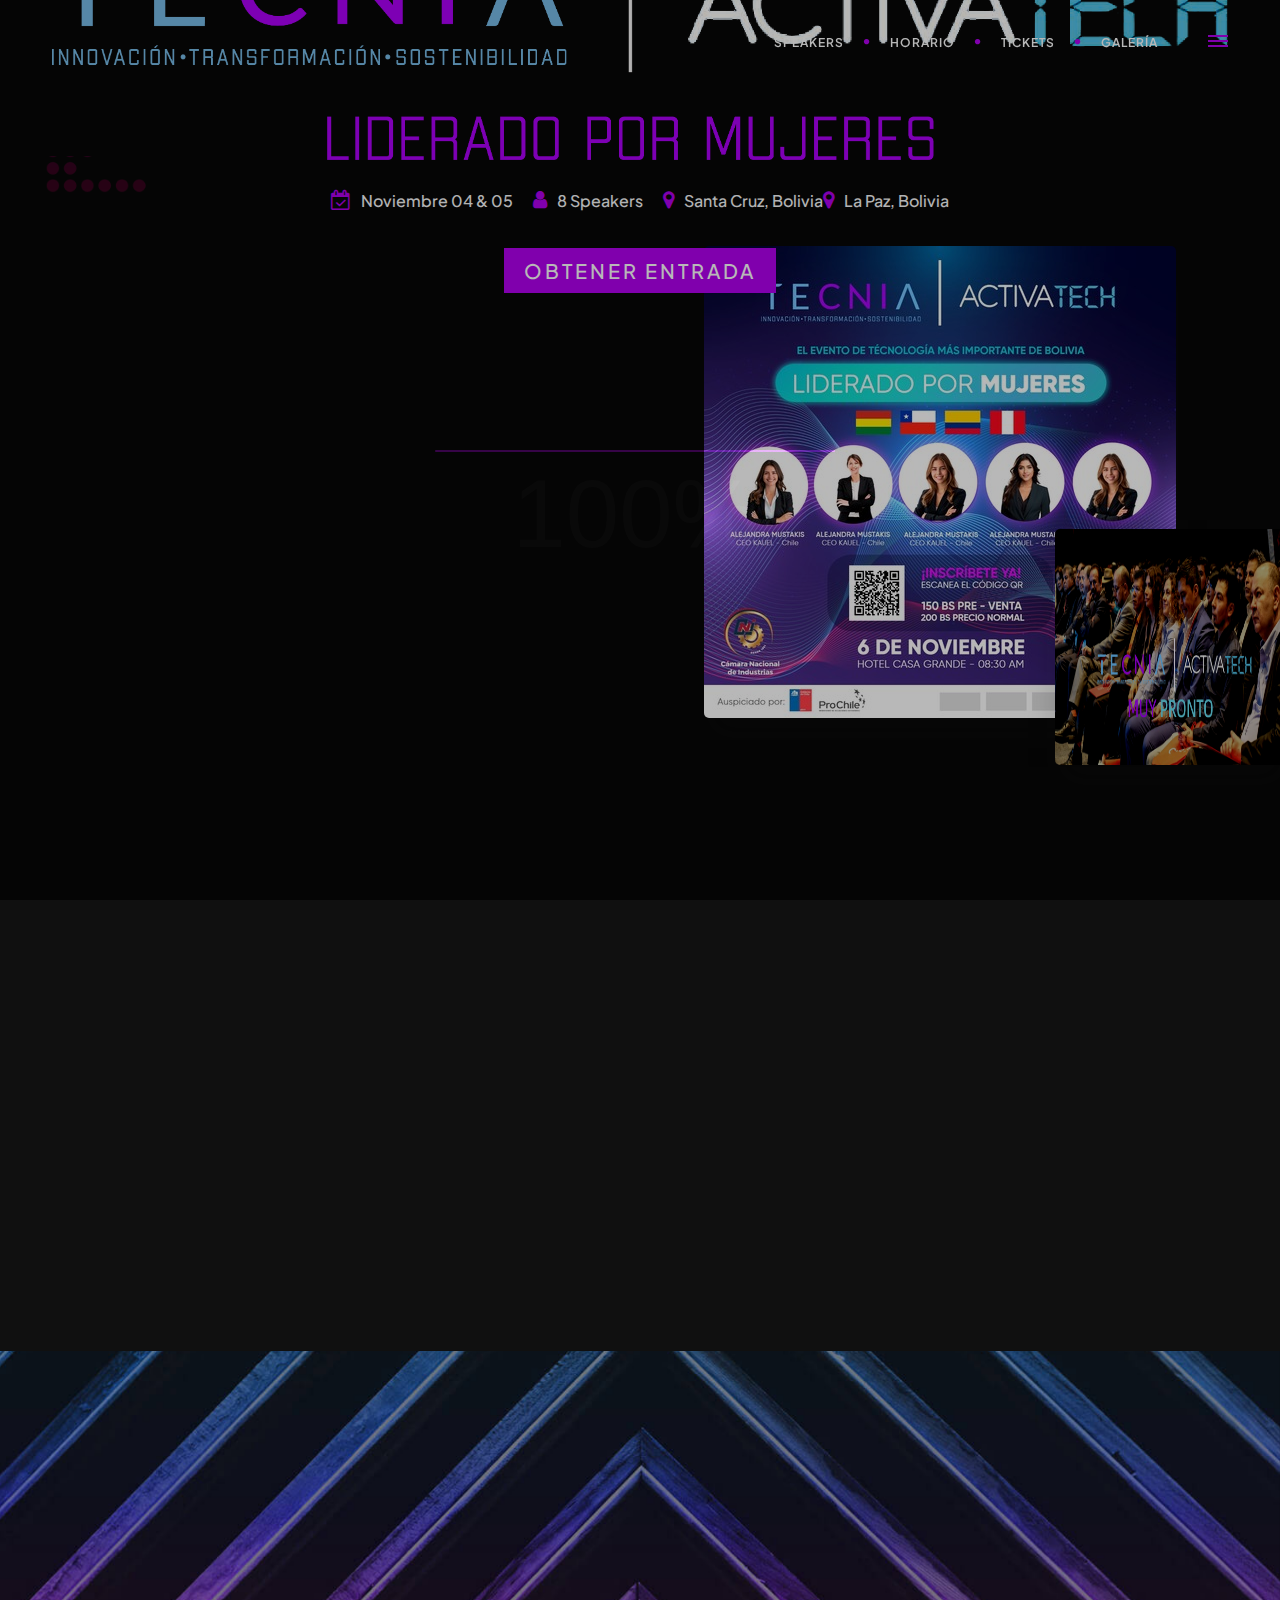
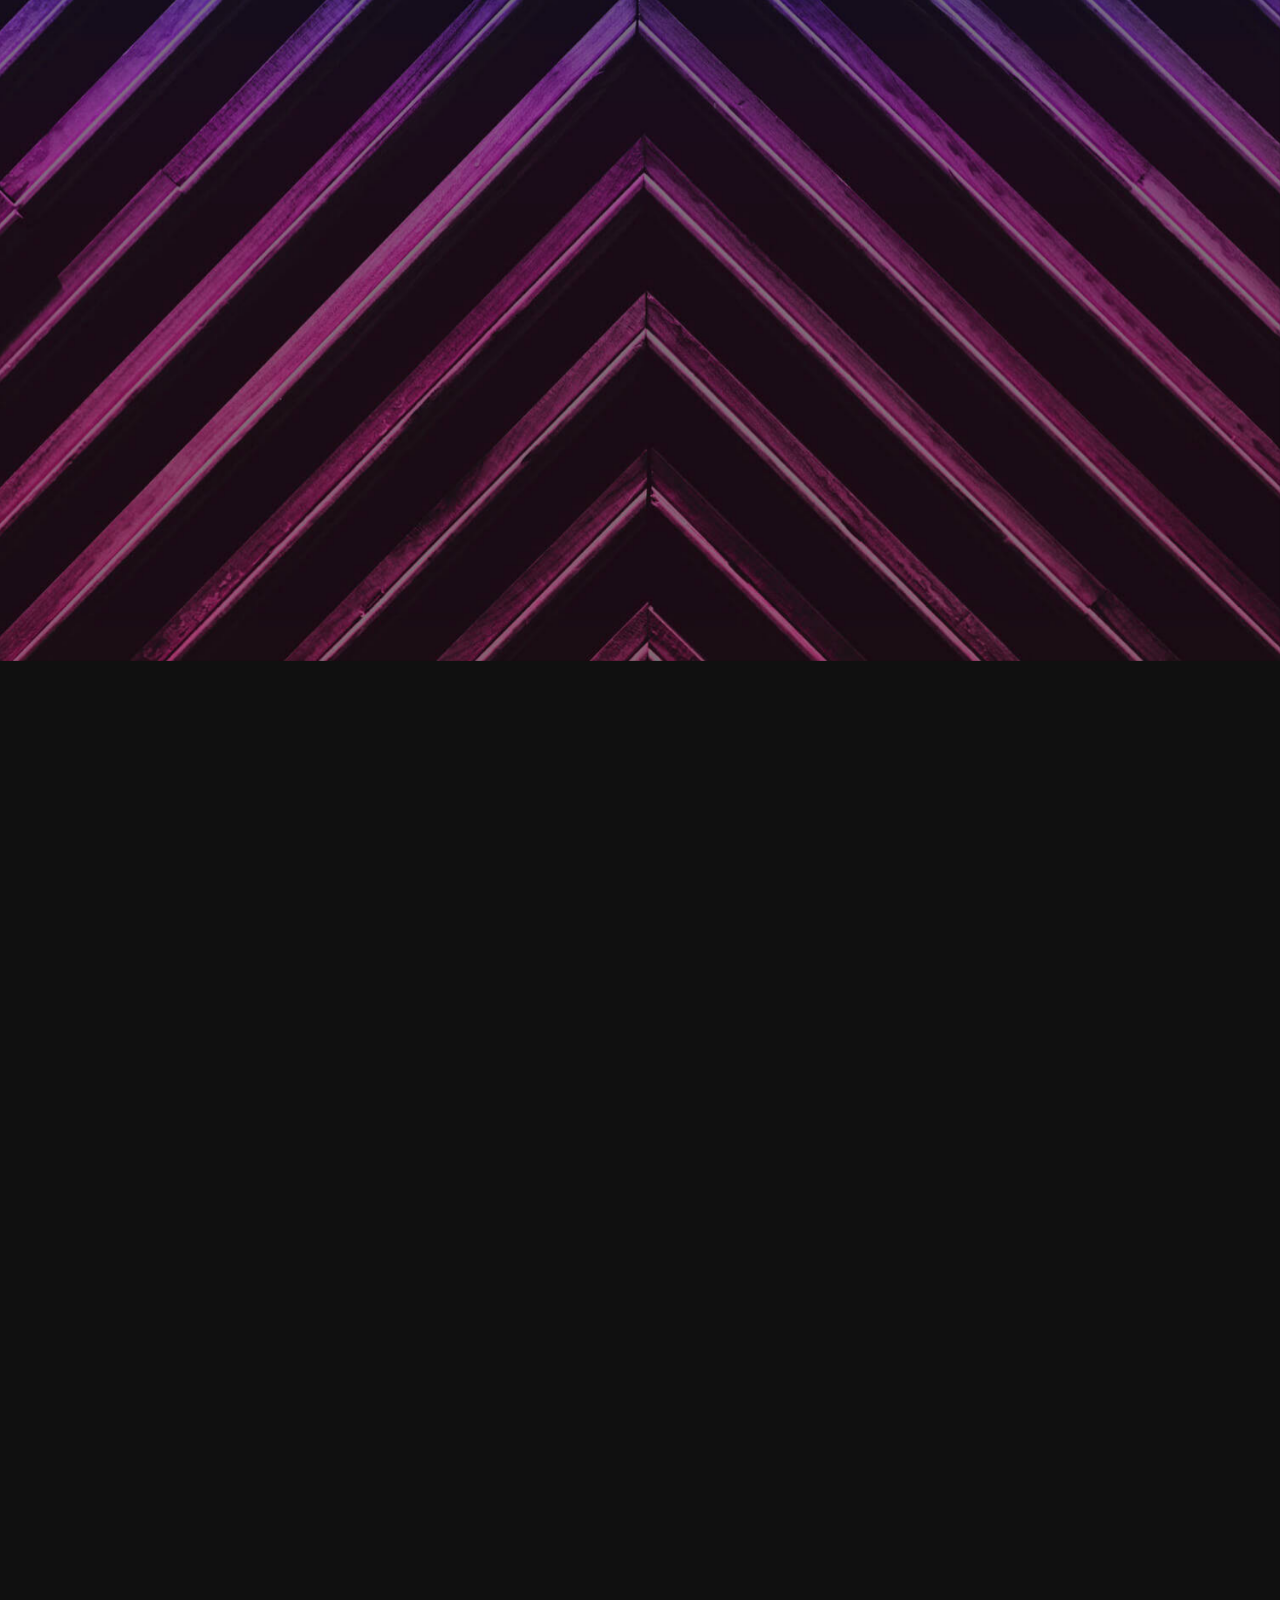
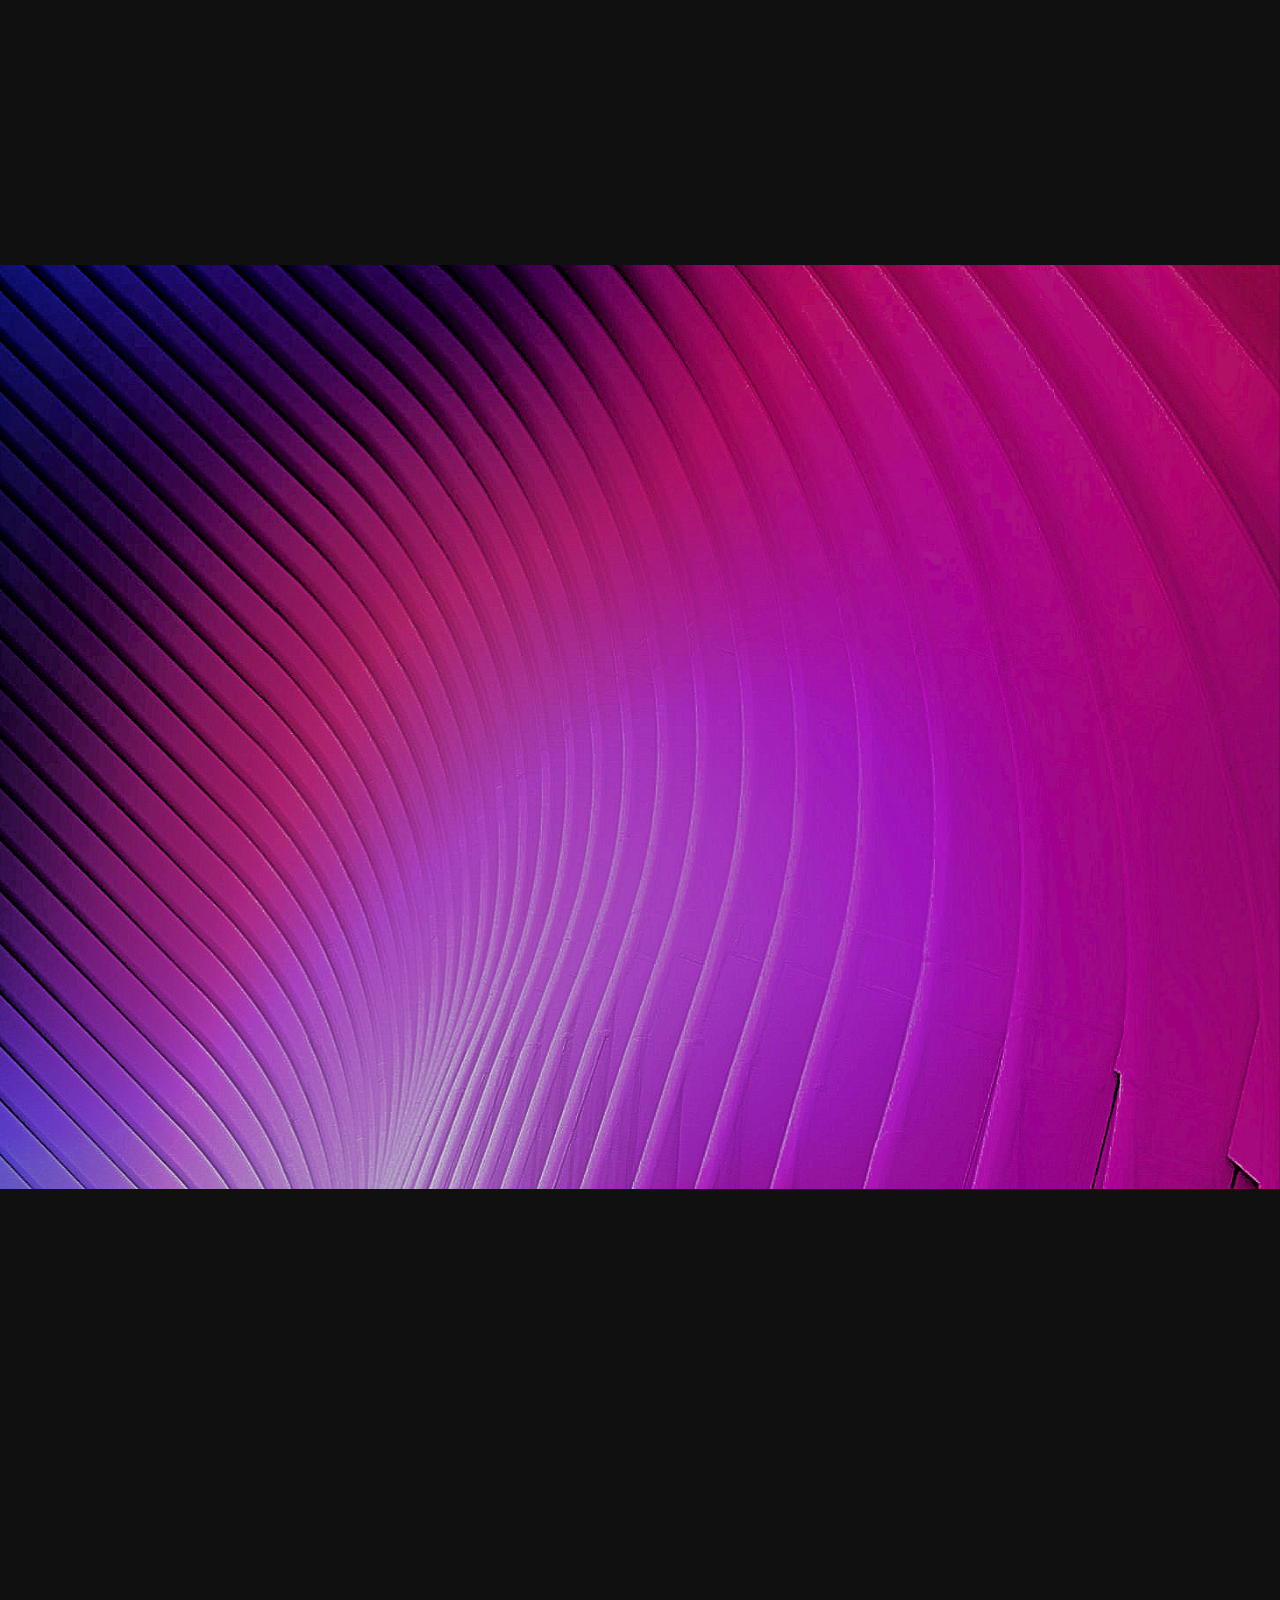
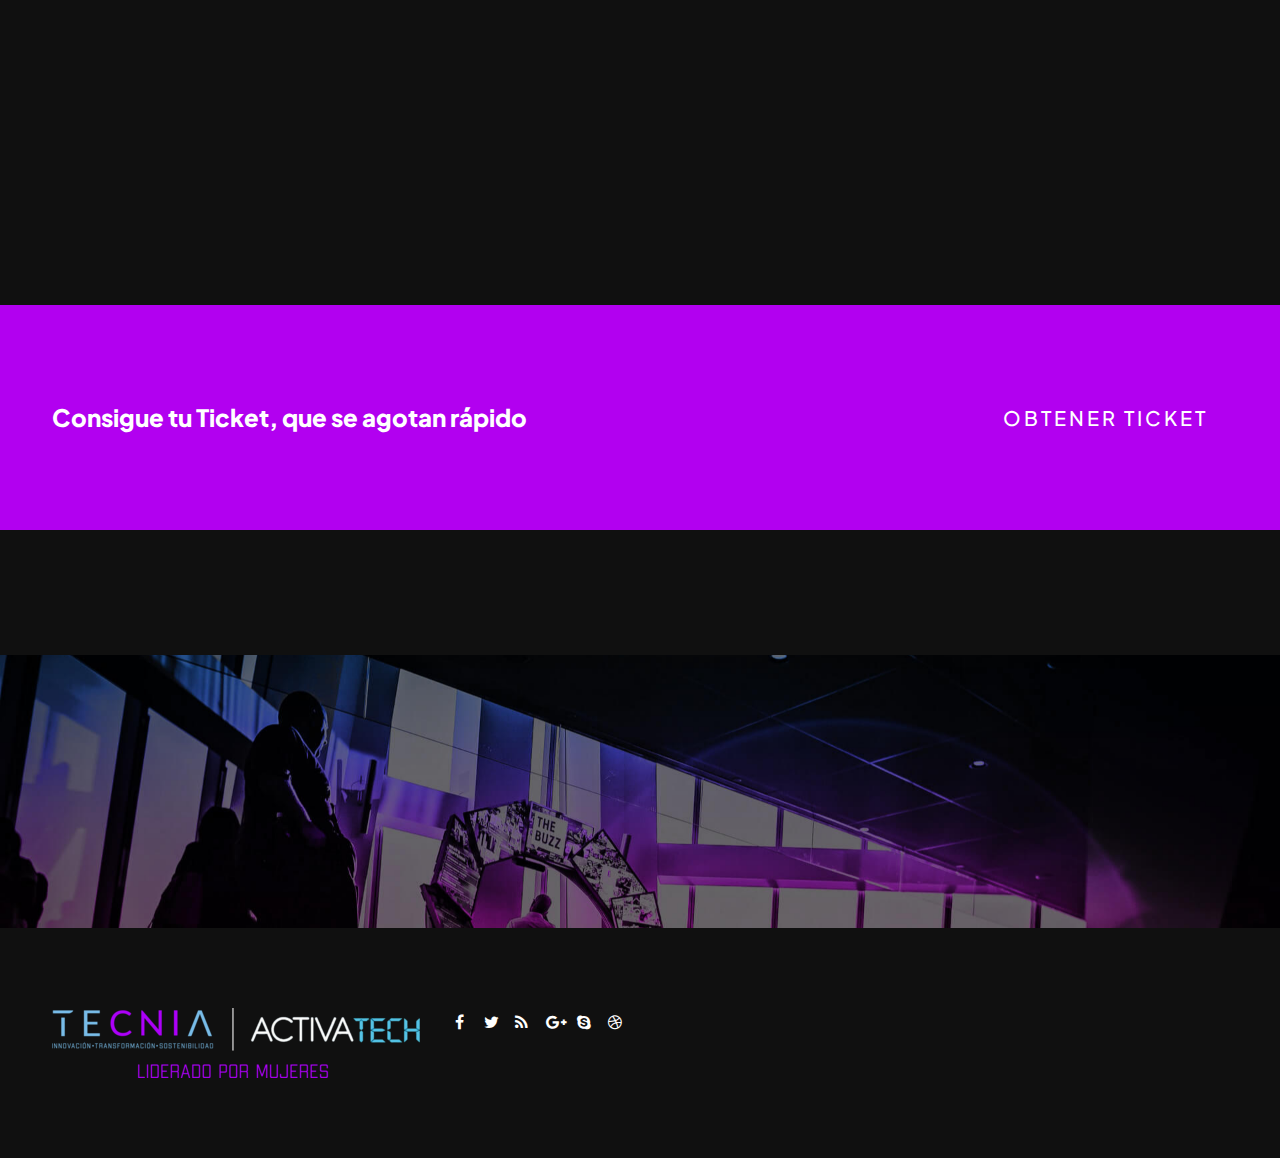
==== Exhibiz HTML/index.html @ e5d2b998 "cambios LOGOVIDEOS" ====
<!DOCTYPE html>
<html lang="zxx">

<head>
    <meta charset="utf-8">
    <link rel="icon" href="images/lonuevo.png" type="image/gif" sizes="16x16">
    <title>ACTIVATECH - FORO INTERNACIONAL DE INNOVACIÓN Y TECNOLOGÍA</title>
    <meta name="viewport" content="width=device-width, initial-scale=1.0">
    <meta name="description" content="">
    <meta name="keywords" content="">
    <meta name="author" content="">

    <!-- CSS Files
    ================================================== -->
    <link href="css/bootstrap.min.css" rel="stylesheet" type="text/css" id="bootstrap">
    <link href="css/bootstrap-grid.min.css" rel="stylesheet" type="text/css" id="bootstrap-grid">
    <link href="css/bootstrap-reboot.min.css" rel="stylesheet" type="text/css" id="bootstrap-reboot">
    <link href="css/plugins.css" rel="stylesheet" type="text/css">
    <link href="css/style.css" rel="stylesheet" type="text/css">
    <link href="css/rev-settings.css" rel="stylesheet" type="text/css">
    <link href="css/color.css" rel="stylesheet" type="text/css">
    <!-- Bootstrap CSS -->
<link href="https://stackpath.bootstrapcdn.com/bootstrap/5.1.3/css/bootstrap.min.css" rel="stylesheet">

<!-- Bootstrap JS and dependencies -->
<script src="https://cdn.jsdelivr.net/npm/@popperjs/core@2.11.6/dist/umd/popper.min.js"></script>
<script src="https://stackpath.bootstrapcdn.com/bootstrap/5.1.3/js/bootstrap.min.js"></script>


    <!-- color scheme -->
	<link rel="stylesheet" href="css/colors/magenta.css" type="text/css" id="colors">

	<!-- custom font -->
	<link rel="stylesheet" href="css/font-style.css" type="text/css">
    <script>
        // Función para reproducir o pausar la música de fondo
        function toggleBackgroundMusic() {
            var audio = document.getElementById('backgroundMusic');
            if (audio.paused) {
                audio.play();
            } else {
                audio.pause();
            }
        }
    </script>
</head>

<body id="homepage">

    <div id="wrapper">

        <!-- header begin -->
        <header class="transparent">
            <div class="info">
                <div class="container">
                    <div class="row">
                        <div class="col-md-12">
                            <div class="column">Working Hours Monday - Friday <span class="id-color"><strong>08:00-16:00</strong></span></div>
                            <div class="column">Toll Free <span class="id-color"><strong>1800.899.900</strong></span></div>
                            <!-- social icons -->
                            <div class="column social">
                                <a href="#"><i class="fa fa-facebook"></i></a>
                                <a href="#"><i class="fa fa-twitter"></i></a>
                                <a href="#"><i class="fa fa-rss"></i></a>
                                <a href="#"><i class="fa fa-google-plus"></i></a>
                                <a href="#"><i class="fa fa-envelope-o"></i></a>
                            </div>
                            <!-- social icons close -->
                        </div>
                    </div>
                </div>
            </div>

            <div class="container">
                <div class="row">
                    <div class="col-md-12">
                        <!-- logo begin -->
                        <div id="logo">
                            <a href="index.html">
                                <!--<img class="logo" src="images/Tecnia mujeres 2 (1).png" alt="">-->
                            </a>
                        </div>
                        <!-- logo close -->

                            <!-- small button begin -->
                            <span id="menu-btn"></span>
                            <!-- small button close -->

                            <div class="header-extra">
                                <div class="v-center">
                                    <span id="b-menu">
                                        <span></span>
                                        <span></span>
                                        <span></span>
                                    </span>
                                </div>
                            </div>

                            <!-- mainmenu begin -->
							<ul id="mainmenu" class="ms-2">
								<!--<li><a href="#section-hero">Home<span></span></a>-->
                                    
                                </li>
						<!--<li><a href="#section-hero">ACTIVATECH<span></span></a></li>-->
						<!--<li><a href="#section-about">ACERCA DE<span></span></a></li>-->
						<li><a href="#section-speakers">SPEAKERS<span></span></a></li>
						<li><a href="#section-schedule">HORARIO<span></span></a></li>
						<li><a href="#section-ticket">TICKETS<span></span></a></li>
						<!--<li><a href="#section-sponsors">SPONSOR<span></span></a></li>-->
						<!--<li><a href="#section-register">REGISTRATE<span></span></a></li>-->
                        <li><a href="galerìa.html">GALERÍA<span></span></a></li>
                        <!--<li><a href="videos.html">VÍDEOS<span></span></a></li>-->
							</ul>
							
							<!-- mainmenu close -->

                            

                    </div>
                    

                </div>
            </div>
        </header>
        <audio id="backgroundMusic" loop autoplay>
            <source src="audio/pruebamusica2.mp3" type="audio/mpeg">
            <!-- Asegúrate de proporcionar una fuente de respaldo para navegadores que no admiten MP3 -->
            Your browser does not support the audio element.
        </audio>
        <!--<div class="music-control">
            <button onclick="toggleBackgroundMusic()">Toggle Music</button>
        </div>-->
        <!-- header close -->

<!--<!DOCTYPE html>
<html lang="zxx">

<head>
    <meta charset="utf-8">
    <link rel="icon" href="images/activatech.jpg" type="image/gif" sizes="16x16">
    <title>ACTIVATECH - FORO INTERNACIONAL DE INNOVACI`N Y TECNOLOGÌA</title>
    <meta name="viewport" content="width=device-width, initial-scale=1.0">
    <meta name="description" content="">
    <meta name="keywords" content="">
    <meta name="author" content="">

    <!-- CSS Files
    ================================================== 
    <link href="css/bootstrap.min.css" rel="stylesheet" type="text/css" id="bootstrap">
    <link href="css/bootstrap-grid.min.css" rel="stylesheet" type="text/css" id="bootstrap-grid">
    <link href="css/bootstrap-reboot.min.css" rel="stylesheet" type="text/css" id="bootstrap-reboot">
    <link href="css/plugins.css" rel="stylesheet" type="text/css">
    <link href="css/style.css" rel="stylesheet" type="text/css">
    <link href="css/rev-settings.css" rel="stylesheet" type="text/css">
    <link href="css/color.css" rel="stylesheet" type="text/css">

    <!-- color scheme 
	<link rel="stylesheet" href="css/colors/magenta.css" type="text/css" id="colors">

	<!-- custom font --
	<link rel="stylesheet" href="css/font-style.css" type="text/css">
</head>

<body id="homepage">

    <div id="wrapper">

        <!-- header begin 
        <header class="transparent">
            <div class="info">
                <div class="container-fluid">
                    <div class="row-fluid">
                        <div class="col-md-12">
                            <div class="column">Working Hours Monday - Friday <span class="id-color"><strong>08:00-16:00</strong></span></div>
                            <div class="column">Toll Free <span class="id-color"><strong>1800.899.900</strong></span></div>
                            <!-- social icons --
                            <div class="column social">
                                <a href="#"><i class="fa fa-facebook"></i></a>
                                <a href="#"><i class="fa fa-twitter"></i></a>
                                <a href="#"><i class="fa fa-rss"></i></a>
                                <a href="#"><i class="fa fa-google-plus"></i></a>
                                <a href="#"><i class="fa fa-envelope-o"></i></a>
                            </div>
                            <!-- social icons close --
                        </div>
                    </div>
                </div>
            </div>

            <div class="container-fluid">
                <div class="row-fluid">
                    <div class="col-md-12">
                        <!-- logo begin --
                        <div id="logo">
                            <a href="index.html">
                                <img class="logo" src="images/sinfondoactivatech (1).png" alt="">
                            </a>
                        </div>
                        <!-- logo close --

                        <!-- small button begin --
								<div id="mo-button-open">
									<div></div>
									<div></div>
									<div></div>
								</div>

								<!-- small button close --

                    </div>
                    

                </div>
            </div>
        </header>
        <!-- header close -->		
		
		<!-- menu overlay begin --
		<div id="menu-overlay" class="slideDown">
			<div class="container-fluid">
				<div class="row-fluid">
					<div class="col-md-12">
							
						<div id="mo-button-close">
				<div class="line-1"></div>
				<div class="line-2"></div>
			</div>
			
			<div class="pt80 pb80">
			
			<div class="mo-nav text-center">
				<a href="index.html">
					<img class="logo" src="images/INFOACTIVA-removebg-preview.png" alt="">
				</a>
				
				<div class="spacer-single"></div>
							
				<!-- mainmenu begin --
                    <ul id="mo-menu">
                        <li><a href="#section-hero">ACTIVATECH<span></span></a></li>
						<li><a href="#section-about">ACERCA DE<span></span></a></li>
						<li><a href="#section-speakers">SPEAKERS<span></span></a></li>
						<li><a href="#section-schedule">HORARIO - CRONOGRAMA<span></span></a></li>
						<li><a href="#section-ticket">TICKETS<span></span></a></li>
						<li><a href="#section-sponsors">SPONSOR<span></span></a></li>
						<li><a href="#section-register">REGISTRATE<span></span></a></li>
                    </ul>
				<!-- mainmenu close --
					
                </div>
				
			</div>
			
			</div>
							
					</div>
				</div>
			</div>
			
		</div>
		<!-- menu overlay close -->


        <!-- content begin -->
        <div id="content" class="no-bottom no-top">
		
			<section id="section-hero" class="full-height no-padding text-light" data-speed="5" data-type="background">
                <div class="de-video-container">
                    <div class="de-video-content">
                        <div class="container">
						<div class="row">
							<div class="col-md-12 text-center">
								<div id="defaultCountdown" class="countdown-s2"></div>
								<div class="spacer-single"></div>
								<!-- Reemplazamos el texto por una imagen -->
                                <img src="images/Tecnia mujeres 2.png" alt="Descripción de la imagen" class="img-fluid" style="max-width: 100%; height: auto;">
								
								<div class="spacer-single"></div>
								<div class="d-lg-flex justify-content-center">
                                        <div class="h6 padding10 pt0 pb0"><i class="i_h3 fa fa-calendar-check-o id-color"></i>Noviembre 04 & 05</div>
                                        <div class="h6 padding10 pt0 pb0"><i class="i_h3 fa fa-user id-color"></i>8 Speakers</div>
                                        <div class="h6 padding10 pt0 pb0"><i class="i_h3 fa fa-map-marker id-color"></i>Santa Cruz, Bolivia<i class="i_h3 fa fa-map-marker id-color"></i>La Paz, Bolivia</div>
                                    </div>
								<div class="spacer-single"></div>
								
								<a href="#section-ticket" class="btn-custom text-white scroll-to">Obtener entrada</a>
							</div>
						</div>
					</div>
                    </div>

                    <div class="de-video-overlay t50"></div>

                    <!-- load your video here -->
                    <video preload="true" autoplay="autoplay" loop="true" muted="true" poster="images/video-poster.jpg">
                        <source src="images/videoprincipal2.mp4" type="video/mp4" />
                    </video>
                    <!--<video preload="true" autoplay="autoplay" loop="true"  poster="images/video-poster.jpg">
                        <source src="images/WhatsApp Video 2024-06-11 at 3.41.42 PM (1).mp4" type="video/mp4" />
                    </video>-->
                    

                </div>

            </section>
            <!--<audio autoplay loop>
                <source src="audio/pruebamusica.mp3" type="audio/mp3">
                Tu navegador no soporta audio HTML5.
            </audio>
        -->
			
			<!-- section begin -->
			<section id="section-about" data-bgimage="url(images/bg/1.png) fixed no-repeat">
				<!--<div class="wm wm-border dark wow fadeInDown">BIENVENIDO</div>-->
                    <div class="container">
                        <div class="row align-items-center">
                            
                            <div class="col-lg-6 wow fadeInLeft" data-wow-delay="0s">
                                <h2>Tecnia - Activatech <span class="id-color">2024</span><br>Conferencia de Innovación, Transformación y Sostenibilidad Tecnológica</h2>
                                <p>
                                    ¡Bienvenido al evento de tecnología más importante de Bolivia, un espacio donde las innovaciones más relevantes del sector se presentan y discuten! Este evento se distingue porque es liderado por mujeres, quienes están marcando una diferencia significativa en el mundo de la tecnología.
                                </p>
								
								<div class="spacer10"></div>
								
								<!--<a href="lapaz.html" class="btn-custom font-weight-bold text-white sm-mb-30">ACTIVATECH 2023</a>
                                <!--<a href="cochabamba.html" class="btn-custom font-weight-bold text-white sm-mb-30">COCHABAMBA</a>--
                                <a href="tecnia.html" class="btn-custom font-weight-bold text-white sm-mb-30">TECNIA</a>-->
                            </div>
                            <!--<div class="col-lg-6 mb-sm-30 text-center wow fadeInRight">
                                <div class="de-videos">
                                    <iframe class="di-small wow fadeIn" data-wow-delay=".25s" src="https://www.youtube.com/embed/WtTvWNESIBc" frameborder="0" allow="accelerometer; autoplay; clipboard-write; encrypted-media; gyroscope; picture-in-picture" allowfullscreen style="width: 300px; height: 200px; margin-bottom: 20px;"></iframe>
                                    <iframe class="di-small-2 wow fadeIn" data-wow-delay=".25s" src="https://www.youtube.com/embed/WtTvWNESIBc" frameborder="0" allow="accelerometer; autoplay; clipboard-write; encrypted-media; gyroscope; picture-in-picture" allowfullscreen style="width: 300px; height: 200px; margin-bottom: 20px;"></iframe>
                                    <iframe class="img-fluid wow fadeInRight" data-wow-delay=".25s" src="https://www.youtube.com/embed/WtTvWNESIBc" frameborder="0" allow="accelerometer; autoplay; clipboard-write; encrypted-media; gyroscope; picture-in-picture" allowfullscreen style="width: 600px; height: 400px;"></iframe>
                                </div>
                            </div>-->
                            
							<!--<div class="col-lg-6 mb-sm-30 text-center wow fadeInRight">
                                <div class="de-videos">
                                    
                                    <iframe class="di-small-2" data-wow-delay=".25s" src="https://www.youtube.com/embed/WtTvWNESIBc" frameborder="0" allow="accelerometer; autoplay; clipboard-write; encrypted-media; gyroscope; picture-in-picture" ></iframe>
                                    <iframe class="img-fluid wow fadeInRight" data-wow-delay=".25s" src="https://www.youtube.com/embed/WtTvWNESIBc" frameborder="0" allow="accelerometer; autoplay; clipboard-write; encrypted-media; gyroscope; picture-in-picture"></iframe>
                                </div>
                                </div>
                            </div>-->
                            
                            
                            
                            
							<div class="col-lg-6 mb-sm-30 text-center wow fadeInRight">
                                <div class="de-images">
									<img class="di-small wow fadeIn" src="images/LOGOMUYPTONO.png" alt="">
									<img class="di-small-2" src="images/LOGOMUYPTONO.png" alt="">
									<img class="img-fluid wow fadeInRight" data-wow-delay=".25s" src="images/bannermuypronto.jpg" alt="">
								</div>
                            </div>

                        </div>
                    </div>
                </section>
				
				
				<!-- section begin -->
            <section id="section-features">
				<!--<div class="wm wm-border dark wow fadeInDown ">OFRECEMOS</div>-->
                <div class="container">
                    <div class="row">
                        <div class="col-md-6 offset-md-3 text-center wow fadeInUp">
                            <h1>¿Por qué deberías unirte a este gran evento?</h1>
                            <div class="separator"><span><i class="fa fa-square"></i></span></div>
                            <div class="spacer-single"></div>
                        </div>


                        <div class="col-lg-4 wow fadeIn" data-wow-delay="0s">
                            <div class="box-number square">
                               <i class="bg-color hover-color-2 fa fa-microphone text-light"></i>
                                <div class="text">
                                    <h3><span>Conferencistas de clase mundial</span></h3>
                                    <p>Conectamos líderes empresariales en Ámerica Latina</p>
                                </div>
                            </div>
                        </div>

                        <div class="col-lg-4 wow fadeIn" data-wow-delay=".25s">
                            <div class="box-number square">
                                <i class="bg-color hover-color-2 fa fa-lightbulb-o text-light"></i>
                                <div class="text">
                                    <h3><span>La mejor experiencia</span></h3>
                                    <p>Buscamos tendencia y soluciones que puedan implementarse en Bolivia</p>
                                </div>
                            </div>
                        </div>

                        <div class="col-lg-4 wow fadeIn" data-wow-delay=".5s">
                            <div class="box-number square">
                                <i class="bg-color hover-color-2 fa fa-sitemap text-light"></i>
                                <div class="text">
                                    <h3><span>Networking</span></h3>
                                    <p>Generamos oportunidades de negocio locales e internacionales</p>
                                </div>
                            </div>
                        </div>
                        

                        <div class="spacer-single sm-hide"></div>
                        
                       <!--- <div class="row">
                            <div class="col-lg-4 wow fadeIn" data-wow-delay="0s">
                                <div class="">
                                    <iframe width="100%" height="315" src="https://www.youtube.com/embed/WtTvWNESIBc" frameborder="0" allow="accelerometer; autoplay; clipboard-write; encrypted-media; gyroscope; picture-in-picture" allowfullscreen></iframe>
                                </div>
                            </div>
                            <div class="col-lg-4 wow fadeIn" data-wow-delay=".25s">
                                <div class="">
                                    <iframe width="100%" height="315" src="https://www.youtube.com/embed/pFtxR-O78sY" frameborder="0" allow="accelerometer; autoplay; clipboard-write; encrypted-media; gyroscope; picture-in-picture" allowfullscreen></iframe>
                                </div>
                            </div>
                            <div class="col-lg-4 wow fadeIn" data-wow-delay=".5s">
                                <div class="">
                                    <iframe width="100%" height="315" src="https://www.youtube.com/embed/WtTvWNESIBc" frameborder="0" allow="accelerometer; autoplay; clipboard-write; encrypted-media; gyroscope; picture-in-picture" allowfullscreen></iframe>
                                </div>
                            </div>
                        </div>-->
                        

                        <!--<div class="col-lg-4 wow fadeIn" data-wow-delay=".75s">
                            <div class="box-number square">
                                <i class="bg-color hover-color-2 fa fa-building text-light"></i>
                                <div class="text">
                                    <h3><span>Lugar moderno</span></h3>
                                    <p>At vero eos et accusamus et iusto odio dignissimos ducimus qui blanditiis praesentium voluptatum deleniti atque.</p>
                                </div>
                            </div>
                        </div>-->

                        <!--<div class="col-lg-4 wow fadeIn" data-wow-delay="1s">
                            <div class="box-number square">
                                <i class="bg-color hover-color-2  fa fa-users text-light"></i>
                                <div class="text">
                                    <h3><span>Gente nueva</span></h3>
                                    <p>At vero eos et accusamus et iusto odio dignissimos ducimus qui blanditiis praesentium voluptatum deleniti atque.</p>
                                </div>
                            </div>
                        </div>-->

                        <!--<div class="col-lg-4 wow fadeIn" data-wow-delay="1.25s">
                            <div class="box-number square">
                                <i class="bg-color hover-color-2 fa fa-mortar-board text-light"></i>
                                <div class="text">
                                    <h3><span>Certificados</span></h3>
                                    <p>At vero eos et accusamus et iusto odio dignissimos ducimus qui blanditiis praesentium voluptatum deleniti atque.</p>
                                </div>
                            </div>
                        </div>--->
						

                    </div>
                </div>
            </section>
            
            <!-- Añadir esta sección justo después del cierre de la sección actual -->
             
<!--<section id="section-videos" class="pt60 pb60">
    <div class="container">
        <div class="row">
            <div class="col-md-12 text-center wow fadeInUp">
                <h2>Vídeos Destacados</h2>
                <div class="separator"><span><i class="fa fa-square"></i></span></div>
                <div class="spacer-single"></div>
            </div>
        </div>
        <div class="row">
            <div class="col-lg-4 wow fadeIn" data-wow-delay="0s">
                <div class="de-video-container">
                    <iframe width="100%" height="315" src="https://www.youtube.com/embed/WtTvWNESIBc" frameborder="0" allow="accelerometer; autoplay; clipboard-write; encrypted-media; gyroscope; picture-in-picture" allowfullscreen></iframe>
                </div>
            </div>
            <div class="col-lg-4 wow fadeIn" data-wow-delay=".25s">
                <div class="de-video-container">
                    <iframe width="100%" height="315" src="https://www.youtube.com/embed/WtTvWNESIBc" frameborder="0" allow="accelerometer; autoplay; clipboard-write; encrypted-media; gyroscope; picture-in-picture" allowfullscreen></iframe>
                </div>
            </div>
            <div class="col-lg-4 wow fadeIn" data-wow-delay=".5s">
                <div class="de-video-container">
                    <iframe width="100%" height="315" src="https://www.youtube.com/embed/WtTvWNESIBc" frameborder="0" allow="accelerometer; autoplay; clipboard-write; encrypted-media; gyroscope; picture-in-picture" allowfullscreen></iframe>
                </div>
            </div>
        </div>
    </div>
</section>-->

            <!-- section close -->
			
			<!-- section begin -->
            <section id="section-speakers" class="jarallax text-light">
                <img src="images/bg/1.jpg" class="jarallax-img" alt="">
				<!--<div class="wm wm-border dark wow fadeInDown">SPEAKERS</div>-->
                <div class="container">
                    <div class="row">
						<div class="col-md-6 offset-md-3 text-center wow fadeInUp">
                            <h1>Los Speakers</h1>
                            <div class="separator"><span><i class="fa fa-square"></i></span></div>
                            <div class="spacer-single"></div>
                        </div>
						
						<div class="clearfix"></div>
                      
                       <div class="col-xl-3 col-lg-4 col-sm-6 mb30 wow fadeInUp">
							<!-- team member -->
							<div class="de-team-list">
								<div class="team-pic">
									<img src="images/team/WhatsApp Image 2024-06-19 at 4.07.57 PM (1)_cleanup.jpeg" class="img-responsive" alt="">
								</div>
								<div class="team-desc">
									<h3>ALEJANDRA MUSTAKIS</h3>
									<p class="lead">Presidenta de ASECH</p>
									<div class="small-border"></div>
									<p>Empresaria chilena, cofundadora de 10 startups y líder de 50,000 emprendedores en ASECH.</p>

									<div class="social">
										<a href="#"><i class="fa fa-facebook fa-lg"></i></a>
										<a href="#"><i class="fa fa-twitter fa-lg"></i></a>
										<a href="#"><i class="fa fa-google-plus fa-lg"></i></a>
										<a href="#"><i class="fa fa-skype fa-lg"></i></a>
									</div>
								</div>
							</div>
							<!-- team close -->
                             
						</div>
						
						<div class="col-xl-3 col-lg-4 col-sm-6 mb30 wow fadeInUp">
							<!-- team member -->
							<div class="de-team-list">
								<div class="team-pic">
									<img src="images/SPEAKERSS.png" class="img-responsive" alt="">
								</div>
								<div class="team-desc">
									<h3>PHD. PAMELA CHAVEZ CROOKER</h3>
									<p class="lead">Ingeniera en Acuicultura</p>
									<div class="small-border"></div>
									<p>Una de las científicas más prominentes en Chile. Biotecnología de la Universidad de Kyoto, Japón.</p>

									<div class="social">
										<a href="#"><i class="fa fa-facebook fa-lg"></i></a>
										<a href="#"><i class="fa fa-twitter fa-lg"></i></a>
										<a href="#"><i class="fa fa-google-plus fa-lg"></i></a>
										<a href="#"><i class="fa fa-skype fa-lg"></i></a>
									</div>
								</div>
							</div>
							<!-- team close -->
						</div>
						
						<div class="col-xl-3 col-lg-4 col-sm-6 mb30 wow fadeInUp">
							<!-- team member -->
							<div class="de-team-list">
								<div class="team-pic">
									<img src="images/SPEAKERSS.png" class="img-responsive" alt="">
								</div>
								<div class="team-desc">
									<h3>PHD. PAMELA CHAVEZ CROOKER</h3>
									<p class="lead">Ingeniera en Acuicultura</p>
									<div class="small-border"></div>
									<p>Una de las científicas más prominentes en Chile. Biotecnología de la Universidad de Kyoto, Japón.</p>

									<div class="social">
										<a href="#"><i class="fa fa-facebook fa-lg"></i></a>
										<a href="#"><i class="fa fa-twitter fa-lg"></i></a>
										<a href="#"><i class="fa fa-google-plus fa-lg"></i></a>
										<a href="#"><i class="fa fa-skype fa-lg"></i></a>
									</div>
								</div>
							</div>
							<!-- team close -->
						</div>
						
						<div class="col-xl-3 col-lg-4 col-sm-6 mb30 wow fadeInUp">
							<!-- team member -->
							<div class="de-team-list">
								<div class="team-pic">
									<img src="images/SPEAKERSS.png" class="img-responsive" alt="">
								</div>
								<div class="team-desc">
									<h3>PHD. PAMELA CHAVEZ CROOKER</h3>
									<p class="lead">Ingeniera en Acuicultura</p>
									<div class="small-border"></div>
									<p>Una de las científicas más prominentes en Chile. Biotecnología de la Universidad de Kyoto, Japón.</p>

									<div class="social">
										<a href="#"><i class="fa fa-facebook fa-lg"></i></a>
										<a href="#"><i class="fa fa-twitter fa-lg"></i></a>
										<a href="#"><i class="fa fa-google-plus fa-lg"></i></a>
										<a href="#"><i class="fa fa-skype fa-lg"></i></a>
									</div>
								</div>
							</div>
							<!-- team close -->

                            
						</div>
                        <div class="container">
                            <div class="row">
                                
                                
                                <div class="clearfix"></div>
                              
                               <div class="col-xl-3 col-lg-4 col-sm-6 mb30 wow fadeInUp">
                                    <!-- team member -->
                                    <div class="de-team-list">
                                        <div class="team-pic">
                                            <img src="images/SPEAKERSS.png" class="img-responsive" alt="">
                                        </div>
                                        <div class="team-desc">
                                            <h3>PHD. PAMELA CHAVEZ CROOKER</h3>
                                            <p class="lead">Ingeniera en Acuicultura</p>
                                            <div class="small-border"></div>
                                            <p>Una de las científicas más prominentes en Chile. Biotecnología de la Universidad de Kyoto, Japón.</p>
        
                                            <div class="social">
                                                <a href="#"><i class="fa fa-facebook fa-lg"></i></a>
                                                <a href="#"><i class="fa fa-twitter fa-lg"></i></a>
                                                <a href="#"><i class="fa fa-google-plus fa-lg"></i></a>
                                                <a href="#"><i class="fa fa-skype fa-lg"></i></a>
                                            </div>
                                        </div>
                                    </div>
                                    <!-- team close -->
                                     
                                </div>
                                
                                <div class="col-xl-3 col-lg-4 col-sm-6 mb30 wow fadeInUp">
                                    <!-- team member -->
                                    <div class="de-team-list">
                                        <div class="team-pic">
                                            <img src="images/SPEAKERSS.png" class="img-responsive" alt="">
                                        </div>
                                        <div class="team-desc">
                                            <h3>PHD. PAMELA CHAVEZ CROOKER</h3>
                                            <p class="lead">Ingeniera en Acuicultura</p>
                                            <div class="small-border"></div>
                                            <p>Una de las científicas más prominentes en Chile. Biotecnología de la Universidad de Kyoto, Japón.</p>
        
                                            <div class="social">
                                                <a href="#"><i class="fa fa-facebook fa-lg"></i></a>
                                                <a href="#"><i class="fa fa-twitter fa-lg"></i></a>
                                                <a href="#"><i class="fa fa-google-plus fa-lg"></i></a>
                                                <a href="#"><i class="fa fa-skype fa-lg"></i></a>
                                            </div>
                                        </div>
                                    </div>
                                    <!-- team close -->
                                </div>
                                
                                <div class="col-xl-3 col-lg-4 col-sm-6 mb30 wow fadeInUp">
                                    <!-- team member -->
                                    <div class="de-team-list">
                                        <div class="team-pic">
                                            <img src="images/team/1.jpg" class="img-responsive" alt="">
                                        </div>
                                        <div class="team-desc">
                                            <h3>PHD. PAMELA CHAVEZ CROOKER</h3>
                                            <p class="lead">Ingeniera en Acuicultura</p>
                                            <div class="small-border"></div>
                                            <p>Una de las científicas más prominentes en Chile. Biotecnología de la Universidad de Kyoto, Japón.</p>
        
                                            <div class="social">
                                                <a href="#"><i class="fa fa-facebook fa-lg"></i></a>
                                                <a href="#"><i class="fa fa-twitter fa-lg"></i></a>
                                                <a href="#"><i class="fa fa-google-plus fa-lg"></i></a>
                                                <a href="#"><i class="fa fa-skype fa-lg"></i></a>
                                            </div>
                                        </div>
                                    </div>
                                    <!-- team close -->
                                </div>
                                
                                <div class="col-xl-3 col-lg-4 col-sm-6 mb30 wow fadeInUp">
                                    <!-- team member -->
                                    <div class="de-team-list">
                                        <div class="team-pic">
                                            <img src="images/SPEAKERSS.png" class="img-responsive" alt="">
                                        </div>
                                        <div class="team-desc">
                                            <h3>PHD. PAMELA CHAVEZ CROOKER</h3>
                                            <p class="lead">Ingeniera en Acuicultura</p>
                                            <div class="small-border"></div>
                                            <p>Una de las científicas más prominentes en Chile. Biotecnología de la Universidad de Kyoto, Japón.</p>
        
                                            <div class="social">
                                                <a href="#"><i class="fa fa-facebook fa-lg"></i></a>
                                                <a href="#"><i class="fa fa-twitter fa-lg"></i></a>
                                                <a href="#"><i class="fa fa-google-plus fa-lg"></i></a>
                                                <a href="#"><i class="fa fa-skype fa-lg"></i></a>
                                            </div>
                                        </div>
                                    </div>
                                    <!-- team close -->
        
                                    
                                </div>
        
						<div class="clearfix"></div>

                    </div>
                </div>
            </section>
            <!-- section close -->
             
			
			
			<!-- section begin -->
            <section id="section-schedule" aria-label="section-services-tab" data-bgimage="url(images/bg/1) fixed center no-repeat">
                <!--<div class="wm wm-border dark wow fadeInDown ">HORARIO</div>-->
                <div class="container">
                    <div class="row">
                        <div class="col-md-6 offset-md-3 text-center wow fadeInUp">
                            <h1>Calendario del evento - Cronograma</h1>
                            <div class="separator"><span><i class="fa fa-square"></i></span></div>
                            <div class="spacer-single"></div>
                        </div>

                        <div class="col-md-12 wow fadeInUp">
                            <div class="de_tab tab_style_4 text-center">
                                <ul class="de_nav de_nav_dark">
                                    <li class="active" data-link="#section-services-tab">
                                        <h3>Día <span>01</span></h3>
                                        <h4>Noviembre 04, 2024</h4>
                                        <h4>Santa Cruz</h4>
                                    </li>
                                    <li data-link="#section-services-tab">
                                        <h3>Día <span>02</span></h3>
                                        <h4>Noviembre 05, 2024</h4>
                                        <h4>La Paz</h4>
                                    </li>
                                    <!--<li data-link="#section-services-tab">
                                        <h3>Dia <span>03</span></h3>
                                        <h4>Noviembre 22, 2024</h4>
                                        <h4>Santa Cruz</h4>
                                    </li>-->
                                    
                                </ul>

                                <div class="de_tab_content text-left">

                                    <div id="tab1" class="tab_single_content dark">
                                        <div class="row">
                                            <div class="col-md-12">
                                                <div class="schedule-listing">
                                                    <div class="schedule-item">
                                                        <div class="sc-time">08:00 - 10:00 AM</div>
                                                        <div class="sc-pic">
                                                            <img src="images/team/musta.png" class="img-circle" alt="">
                                                        </div>
                                                        <div class="sc-name">
                                                            <h4>Alejandra Mustakis</h4>
                                                            <span>CEO KAUEL - Chile</span><br>
                                                            <span>Co-fundadora de Medular</span><br>
                                                            <span>Directora en Fundación Mustakis</span>
                                                        </div>
                                                        <div class="sc-info">
                                                            <h3>Los códigos de innovar y emprender en la nueva economía</h3>
                                                            <p>Los códigos de innovar y emprender en la nueva economía se centran en la agilidad, la adaptabilidad y el aprovechamiento de la tecnología, fomentando un entorno dinámico donde la creatividad y la colaboración impulsan el crecimiento y la competitividad.</p>
                                                        </div>
                                                        <div class="clearfix"></div>
                                                    </div>
                                                </div>

                                                <div class="schedule-listing">
                                                    <div class="schedule-item">
                                                        <div class="sc-time">12:00 - 14:00 PM</div>
                                                        <div class="sc-pic">
                                                            <img src="images/team/1.jpg" class="img-circle" alt="">
                                                        </div>
                                                        <div class="sc-name">
                                                            <h4>Michael Dennis</h4>
                                                            <span>Founder & CEO</span>
                                                        </div>
                                                        <div class="sc-info">
                                                            <h3>Getting Started With Creative Design</h3>
                                                            <p>In this session we will discuss about digital topics in detail. You need laptops and other tech support equipment. This session will last for 2 hours. So prepare yourself.</p>
                                                        </div>
                                                        <div class="clearfix"></div>
                                                    </div>
                                                </div>

                                                <div class="schedule-listing">
                                                    <div class="schedule-item">
                                                        <div class="sc-time">16:00 - 18:00 PM</div>
                                                        <div class="sc-pic">
                                                            <img src="images/SPEAKERSS.png" class="img-circle" alt="">
                                                        </div>
                                                        <div class="sc-name">
                                                            <h4>Sarah Michelle</h4>
                                                            <span>Founder & CEO</span>
                                                        </div>
                                                        <div class="sc-info">
                                                            <h3>Prepare Your Design Concept</h3>
                                                            <p>In this session we will discuss about digital topics in detail. You need laptops and other tech support equipment. This session will last for 2 hours. So prepare yourself.</p>
                                                        </div>
                                                        <div class="clearfix"></div>
                                                    </div>
                                                </div>

                                                <div class="schedule-listing">
                                                    <div class="schedule-item">
                                                        <div class="sc-time">20:00 - 22:00 PM</div>
                                                        <div class="sc-pic">
                                                            <img src="images/SPEAKERSS.png" class="img-circle" alt="">
                                                        </div>
                                                        <div class="sc-name">
                                                            <h4>Katty Wilson</h4>
                                                            <span>Founder & CEO</span>
                                                        </div>
                                                        <div class="sc-info">
                                                            <h3>Creative Design Implementation Basic</h3>
                                                            <p>In this session we will discuss about digital topics in detail. You need laptops and other tech support equipment. This session will last for 2 hours. So prepare yourself.</p>
                                                        </div>
                                                        <div class="clearfix"></div>
                                                    </div>
                                                </div>
                                            </div>
                                        </div>
                                    </div>

                                    <div id="tab2" class="tab_single_content dark">
                                        <div class="row">
                                            <div class="col-md-12">
                                                <div class="schedule-listing">
                                                    <div class="schedule-item">
                                                        <div class="sc-time">08:00 - 12:00 AM</div>
                                                        <div class="sc-pic">
                                                            <img src="images/team/musta.png" class="img-circle" alt="">
                                                        </div>
                                                        <div class="sc-name">
                                                            <h4>Alejandra Mustakis</h4>
                                                            <span>CEO KAUEL - Chile</span><br>
                                                            <span>Co-fundadora de Medular</span><br>
                                                            <span>Directora en Fundación Mustakis</span>
                                                        </div>
                                                        <div class="sc-info">
                                                            <h3>Los códigos de innovar y emprender en la nueva economía</h3>
                                                            <p>Los códigos de innovar y emprender en la nueva economía se centran en la agilidad, la adaptabilidad y el aprovechamiento de la tecnología, fomentando un entorno dinámico donde la creatividad y la colaboración impulsan el crecimiento y la competitividad.</p>
                                                        </div>
                                                        <div class="clearfix"></div>
                                                    </div>
                                                </div>

                                                <div class="schedule-listing">
                                                    <div class="schedule-item">
                                                        <div class="sc-time">12:00 - 14:00 PM</div>
                                                        <div class="sc-pic">
                                                            <img src="images/SPEAKERSS.png" class="img-circle" alt="">
                                                        </div>
                                                        <div class="sc-name">
                                                            <h4>Isaac Nicholas</h4>
                                                            <span>Founder & CEO</span>
                                                        </div>
                                                        <div class="sc-info">
                                                            <h3>How to Design Happiness</h3>
                                                            <p>In this session we will discuss about digital topics in detail. You need laptops and other tech support equipment. This session will last for 2 hours. So prepare yourself.</p>
                                                        </div>
                                                        <div class="clearfix"></div>
                                                    </div>
                                                </div>

                                                <div class="schedule-listing">
                                                    <div class="schedule-item">
                                                        <div class="sc-time">16:00 - 18:00 PM</div>
                                                        <div class="sc-pic">
                                                            <img src="images/SPEAKERSS.png" class="img-circle" alt="">
                                                        </div>
                                                        <div class="sc-name">
                                                            <h4>John Arnold</h4>
                                                            <span>Founder & CEO</span>
                                                        </div>
                                                        <div class="sc-info">
                                                            <h3>Good Storytelling For Great Design</h3>
                                                            <p>In this session we will discuss about digital topics in detail. You need laptops and other tech support equipment. This session will last for 2 hours. So prepare yourself.</p>
                                                        </div>
                                                        <div class="clearfix"></div>
                                                    </div>
                                                </div>

                                                <div class="schedule-listing">
                                                    <div class="schedule-item">
                                                        <div class="sc-time">20:00 - 22:00 PM</div>
                                                        <div class="sc-pic">
                                                            <img src="images/SPEAKERSS.png" class="img-circle" alt="">
                                                        </div>
                                                        <div class="sc-name">
                                                            <h4>John Smith</h4>
                                                            <span>Founder & CEO</span>
                                                        </div>
                                                        <div class="sc-info">
                                                            <h3>Unintuitive Lessons on Being a Designer</h3>
                                                            <p>In this session we will discuss about digital topics in detail. You need laptops and other tech support equipment. This session will last for 2 hours. So prepare yourself.</p>
                                                        </div>
                                                        <div class="clearfix"></div>
                                                    </div>
                                                </div>
                                            </div>
                                        </div>
                                    </div>

                                    <div id="tab3" class="tab_single_content dark">
                                        <div class="row">
                                            <div class="col-md-12">
                                                <div class="schedule-listing">
                                                    <div class="schedule-item">
                                                        <div class="sc-time">08:00 - 12:00 AM</div>
                                                        <div class="sc-pic">
                                                            <img src="images/SPEAKERSS.png" class="img-circle" alt="">
                                                        </div>
                                                        <div class="sc-name">
                                                            <h4>Michael Dennis</h4>
                                                            <span>Founder & CEO</span>
                                                        </div>
                                                        <div class="sc-info">
                                                            <h3>The Secret of Great App Design</h3>
                                                            <p>In this session we will discuss about digital topics in detail. You need laptops and other tech support equipment. This session will last for 2 hours. So prepare yourself.</p>
                                                        </div>
                                                        <div class="clearfix"></div>
                                                    </div>
                                                </div>

                                                <div class="schedule-listing">
                                                    <div class="schedule-item">
                                                        <div class="sc-time">12:00 - 14:00 PM</div>
                                                        <div class="sc-pic">
                                                            <img src="images/SPEAKERSS.png" class="img-circle" alt="">
                                                        </div>
                                                        <div class="sc-name">
                                                            <h4>Sarah Michelle</h4>
                                                            <span>Founder & CEO</span>
                                                        </div>
                                                        <div class="sc-info">
                                                            <h3>Use Design Thinking in Your Everyday Routine</h3>
                                                            <p>In this session we will discuss about digital topics in detail. You need laptops and other tech support equipment. This session will last for 2 hours. So prepare yourself.</p>
                                                        </div>
                                                        <div class="clearfix"></div>
                                                    </div>
                                                </div>

                                                <div class="schedule-listing">
                                                    <div class="schedule-item">
                                                        <div class="sc-time">16:00 - 18:00 PM</div>
                                                        <div class="sc-pic">
                                                            <img src="images/SPEAKERSS.png" class="img-circle" alt="">
                                                        </div>
                                                        <div class="sc-name">
                                                            <h4>Katty Wilson</h4>
                                                            <span>Founder & CEO</span>
                                                        </div>
                                                        <div class="sc-info">
                                                            <h3>Design Into The Real World</h3>
                                                            <p>In this session we will discuss about digital topics in detail. You need laptops and other tech support equipment. This session will last for 2 hours. So prepare yourself.</p>
                                                        </div>
                                                        <div class="clearfix"></div>
                                                    </div>
                                                </div>

                                                <div class="schedule-listing">
                                                    <div class="schedule-item">
                                                        <div class="sc-time">20:00 - 22:00 AM</div>
                                                        <div class="sc-pic">
                                                            <img src="images/SPEAKERSS.png" class="img-circle" alt="">
                                                        </div>
                                                        <div class="sc-name">
                                                            <h4>Rose Shipp</h4>
                                                            <span>Founder & CEO</span>
                                                        </div>
                                                        <div class="sc-info">
                                                            <h3>Advanced Design Implementation</h3>
                                                            <p>In this session we will discuss about digital topics in detail. You need laptops and other tech support equipment. This session will last for 2 hours. So prepare yourself.</p>
                                                        </div>
                                                        <div class="clearfix"></div>
                                                    </div>
                                                </div>
                                            </div>
                                        </div>
                                    </div>

                                    <div id="tab4" class="tab_single_content dark">
                                        <div class="row">
                                            <div class="col-md-12">
                                                <div class="schedule-listing">
                                                    <div class="schedule-item">
                                                        <div class="sc-time">08:00 - 12:00 AM</div>
                                                        <div class="sc-pic">
                                                            <img src="images/SPEAKERSS.png" class="img-circle" alt="">
                                                        </div>
                                                        <div class="sc-name">
                                                            <h4>Isaac Nicholas</h4>
                                                            <span>Founder & CEO</span>
                                                        </div>
                                                        <div class="sc-info">
                                                            <h3>Advanced Design Implementation 2</h3>
                                                            <p>In this session we will discuss about digital topics in detail. You need laptops and other tech support equipment. This session will last for 2 hours. So prepare yourself.</p>
                                                        </div>
                                                        <div class="clearfix"></div>
                                                    </div>
                                                </div>

                                                <div class="schedule-listing">
                                                    <div class="schedule-item">
                                                        <div class="sc-time">12:00 - 14:00 PM</div>
                                                        <div class="sc-pic">
                                                            <img src="images/SPEAKERSS.png" class="img-circle" alt="">
                                                        </div>
                                                        <div class="sc-name">
                                                            <h4>John Arnold</h4>
                                                            <span>Founder & CEO</span>
                                                        </div>
                                                        <div class="sc-info">
                                                            <h3>Branding, Identity &amp; Logo Design Explained</h3>
                                                            <p>In this session we will discuss about digital topics in detail. You need laptops and other tech support equipment. This session will last for 2 hours. So prepare yourself.</p>
                                                        </div>
                                                        <div class="clearfix"></div>
                                                    </div>
                                                </div>

                                                <div class="schedule-listing">
                                                    <div class="schedule-item">
                                                        <div class="sc-time">16:00 - 18:00 PM</div>
                                                        <div class="sc-pic">
                                                            <img src="images/SPEAKERSS.png" class="img-circle" alt="">
                                                        </div>
                                                        <div class="sc-name">
                                                            <h4>John Smith</h4>
                                                            <span>Founder & CEO</span>
                                                        </div>
                                                        <div class="sc-info">
                                                            <h3>The Art of Personal Branding</h3>
                                                            <p>In this session we will discuss about digital topics in detail. You need laptops and other tech support equipment. This session will last for 2 hours. So prepare yourself.</p>
                                                        </div>
                                                        <div class="clearfix"></div>
                                                    </div>
                                                </div>

                                                <div class="schedule-listing">
                                                    <div class="schedule-item">
                                                        <div class="sc-time">20:00 - 22:00 PM</div>
                                                        <div class="sc-pic">
                                                            <img src="images/SPEAKERSS.png" class="img-circle" alt="">
                                                        </div>
                                                        <div class="sc-name">
                                                            <h4>Michael Dennis</h4>
                                                            <span>Founder & CEO</span>
                                                        </div>
                                                        <div class="sc-info">
                                                            <h3>8 Secret Benefits of Branding</h3>
                                                            <p>In this session we will discuss about digital topics in detail. You need laptops and other tech support equipment. This session will last for 2 hours. So prepare yourself.</p>
                                                        </div>
                                                        <div class="clearfix"></div>
                                                    </div>
                                                </div>
                                            </div>
                                        </div>
                                    </div>

                                    <div id="tab5" class="tab_single_content dark">
                                        <div class="row">
                                            <div class="col-md-12">
                                                <div class="schedule-listing">
                                                    <div class="schedule-item">
                                                        <div class="sc-time">08:00 - 12:00 AM</div>
                                                        <div class="sc-pic">
                                                            <img src="images/SPEAKERSS.png" class="img-circle" alt="">
                                                        </div>
                                                        <div class="sc-name">
                                                            <h4>John Smith</h4>
                                                            <span>Founder & CEO</span>
                                                        </div>
                                                        <div class="sc-info">
                                                            <h3>How To Brand A Startup On A Small Budget</h3>
                                                            <p>In this session we will discuss about digital topics in detail. You need laptops and other tech support equipment. This session will last for 2 hours. So prepare yourself.</p>
                                                        </div>
                                                        <div class="clearfix"></div>
                                                    </div>
                                                </div>

                                                <div class="schedule-listing">
                                                    <div class="schedule-item">
                                                        <div class="sc-time">08:00 - 12:00 AM</div>
                                                        <div class="sc-pic">
                                                            <img src="images/SPEAKERSS.png" class="img-circle" alt="">
                                                        </div>
                                                        <div class="sc-name">
                                                            <h4>John Smith</h4>
                                                            <span>Founder & CEO</span>
                                                        </div>
                                                        <div class="sc-info">
                                                            <h3>Establishing a Brand Identity</h3>
                                                            <p>In this session we will discuss about digital topics in detail. You need laptops and other tech support equipment. This session will last for 2 hours. So prepare yourself.</p>
                                                        </div>
                                                        <div class="clearfix"></div>
                                                    </div>
                                                </div>

                                                <div class="schedule-listing">
                                                    <div class="schedule-item">
                                                        <div class="sc-time">08:00 - 12:00 AM</div>
                                                        <div class="sc-pic">
                                                            <img src="images/team/muypronto_cleanup.png" class="img-circle" alt="">
                                                        </div>
                                                        <div class="sc-name">
                                                            <h4>Sarah Michelle</h4>
                                                            <span>Founder & CEO</span>
                                                        </div>
                                                        <div class="sc-info">
                                                            <h3>Interview With World Class Designer</h3>
                                                            <p>In this session we will discuss about digital topics in detail. You need laptops and other tech support equipment. This session will last for 2 hours. So prepare yourself.</p>
                                                        </div>
                                                        <div class="clearfix"></div>
                                                    </div>
                                                </div>

                                                <div class="schedule-listing">
                                                    <div class="schedule-item">
                                                        <div class="sc-time">08:00 - 12:00 AM</div>
                                                        <div class="sc-pic">
                                                            <img src="images/team/muypronto_cleanup.png" class="img-circle" alt="">
                                                        </div>
                                                        <div class="sc-name">
                                                            <h4>Katty Wilson</h4>
                                                            <span>Founder & CEO</span>
                                                        </div>
                                                        <div class="sc-info">
                                                            <h3>Close Event Ceremony &amp; Doorprize</h3>
                                                            <p>In this session we will discuss about digital topics in detail. You need laptops and other tech support equipment. This session will last for 2 hours. So prepare yourself.</p>
                                                        </div>
                                                        <div class="clearfix"></div>
                                                    </div>
                                                </div>
                                            </div>
                                        </div>
                                    </div>
                                </div>
                            </div>
                        </div>
                    </div>
                </div>
            </section>
            <!-- section close -->
			
			<!-- section begin -->
           
 
                <style>
                    /* Estilos específicos para el modal de Libélula */
                    .modalLIBE {
                        display: none;
                        position: fixed;
                        z-index: 1000;
                        left: 0;
                        top: 0;
                        width: 100%;
                        height: 100%;
                        overflow: auto;
                        background-color: rgba(0, 0, 0, 0.8); /* Fondo oscuro */
                    }
            
                    .modal-contentLIBE {
                        background-color: #1a1a1a; /* Fondo oscuro */
                        color: #ffffff; /* Texto blanco */
                        margin: 15% auto;
                        padding: 20px;
                        border: 1px solid #444;
                        width: 80%;
                        max-width: 500px;
                        border-radius: 10px;
                        box-shadow: 0 5px 15px rgba(0, 0, 0, 0.3);
                        position: relative;
                    }
            
                    .logo-containerLIBE {
                        width: 100px;
                        height: 100px;
                        border-radius: 100%;
                        display: flex;
                        align-items: center;
                        justify-content: center;
                        margin: -25px auto 20px auto;
                        position: absolute;
                        margin-bottom: 10px;
                        top: -50px;
                        left: 50%;
                        transform: translateX(-50%);
                    }
            
                    .logo-containerLIBE img {
                        max-width: 100%;
                        height: auto;
                        border-radius: 50%;
                    }
            
                    .closeLIBE {
                        color: #ffffff;
                        float: right;
                        font-size: 28px;
                        font-weight: bold;
                        cursor: pointer;
                    }
            
                    .closeLIBE:hover,
                    .closeLIBE:focus {
                        color: #bbbbbb;
                        text-decoration: none;
                        cursor: pointer;
                    }
            
                    #modalFormLIBE input[type="text"], #modalFormLIBE input[type="email"] {
                        width: 100%;
                        padding: 10px;
                        margin: 10px 0;
                        border: 1px solid #555;
                        border-radius: 4px;
                        background-color: #333333;
                        color: #ffffff;
                    }
            
                    #modalFormLIBE input[type="submit"] {
                        background-color: #00ccff; /* Fondo del botón */
                        color: #ffffff; /* Texto del botón */
                        cursor: pointer;
                        border: none;
                        padding: 10px;
                        border-radius: 4px;
                    }
            
                    #modalFormLIBE input[type="submit"]:hover {
                        background-color: #0099cc; /* Fondo del botón en hover */
                    }
            
                    .qr-containerLIBE img {
                        max-width: 100%;
                        height: auto;
                    }
                </style>
            </head>
            <body>
            
            <section id="section-ticket" class="jarallax text-light">
                <img src="images/fondo2.png " class="jarallax-img" alt="">
                <div class="container">
                    <div class="row">
                        <div class="col-md-6 offset-md-3 text-center wow fadeInUp">
                            <h1>Escoge una entrada</h1>
                            <div class="separator"><span><i class="fa fa-square"></i></span></div>
                            <div class="spacer-single"></div>
                        </div>
            
                        <div class="row justify-content-center text-center">
                            <!-- Primer Ticket -->
                            <div class="col-lg-4 col-md-6">
                                <div class="pricing-s1 mb30 wow fadeInUp">
                                    <div class="top">
                                        <h2>Preventa</h2>
                                        <p class="price"><span class="currency id-color">Bs</span> <b>150</b></p>
                                    </div>
                                    <div class="bottom">
                                        <ul>
                                            <li><i class="icon_check_alt2"></i>Entradas para la conferencia</li>
                                            <li><i class="icon_check_alt2"></i>Almuerzo gratis Nad Coffee</li>
                                            <li><i class="icon_check_alt2"></i>Certificados</li>
                                            <li><i class="icon_close_alt2"></i>Acceso privado</li>
                                            <li><i class="icon_close_alt2"></i>Contactos de expertos</li>
                                        </ul>
                                        <a href="#" class="btn btn-custom text-white" onclick="openModal('Preventa', 1)">Comprar Ticket</a>
                                    </div>
                                    <div class="ps1-deco"></div>
                                </div>
                            </div>
                        
                            <!-- Segundo Ticket -->
                            <div class="col-lg-4 col-md-6">
                                <div class="pricing-s1 mb30 wow fadeInUp">
                                    <div class="ribbon color-2 text-white">Recomendado</div>
                                    <div class="top">
                                        <h2>Venta Oficial</h2>
                                        <p class="price"><span class="currency id-color">Bs</span> <b>200</b></p>
                                    </div>
                                    <div class="bottom">
                                        <ul>
                                            <li><i class="icon_check_alt2"></i>Entradas para la conferencia</li>
                                            <li><i class="icon_check_alt2"></i>Almuerzo gratis Nad Coffee</li>
                                            <li><i class="icon_check_alt2"></i>Certificados</li>
                                            <li><i class="icon_close_alt2"></i>Acceso privado</li>
                                            <li><i class="icon_close_alt2"></i>Contactos de expertos</li>
                                        </ul>
                                        <a href="#" class="btn btn-custom text-white" onclick="openModal('Venta Oficial', 1)">Comprar Ticket</a>
                                    </div>
                                    <div class="ps1-deco"></div>
                                </div>
                            </div>
                        </div>
                        
            
                        <!-- Tercer Ticket -->
                        <!--<div class="col-lg-4 col-md-6">
                            <div class="pricing-s1 mb30 wow fadeInUp">
                                <div class="top">
                                    <h2>Pase de grupo</h2>
                                    <p class="price"><span class="currency id-color">Bs</span> <b>150</b></p>
                                </div>
                                <div class="bottom">
                                    <ul>
                                        <li><i class="icon_check_alt2"></i>Entradas para la conferencia</li>
                                        <li><i class="icon_check_alt2"></i>Almuerzo gratis Nad Coffee</li>
                                        <li><i class="icon_check_alt2"></i>Certificados</li>
                                        <li><i class="icon_close_alt2"></i>Acceso privado</li>
                                        <li><i class="icon_close_alt2"></i>Contactos de expertos</li>
                                    </ul>
                                    <a href="#" class="btn btn-custom text-white" onclick="openModal('Pase de grupo', 1)">Comprar Ticket</a>
                                </div>
                                <div class="ps1-deco"></div>
                            </div>
                        </div>-->
                    </div>
                </div>
            </section>
            
            <!-- Modal -->
            <div id="modalPago" class="modalLIBE">
                <div class="modal-contentLIBE">
                    <div class="logo-containerLIBE">
                        <img src="images/sinfondoactivatech (1) (1).png" alt="Logo"> <!-- Reemplaza "sinfondoactivatech (1) (1).png" con la ruta de tu logo -->
                    </div>
                    <span class="closeLIBE" onclick="closeModal()">&times;</span>
                    <h2 id="modalTitle">Comprar Ticket</h2>
                    <form id="modalFormLIBE">
                        <input type="hidden" id="appkey" value="11bb10ce-68ba-4af1-8eb7-4e6624fed729">
                        <input type="hidden" id="descripcionTicket">
                        <input type="hidden" id="precioTicket">
                        <input type="email" id="email_cliente" placeholder="Email del Cliente" required>
                        <input type="text" id="nit" placeholder="NIT del Cliente (Opcional)">
                        <input type="text" id="razon_social" placeholder="Razón Social del Cliente (Opcional)">
                        <input type="submit" value="PROCEDER AL PAGO" class="btn btn-custom text-white">
                    </form>
                </div>
            </div>
            
            <script>
                function openModal(descripcion, precio) {
                    document.getElementById('modalTitle').innerText = `Comprar ${descripcion}`;
                    document.getElementById('descripcionTicket').value = descripcion;
                    document.getElementById('precioTicket').value = precio;
                    document.getElementById('modalPago').style.display = 'block';
                }
            
                function closeModal() {
                    document.getElementById('modalPago').style.display = 'none';
                }
            
                document.getElementById('modalFormLIBE').addEventListener('submit', function(event) {
                    event.preventDefault();
            
                    const appkey = document.getElementById('appkey').value;
                    const email_cliente = document.getElementById('email_cliente').value;
                    const descripcionTicket = document.getElementById('descripcionTicket').value;
                    const precioTicket = document.getElementById('precioTicket').value;
                    const nit = document.getElementById('nit').value || null;
                    const razon_social = document.getElementById('razon_social').value || null;
                    const identificador_deuda = generateUniqueId();
            
                    const data = {
                        appkey: appkey,
                        email_cliente: email_cliente,
                        identificador_deuda: identificador_deuda,
                        descripcion: descripcionTicket,
                        monto: precioTicket,
                        lineas_detalle_deuda: [
                            {
                                concepto: descripcionTicket,
                                cantidad: 1,
                                costo_unitario: precioTicket
                            }
                        ],
                        emite_factura: true,
                        nit: nit,
                        razon_social: razon_social,
                        tipo_factura: "Servicios"
                    };
            
                    fetch('https://api.libelula.bo/rest/deuda/registrar', {
                        method: 'POST',
                        headers: {
                            'Content-Type': 'application/json'
                        },
                        body: JSON.stringify(data)
                    })
                    .then(response => response.json())
                    .then(data => {
                        alert(`Deuda registrada exitosamente. Serás redirigido a la pasarela de pagos.`);
                        if (data.error === 0) {
                            window.location.href = data.url_pasarela_pagos;
                        } else {
                            alert(`Error: ${data.mensaje}`);
                        }
                    })
                    .catch(error => {
                        alert('Ocurrió un error al procesar el pago.');
                        console.error('Error:', error);
                    });
                });
            
                function generateUniqueId() {
                    return 'id-' + Math.random().toString(36).substr(2, 16);
                }
            </script>
         
            
            
            
            

            


            <!-- Modal de pago -->

  
            <!-- section close -->
			
			<!-- section begin -->
            <section id="section-sponsors" data-bgimage="url(images/bg/3.png) fixed center no-repeat">
                <!--<div class="wm wm-border dark wow fadeInDown ">SPONSOR</div>-->
                <div class="container">
                    <div class="row">
                        <div class="col-md-6 offset-md-3 text-center wow fadeInUp">
                            <h1>ORGANIZADORES</h1>
                            <div class="separator"><span><i class="fa fa-square"></i></span></div>
                            <!--<div class="spacer-single"></div>-->
                        </div>

                        <div class="col-md-12 text-center wow fadeInUp">
                            <!--<h3>Gold Sponsors</h3>-->
                            <div class="spacer-single"></div>
                            <img src="images/logo/LOGO CNI Fondo claro horizontal (1).png" alt="" class="grey-hover">
                            <img src="images/logo/blancoinfoactiva.png" alt="" class="grey-hover">
                            
							<!--<img src="images/logo/CLICK-removebg-preview (1).png" alt="" class="grey-hover">
                            <div class="spacer-double"></div>-->

                            <h3>Sponsor Oficiales</h3>
                            <div class="spacer-single"></div>
                            <img src="images/logo/PROCHILEBLA.png" alt="" class="grey-hover">
                            <!--<img src="images/logo/INFOCE-removebg-preview (1).png" alt="" class="grey-hover">
                            <img src="images/logo/PROCHILE-removebg-preview (1).png" alt="" class="grey-hover">
                            <img src="images/logo/DIGICERT (1).png" alt="" class="grey-hover">-->
                        </div>
                    </div>
                </div>
            </section>
            <!-- section close -->
			
			<!--section begin-
            <section id="section-testimonials" aria-label="section" class="text-light">
				<div class="wm wm-border dark wow fadeInDown">testimonials</div>
                <div class="container">
                    <div class="row">

                        <div class="col-md-8 offset-md-2">
                            
							<div id="testimonial-carousel-single" class="owl-carousel owl-theme wow fadeInUp">
								<blockquote class="testimonial-big">
									<span class="title">I've got lot experiences!</span>
									I'm always impressed with the event. Lorem ipsum dolor sit amet, consectetur adipisicing elit, sed do eiusmod tempor incididunt ut labore et dolore magna aliqua. Ut enim ad minim veniam, quis nostrud exercitation ullamco laboris nisi ut aliquip.

									<span class="name">John, Customer</span>
								</blockquote>
								
								<blockquote class="testimonial-big">
									<span class="title">Exceeded my expectations!</span>
									Just wow! I'm always impressed with the event. Lorem ipsum dolor sit amet, consectetur adipisicing elit, sed do eiusmod tempor incididunt ut labore et dolore magna aliqua. Ut enim ad minim veniam, quis nostrud exercitation ullamco.

									<span class="name">Sandra, Customer</span>
								</blockquote>
								
								<blockquote class="testimonial-big">
									<span class="title">Better than I think!</span>
									I'm always impressed with the event. Lorem ipsum dolor sit amet, consectetur adipisicing elit, sed do eiusmod tempor incididunt ut labore et dolore magna aliqua. Ut enim ad minim veniam, quis nostrud exercitation ullamco laboris nisi ut aliquip.

									<span class="name">Michael, Customer</span>
								</blockquote>
							</div>
							
                        </div>

                    </div>
					
                </div>
            </section>
            <!section close -->
			
			<!-- section begin--
            <section id="section-sponsors" data-bgimage="url(images/bg/3.png) fixed center no-repeat">
                <div class="wm wm-border dark wow fadeInDown ">GALERÍA</div>
                <div class="container">
                    <div class="row">
                        <div class="col-md-6 offset-md-3 text-center wow fadeInUp">
                            <h1>GALERÍA 2023 - ACTIVATECH</h1>
                            <div class="separator"><span><i class="fa fa-square"></i></span></div>
                            <div class="spacer-single"></div>
                        </div>

                        
                    </div>
                </div>
            </section>
            <section id="section-portfolio" class="no-top no-bottom" aria-label="section">                
                <div id="gallery" class="gallery zoom-gallery full-gallery de-gallery pf_full_width wow fadeInUp" data-wow-delay=".3s">
                    <!--gallery item-- 
                    <div class="item residential">
                        <div class="picframe">
                            <a href="images/portfolio/20.jpeg" title="ACTIVATECH 2023">
                                <span class="overlay">
                                    <span class="pf_text">
                                        <span class="project-name">Ver Imagen</span>
                                    </span>
                                </span>
                                <img src="images/portfolio/20.jpeg" alt="">
                            </a>
                        </div>
                    </div>
                    <!--close gallery item-->

                    <!--gallery item--
                    <div class="item hospitaly">
                        <div class="picframe">
                            <a href="images/portfolio/19.jpeg" title="ACTIVATECH 2023">
                                <span class="overlay">
                                    <span class="pf_text">
                                        <span class="project-name">Ver Imagen</span>
                                    </span>
                                </span>
                                <img src="images/portfolio/19.jpeg" alt="">
                            </a>
                        </div>
                    </div>
                    <!--close gallery item--
                    <!-- gallery item--
                    <div class="item hospitaly">
                        <div class="picframe">
                            <a href="images/portfolio/9.jpeg" title="ACTIVATECH 2023">
                                <span class="overlay">
                                    <span class="pf_text">
                                        <span class="project-name">Ver Imagen</span>
                                    </span>
                                </span>
                                <img src="images/portfolio/9.jpeg" alt="">
                            </a>
                        </div>
                    </div>
                    <!--close gallery item--
                    <!-- gallery item--
                    <div class="item hospitaly">
                        <div class="picframe">
                            <a href="images/portfolio/20.jpeg" title="ACTIVATECH 2023">
                                <span class="overlay">
                                    <span class="pf_text">
                                        <span class="project-name">Ver Imagen</span>
                                    </span>
                                </span>
                                <img src="images/portfolio/20.jpeg" alt="">
                            </a>
                        </div>
                    </div>
                    <!--close gallery item--
                    <!-- gallery item--
                    <div class="item hospitaly">
                        <div class="picframe">
                            <a href="images/portfolio/23.jpeg" title="ACTIVATECH 2023">
                                <span class="overlay">
                                    <span class="pf_text">
                                        <span class="project-name">Ver Imagen</span>
                                    </span>
                                </span>
                                <img src="images/portfolio/23.jpeg" alt="">
                            </a>
                        </div>
                    </div>
                    <!--close gallery item--
                    <!-- gallery item--
                    <div class="item hospitaly">
                        <div class="picframe">
                            <a href="images/portfolio/24.jpeg" title="ACTIVATECH 2023">
                                <span class="overlay">
                                    <span class="pf_text">
                                        <span class="project-name">Ver Imagen</span>
                                    </span>
                                </span>
                                <img src="images/portfolio/24.jpeg" alt="">
                            </a>
                        </div>
                    </div>
                    <!--close gallery item--> 
                    <!-- gallery item--
                    <div class="item hospitaly">
                        <div class="picframe">
                            <a href="images/portfolio/25.jpeg" title="ACTIVATECH 2023">
                                <span class="overlay">
                                    <span class="pf_text">
                                        <span class="project-name">Ver Imagen</span>
                                    </span>
                                </span>
                                <img src="images/portfolio/25.jpeg" alt="">
                            </a>
                        </div>
                    </div>
                    <!--close gallery item--> 
                    <!-- gallery item-- 
                    <div class="item hospitaly">
                        <div class="picframe">
                            <a href="images/portfolio/26.jpeg" title="ACTIVATECH 2023">
                                <span class="overlay">
                                    <span class="pf_text">
                                        <span class="project-name">Ver Imagen</span>
                                    </span>
                                </span>
                                <img src="images/portfolio/26.jpeg" alt="">
                            </a>
                        </div>
                    </div>
                    <!--close gallery item--> 
                    <!-- gallery item--
                    <div class="item hospitaly">
                        <div class="picframe">
                            <a href="images/portfolio/31.jpeg" title="ACTIVATECH 2023">
                                <span class="overlay">
                                    <span class="pf_text">
                                        <span class="project-name">Ver Imagen</span>
                                    </span>
                                </span>
                                <img src="images/portfolio/31.jpeg" alt="">
                            </a>
                        </div>
                    </div>
                    <!--close gallery item-->
                    <!-- gallery item--
                    <div class="item hospitaly">
                        <div class="picframe">
                            <a href="images/portfolio/36.jpeg" title="ACTIVATECH 2023">
                                <span class="overlay">
                                    <span class="pf_text">
                                        <span class="project-name">Ver Imagen</span>
                                    </span>
                                </span>
                                <img src="images/portfolio/36.jpeg" alt="">
                            </a>
                        </div>
                    </div>
                    <!--close gallery item--> 
                    <!-- gallery item-- 
                    <div class="item hospitaly">
                        <div class="picframe">
                            <a href="images/portfolio/37.jpeg" title="ACTIVATECH 2023">
                                <span class="overlay">
                                    <span class="pf_text">
                                        <span class="project-name">Ver Imagen</span>
                                    </span>
                                </span>
                                <img src="images/portfolio/37.jpeg" alt="">
                            </a>
                        </div>
                    </div>
                    <!--close gallery item--> 
                   <!-- gallery item--
                   <div class="item hospitaly">
                    <div class="picframe">
                        <a href="images/portfolio/39.jpeg" title="ACTIVATECH 2023">
                            <span class="overlay">
                                <span class="pf_text">
                                    <span class="project-name">Ver Imagen</span>
                                </span>
                            </span>
                            <img src="images/portfolio/39.jpeg" alt="">
                        </a>
                    </div>
                </div>
                <!--close gallery item--> <!-- gallery item-- 
                    <div class="item hospitaly">
                        <div class="picframe">
                            <a href="images/portfolio/41.jpeg" title="ACTIVATECH 2023">
                                <span class="overlay">
                                    <span class="pf_text">
                                        <span class="project-name">Ver Imagen</span>
                                    </span>
                                </span>
                                <img src="images/portfolio/41.jpeg" alt="">
                            </a>
                        </div>
                    </div>
                    <!--close gallery item--> <!-- gallery item--
                    <div class="item hospitaly">
                        <div class="picframe">
                            <a href="images/portfolio/43.jpeg" title="ACTIVATECH 2023">
                                <span class="overlay">
                                    <span class="pf_text">
                                        <span class="project-name">Ver Imagen</span>
                                    </span>
                                </span>
                                <img src="images/portfolio/43.jpeg" alt="">
                            </a>
                        </div>
                    </div>
                    <!--close gallery item--> 
                    
                    <!-- gallery item-- 
                    <div class="item hospitaly">
                        <div class="picframe">
                            <a href="images/portfolio/46.jpeg" title="ACTIVATECH 2023">
                                <span class="overlay">
                                    <span class="pf_text">
                                        <span class="project-name">Ver Imagen</span>
                                    </span>
                                </span>
                                <img src="images/portfolio/46.jpeg" alt="">
                            </a>
                        </div>
                    </div>
                    <!--close gallery item--> 
                    <!-- gallery item--
                    <div class="item hospitaly">
                        <div class="picframe">
                            <a href="images/portfolio/48.jpeg" title="ACTIVATECH 2023">
                                <span class="overlay">
                                    <span class="pf_text">
                                        <span class="project-name">Ver Imagen</span>
                                    </span>
                                </span>
                                <img src="images/portfolio/48.jpeg" alt="">
                            </a>
                        </div>
                    </div>
                    <!--close gallery item--> 
                    <!-- gallery item--
                    <div class="item hospitaly">
                        <div class="picframe">
                            <a href="images/portfolio/49.jpeg" title="ACTIVATECH 2023">
                                <span class="overlay">
                                    <span class="pf_text">
                                        <span class="project-name">Ver Imagen</span>
                                    </span>
                                </span>
                                <img src="images/portfolio/49.jpeg" alt="">
                            </a>
                        </div>
                    </div>
                    <!--close gallery item-- 
                    <div class="item hospitaly">
                        <div class="picframe">
                            <a href="images/portfolio/111.jpeg" title="ACTIVATECH 2023">
                                <span class="overlay">
                                    <span class="pf_text">
                                        <span class="project-name">Ver Imagen</span>
                                    </span>
                                </span>
                                <img src="images/portfolio/111.jpeg" alt="">
                            </a>
                        </div>
                    </div>
                    <!--close gallery item--
                    <div class="item hospitaly">
                        <div class="picframe">
                            <a href="images/portfolio/112.jpeg" title="ACTIVATECH 2023">
                                <span class="overlay">
                                    <span class="pf_text">
                                        <span class="project-name">Ver Imagen</span>
                                    </span>
                                </span>
                                <img src="images/portfolio/112.jpeg" alt="">
                            </a>
                        </div>
                    </div>
                    <!--close gallery item--
                    <div class="item hospitaly">
                        <div class="picframe">
                            <a href="images/portfolio/113.jpeg" title="ACTIVATECH 2023">
                                <span class="overlay">
                                    <span class="pf_text">
                                        <span class="project-name">Ver Imagen</span>
                                    </span>
                                </span>
                                <img src="images/portfolio/113.jpeg" alt="">
                            </a>
                        </div>
                    </div>
                    <!--close gallery item--
                    <div class="item hospitaly">
                        <div class="picframe">
                            <a href="images/portfolio/114.jpeg" title="ACTIVATECH 2023">
                                <span class="overlay">
                                    <span class="pf_text">
                                        <span class="project-name">Ver Imagen</span>
                                    </span>
                                </span>
                                <img src="images/portfolio/114.jpeg" alt="">
                            </a>
                        </div>
                    </div>
                    <!--close gallery item-- 
                    <div class="item hospitaly">
                        <div class="picframe">
                            <a href="images/portfolio/115.jpeg" title="ACTIVATECH 2023">
                                <span class="overlay">
                                    <span class="pf_text">
                                        <span class="project-name">Ver Imagen</span>
                                    </span>
                                </span>
                                <img src="images/portfolio/115.jpeg" alt="">
                            </a>
                        </div>
                    </div>
                    <!--close gallery item--> 
                    <!--gallery item--
                    <div class="item residential">
                        <div class="picframe">
                            <a href="images/portfolio/10.jpeg" title="ACTIVATECH 2023">
                                <span class="overlay">
                                    <span class="pf_text">
                                        <span class="project-name">Ver Imagen</span>
                                    </span>
                                </span>
                                <img src="images/portfolio/10.jpeg" alt="">
                            </a>
                        </div>
                    </div>
                     close gallery item 
                </div>             
            </section>
            <!--section close -->
			
			<!-- section begin-->
            
            <!-- section close -->
			
			<!-- section begin--> 
            <section id="call-to-action" class="gradient-to-right text-light call-to-action" aria-label="cta">
                <div class="container">
                    <div class="row align-items-center">
                        <div class="col-lg-8 col-md-7">
                            <h3 class="size-2 no-margin">Consigue tu Ticket, que se agotan rápido</h3>
                        </div>

                        <div class="col-lg-4 col-md-5 text-right">
                            <a href="#section-ticket" class="btn-custom text-white scroll-to">Obtener Ticket</a>
                        </div>
                    </div>
                </div>
            </section>
            <!--logo carousel section close -->
			
			<section id="section-fun-facts" class="jarallax text-light">
                <img src="images/bg/3.jpg" class="jarallax-img" alt="">
                <div class="container">
						<div class="row">
                            <div class="col-md-3 col-xs-6 wow fadeIn" data-wow-delay=".5s">
                                <div class="de_count" >
                                    <i class="icon_id-2 id-color-2"></i>
                                    <h3>8800</h3>
                                    <span class="text-white">Participantes</span>
                                </div>
                            </div>

                            <div class="col-md-3 col-xs-6 wow fadeIn" data-wow-delay=".5s">
                                <div class="de_count">
                                    <i class="icon_easel id-color-2"></i>
                                    <h3>300</h3>
                                    <span class="text-white">Temas</span>
                                </div>
                            </div>

                            <div class="col-md-3 col-xs-6 wow fadeIn" data-wow-delay=".5s">
                                <div class="de_count">
                                    <i class="icon_headphones id-color-2"></i>
                                    <h3>50</h3>
                                    <span class="text-white">Speakers</span>
                                </div>
                            </div>

                            <div class="col-md-3 col-xs-6 wow fadeIn" data-wow-delay=".5s">
                                <div class="de_count">
                                    <i class="icon_globe id-color-2"></i>
                                    <h3>20</h3>
                                    <span class="text-white">Premios</span>
                                </div>
                            </div>
                        </div>
                    </div>
                </section>


            <!-- footer begin -->
        <footer class="style-2">
            <div class="container">
                <div class="row align-items-middle">
                    <div class="col-md-3">
                        <img src="images/Tecnia mujeres 2 (1).png" class="logo-small" alt=""><br>
                    </div>

                    <!--<div class="col-md-6">
                        &copy; Copyright 2024 - Activatech - FORO INTERNACIONAL DE INNOVACIÒN Y
                        TECNOLOGÌA <span class="id-color">2024</span>
                    </div>-->

                    <div class="col-md-3 text-right">
                        <div class="social-icons">
                            <a href="#"><i class="fa fa-facebook fa-lg"></i></a>
                            <a href="#"><i class="fa fa-twitter fa-lg"></i></a>
                            <a href="#"><i class="fa fa-rss fa-lg"></i></a>
                            <a href="#"><i class="fa fa-google-plus fa-lg"></i></a>
                            <a href="#"><i class="fa fa-skype fa-lg"></i></a>
                            <a href="#"><i class="fa fa-dribbble fa-lg"></i></a>
                        </div>
                    </div>
                </div>
            </div>


            <a href="#" id="back-to-top" class="custom-1"></a>
        </footer>
        <!-- footer close -->
        </div>
    </div>

    <!-- Javascript Files
    ================================================== -->
    <script src="js/plugins.js"></script>
    <script src="js/designesia.js"></script>
    <script src="js/validation.js"></script>
    <script src="js/countdown-custom.js"></script>

	</body>

</html>
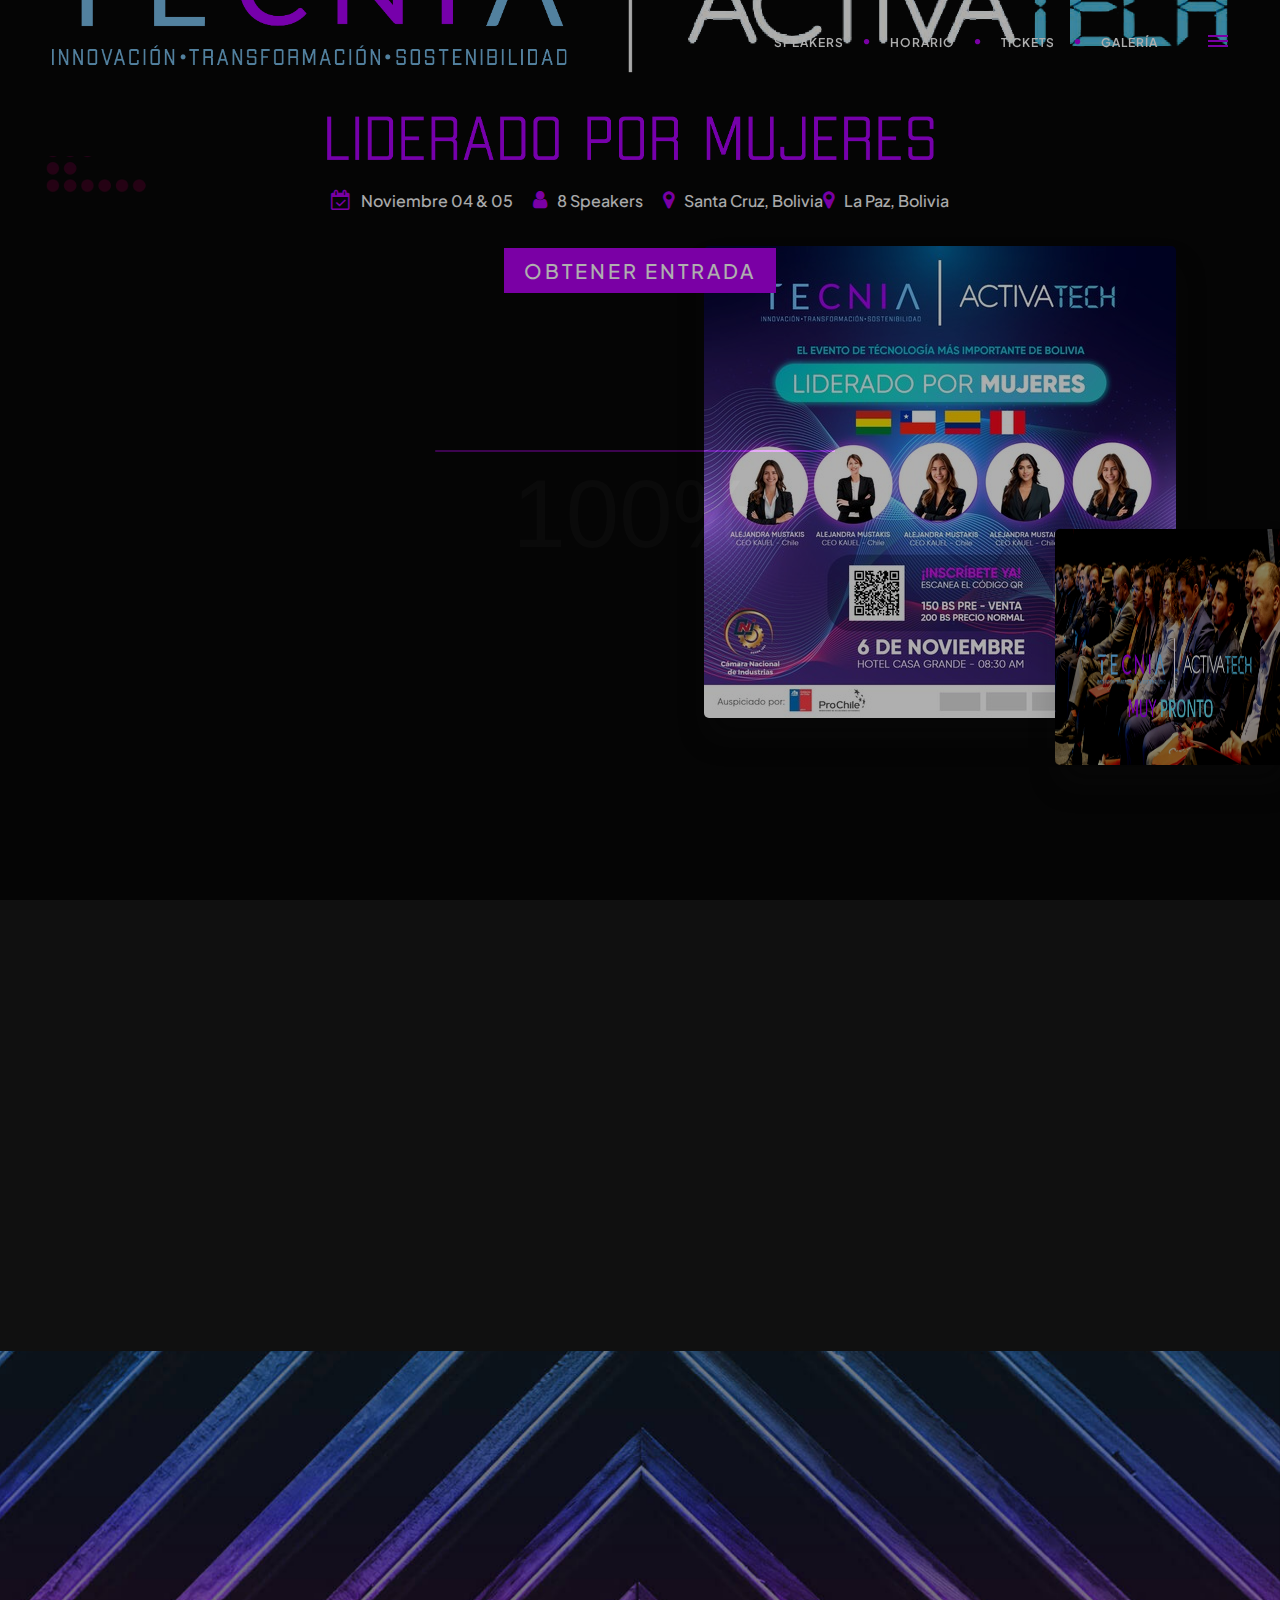
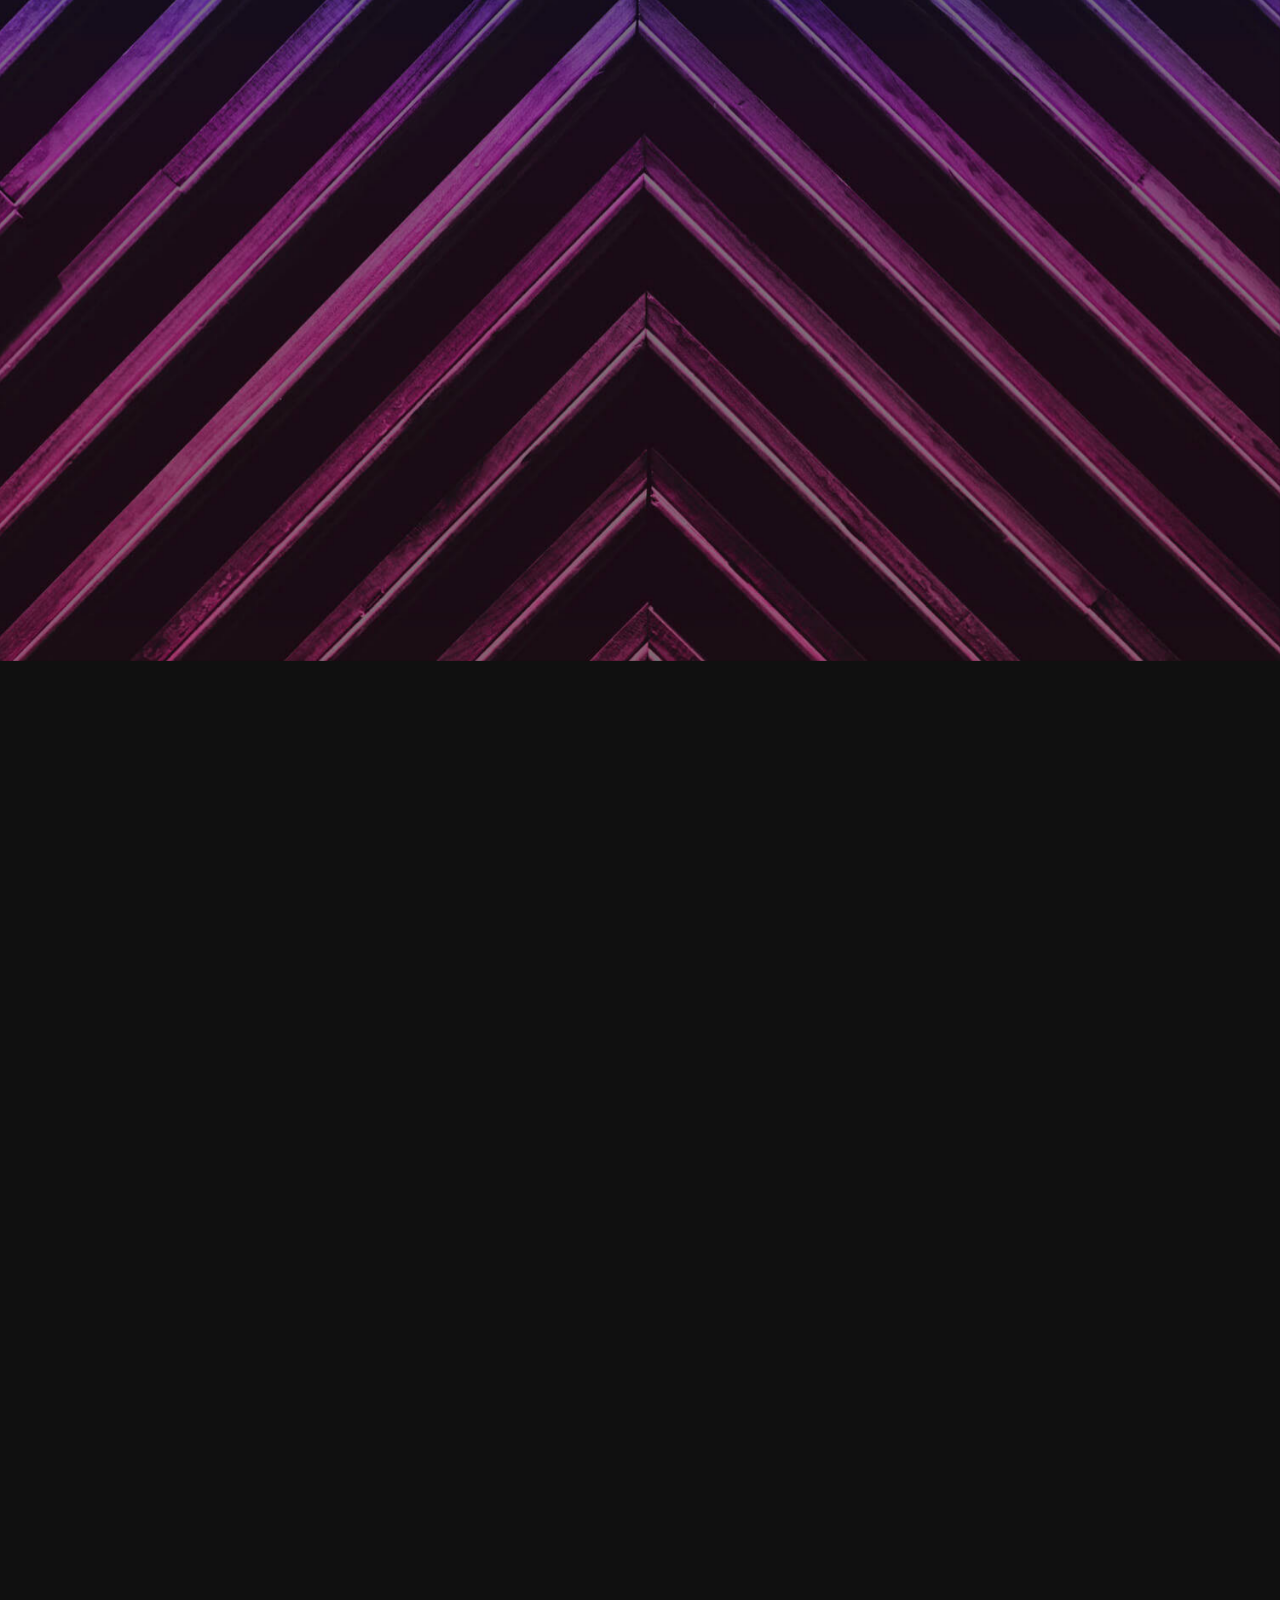
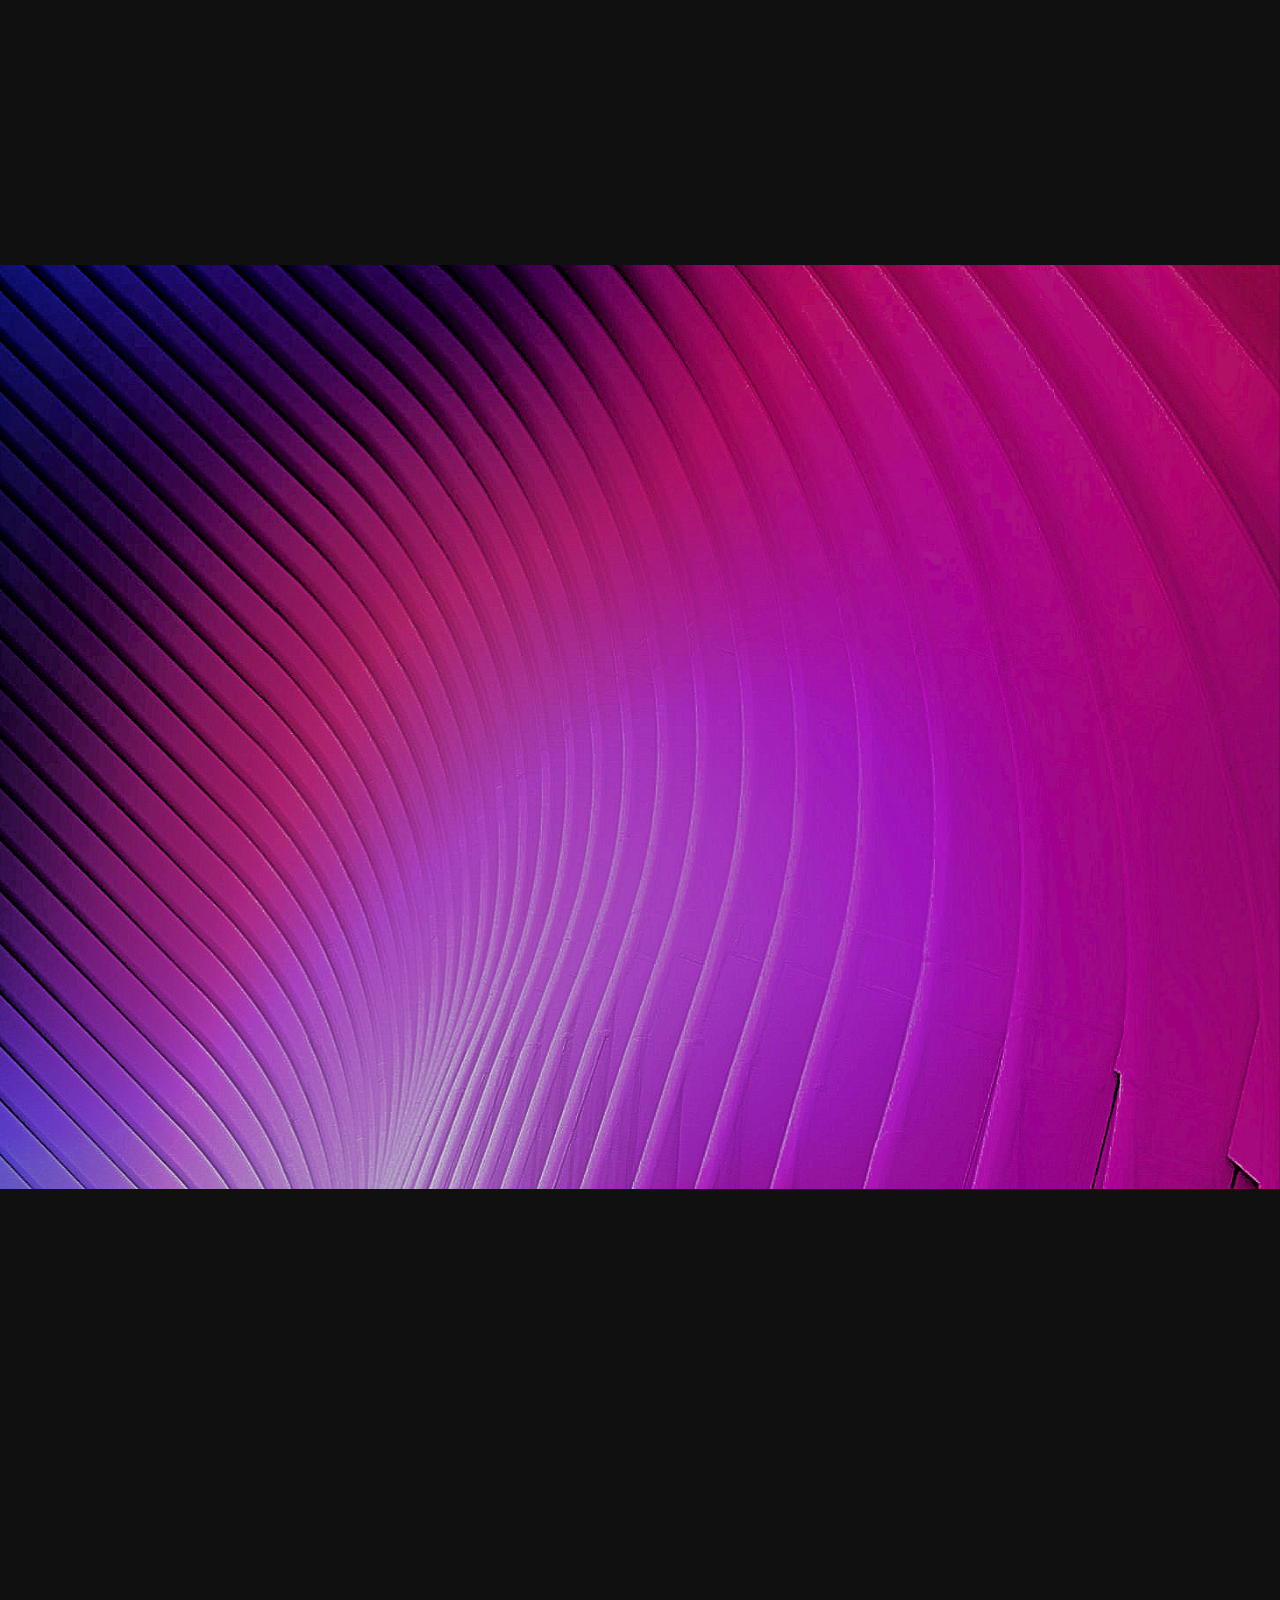
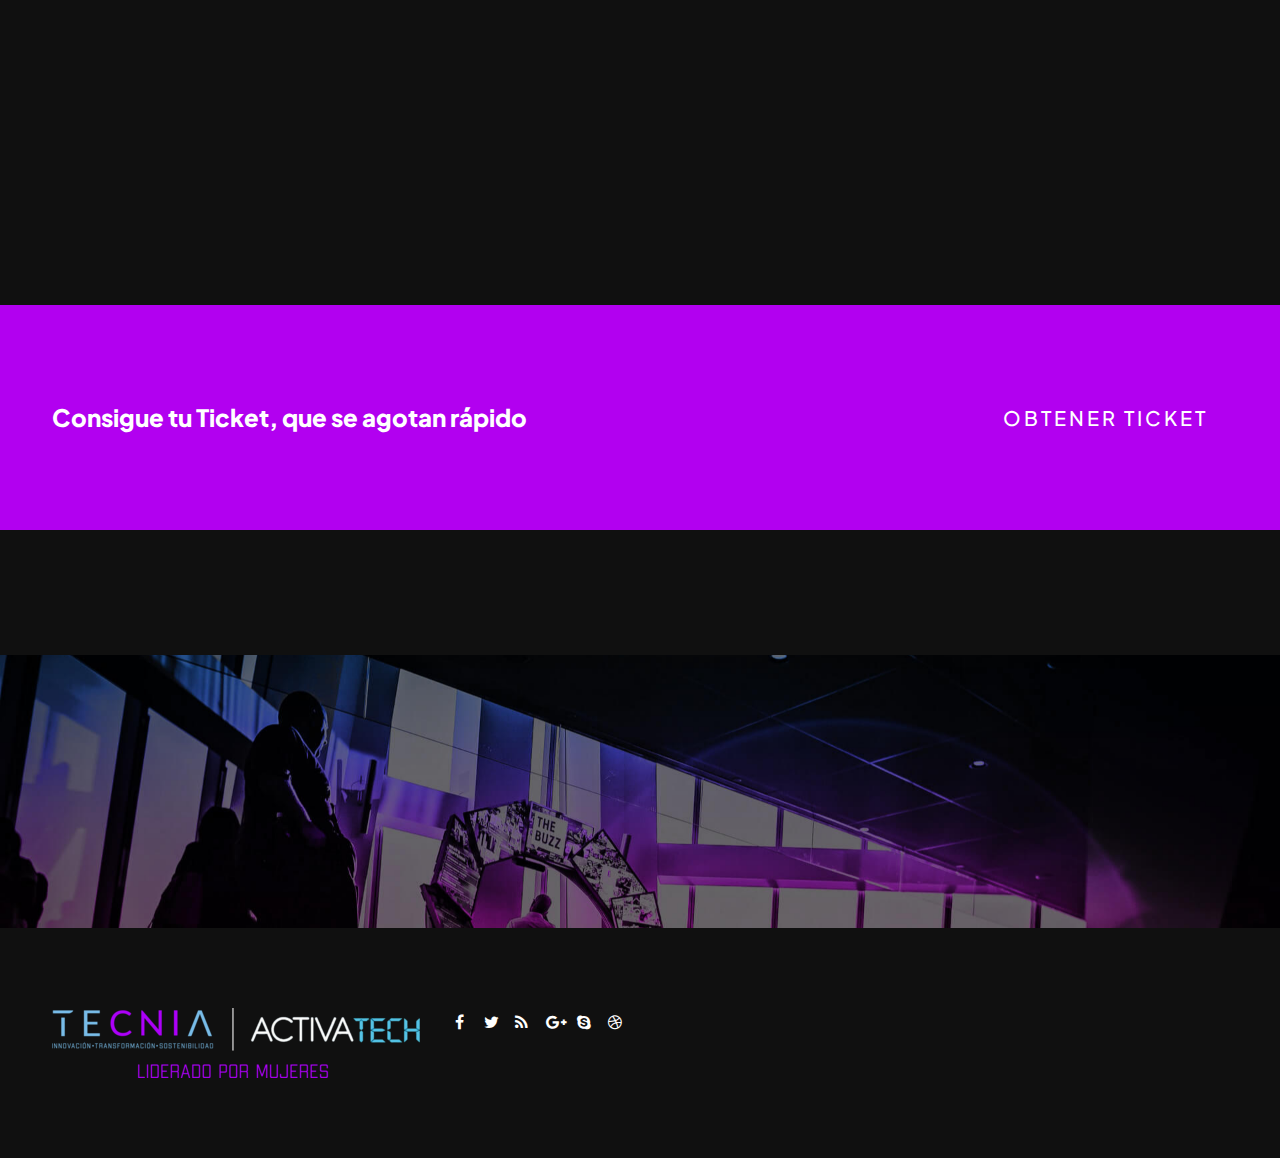
==== commit 03d1c659: "cambios TITULO" ====
--- a/Exhibiz HTML/index.html
+++ b/Exhibiz HTML/index.html
@@ -4,7 +4,7 @@
 <head>
     <meta charset="utf-8">
     <link rel="icon" href="images/lonuevo.png" type="image/gif" sizes="16x16">
-    <title>ACTIVATECH - FORO INTERNACIONAL DE INNOVACIÓN Y TECNOLOGÍA</title>
+    <title>TECNIA - ACTIVATECH - LIDERADO POR MUJERES</title>
     <meta name="viewport" content="width=device-width, initial-scale=1.0">
     <meta name="description" content="">
     <meta name="keywords" content="">
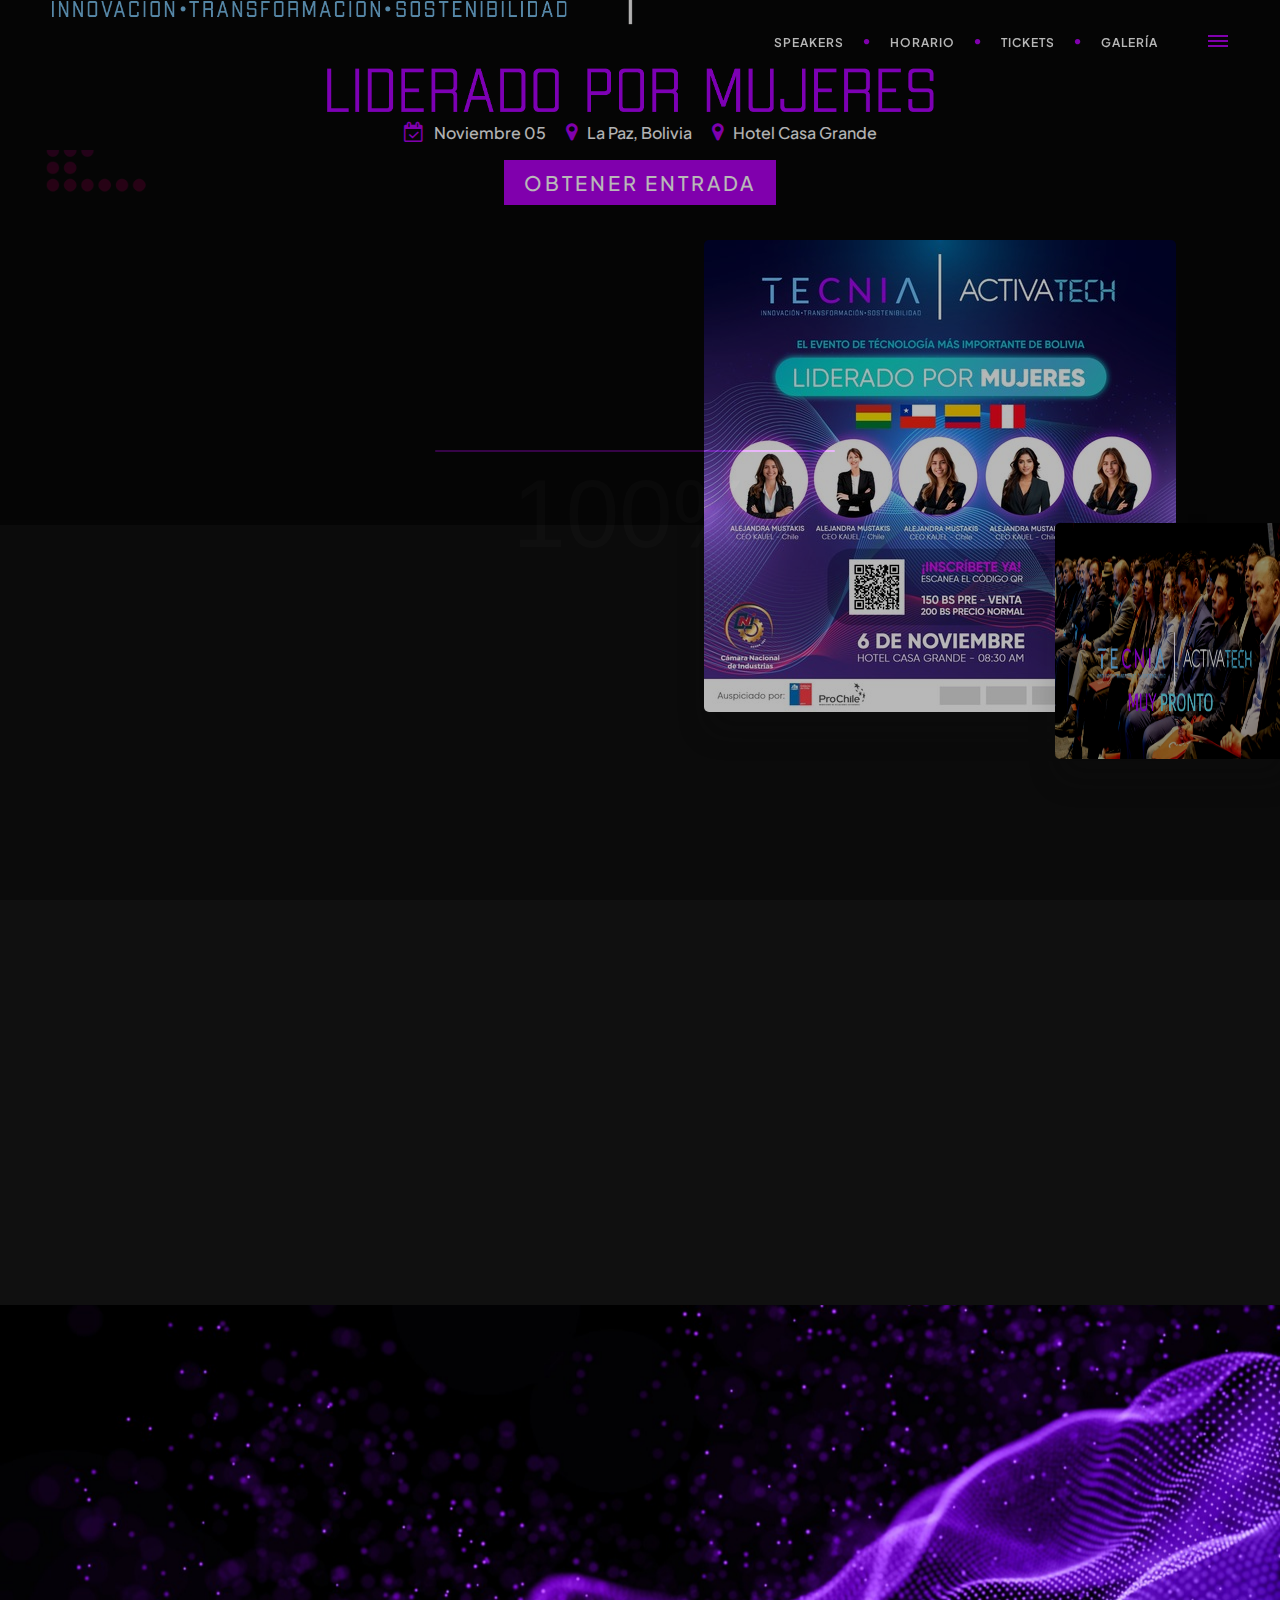
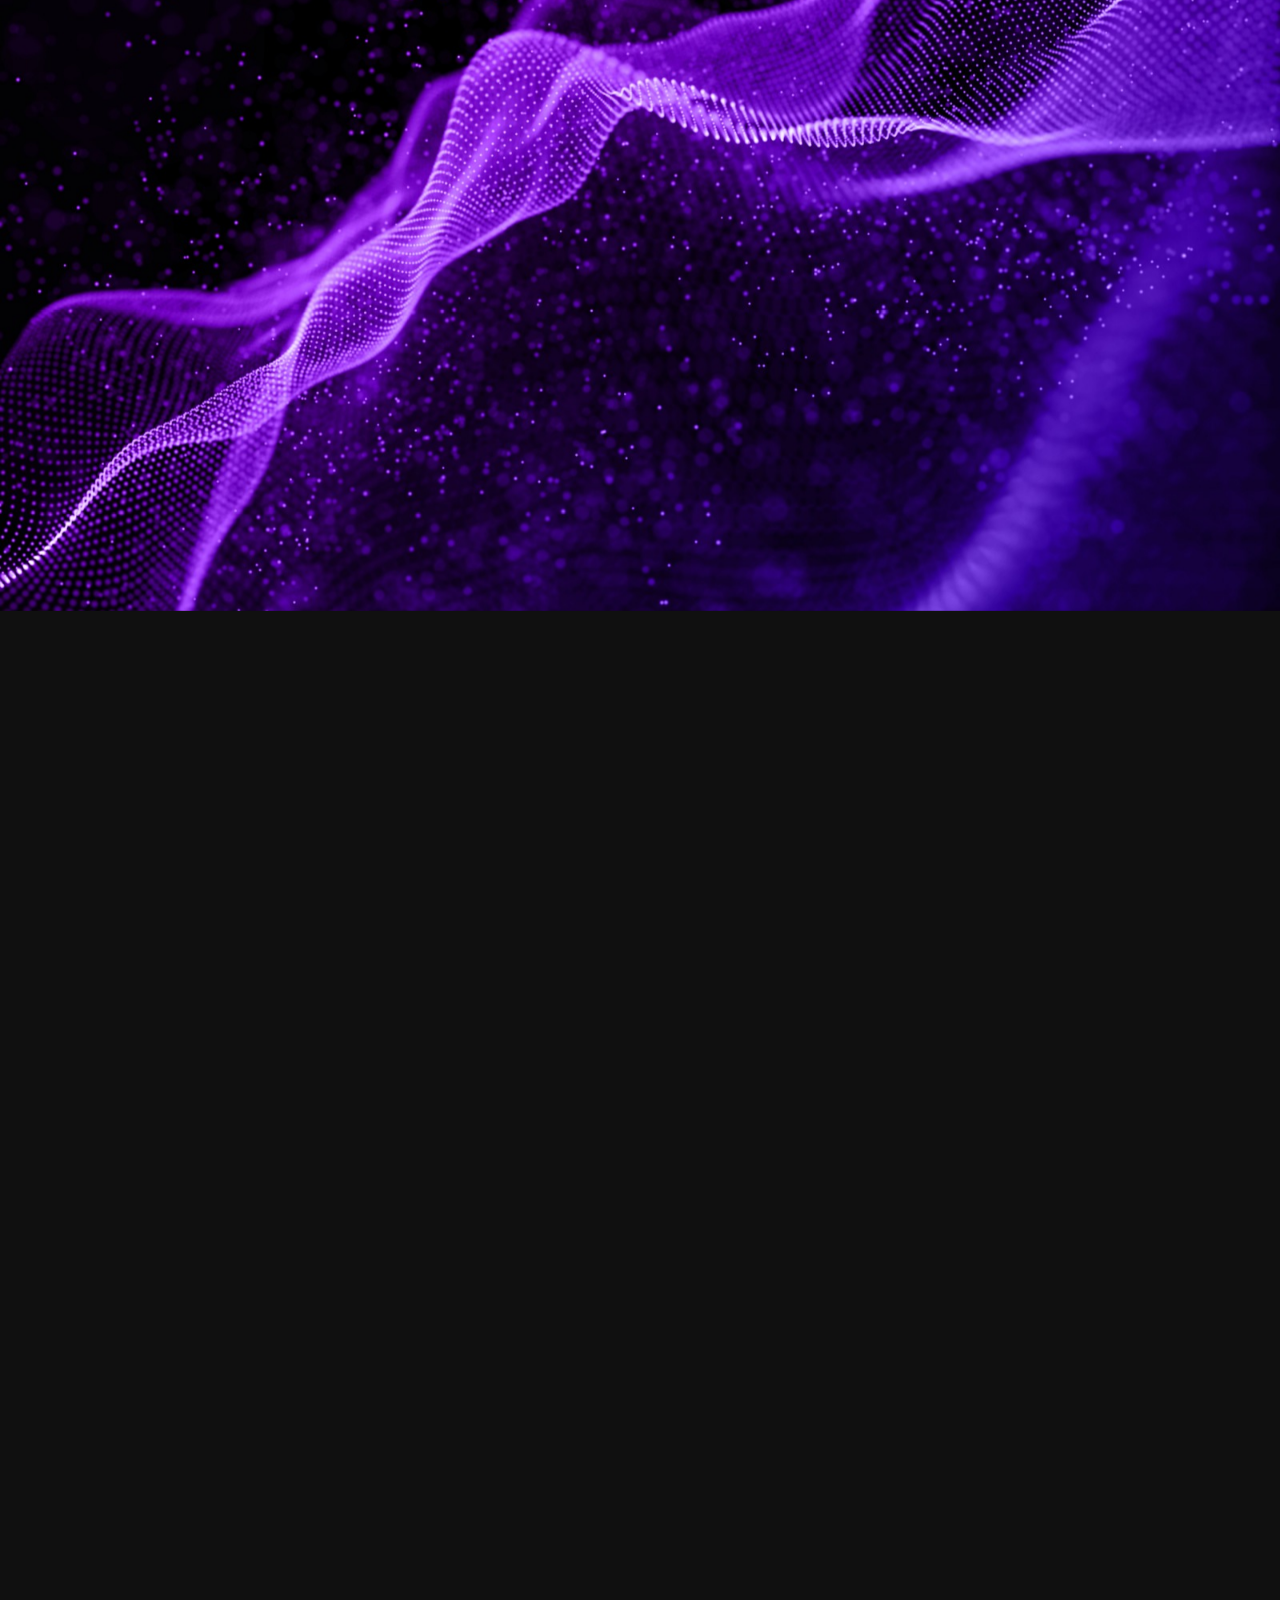
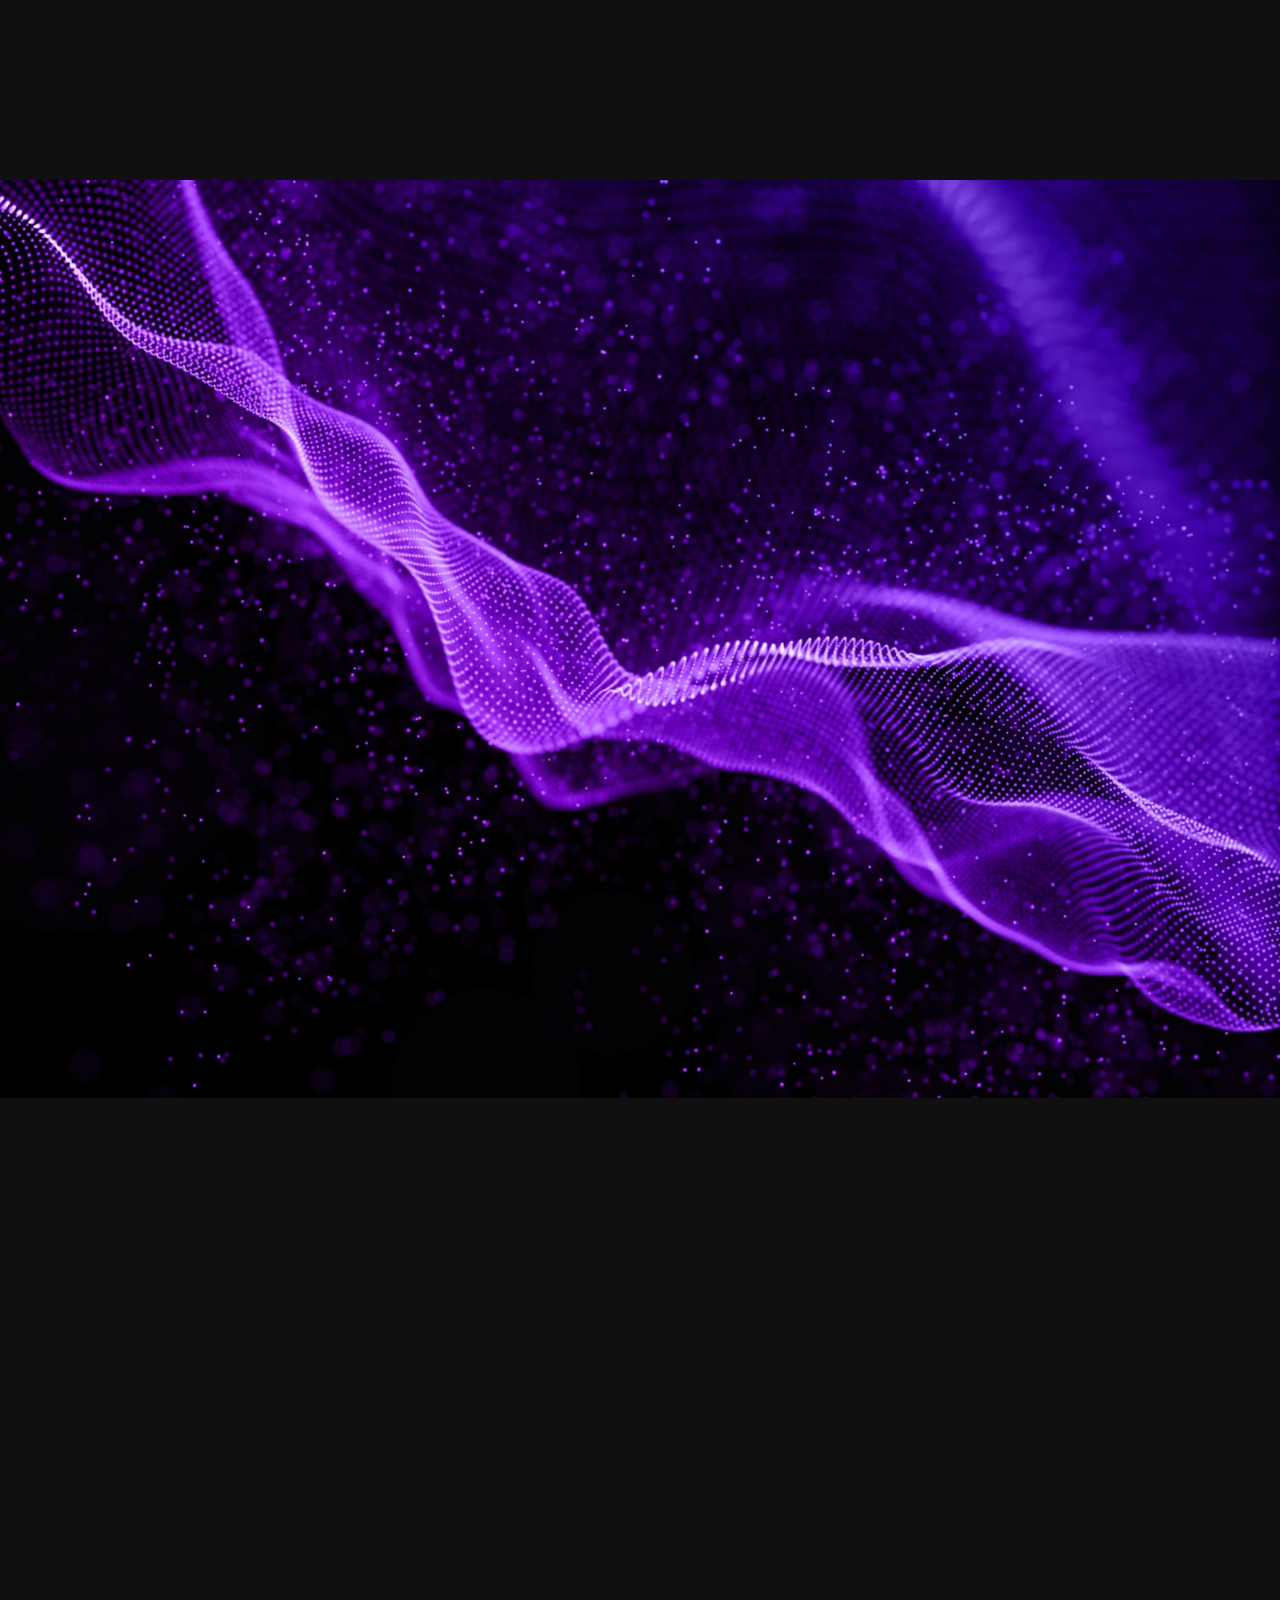
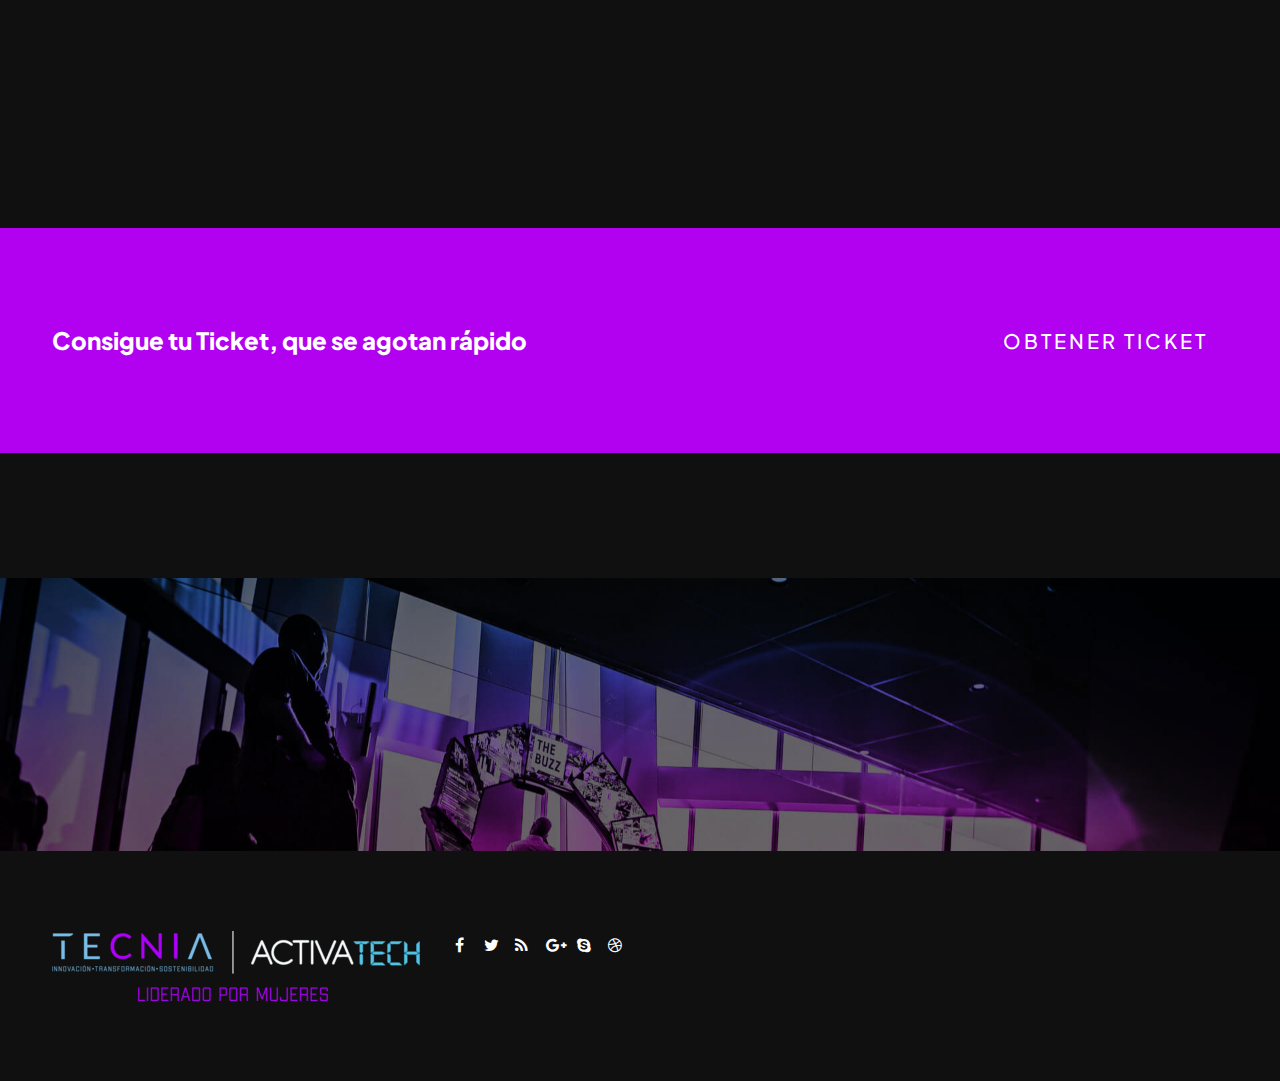
==== commit f72a6aab: "cambios CNI" ====
--- a/Exhibiz HTML/index.html
+++ b/Exhibiz HTML/index.html
@@ -277,9 +277,10 @@
 								
 								<div class="spacer-single"></div>
 								<div class="d-lg-flex justify-content-center">
-                                        <div class="h6 padding10 pt0 pb0"><i class="i_h3 fa fa-calendar-check-o id-color"></i>Noviembre 04 & 05</div>
-                                        <div class="h6 padding10 pt0 pb0"><i class="i_h3 fa fa-user id-color"></i>8 Speakers</div>
-                                        <div class="h6 padding10 pt0 pb0"><i class="i_h3 fa fa-map-marker id-color"></i>Santa Cruz, Bolivia<i class="i_h3 fa fa-map-marker id-color"></i>La Paz, Bolivia</div>
+                                        <div class="h6 padding10 pt0 pb0"><i class="i_h3 fa fa-calendar-check-o id-color"></i>Noviembre 05</div>
+                                        <!--<div class="h6 padding10 pt0 pb0"><i class="i_h3 fa fa-user id-color"></i>8 Speakers</div>-->
+                                        <div class="h6 padding10 pt0 pb0"><i class="i_h3 fa fa-map-marker id-color"></i>La Paz, Bolivia</div>
+                                        <div class="h6 padding10 pt0 pb0"><i class="i_h3 fa fa-map-marker id-color"></i>Hotel Casa Grande</div>
                                     </div>
 								<div class="spacer-single"></div>
 								
@@ -494,7 +495,7 @@
 			
 			<!-- section begin -->
             <section id="section-speakers" class="jarallax text-light">
-                <img src="images/bg/1.jpg" class="jarallax-img" alt="">
+                <img src="images/tecniaactivatechfondo.jpeg" class="jarallax-img" alt="">
 				<!--<div class="wm wm-border dark wow fadeInDown">SPEAKERS</div>-->
                 <div class="container">
                     <div class="row">
@@ -1243,7 +1244,7 @@
             <body>
             
             <section id="section-ticket" class="jarallax text-light">
-                <img src="images/fondo2.png " class="jarallax-img" alt="">
+                <img src="images/tecniaactivatechfondo1.png " class="jarallax-img" alt="">
                 <div class="container">
                     <div class="row">
                         <div class="col-md-6 offset-md-3 text-center wow fadeInUp">
@@ -1438,15 +1439,15 @@
                         <div class="col-md-12 text-center wow fadeInUp">
                             <!--<h3>Gold Sponsors</h3>-->
                             <div class="spacer-single"></div>
-                            <img src="images/logo/LOGO CNI Fondo claro horizontal (1).png" alt="" class="grey-hover">
-                            <img src="images/logo/blancoinfoactiva.png" alt="" class="grey-hover">
+                            <img src="images/logo_cni-removebg-preview (1).png" alt="" class="grey-hover">
+                            <img src="images/logo/infoactivablanco-removebg-previe.png" alt="" class="grey-hover">
                             
 							<!--<img src="images/logo/CLICK-removebg-preview (1).png" alt="" class="grey-hover">
                             <div class="spacer-double"></div>-->
-
+                            <br><br>
                             <h3>Sponsor Oficiales</h3>
                             <div class="spacer-single"></div>
-                            <img src="images/logo/PROCHILEBLA.png" alt="" class="grey-hover">
+                            <img src="images/logo/Logo-ProChile-Blanco-ES (4) (1).png" alt="" class="grey-hover">
                             <!--<img src="images/logo/INFOCE-removebg-preview (1).png" alt="" class="grey-hover">
                             <img src="images/logo/PROCHILE-removebg-preview (1).png" alt="" class="grey-hover">
                             <img src="images/logo/DIGICERT (1).png" alt="" class="grey-hover">-->
--- a/Exhibiz HTML/css/plugins.css
+++ b/Exhibiz HTML/css/plugins.css
@@ -4783,7 +4783,60 @@
   margin:0 auto;
   font-weight:400;
   font-size:12px;
-}
+  
+}
+@media (max-width: 576px) {
+  .countdown-s2 {
+    position: relative; /* Dejar relativo en móviles para que no interfiera */
+    top: 0;
+    left: 0;
+    right: 0;
+    height: auto; /* Dejar que se ajuste a su contenido */
+    display: flex;
+    justify-content: center; /* Centrar horizontalmente */
+    align-items: center;
+    z-index: 9999; /* Asegurarse de que se vea por encima de otros elementos */
+    padding: 5px 0; /* Añadir algo de espacio para que el contenido no se vea comprimido */
+    background-color: transparent; /* Fondo transparente */
+  }
+
+  .countdown-s2 .countdown-section {
+    display: inline-block;
+    padding: 1px 5px; /* Padding reducido para que las secciones sean compactas */
+    margin: 0 2px; /* Márgenes pequeños entre las secciones */
+    background-color: rgba(0, 0, 0, 0.5); /* Fondo translúcido */
+    border-radius: 2px; /* Bordes redondeados */
+    color: white;
+    text-align: center;
+  }
+
+  .countdown-s2 .countdown-amount {
+    font-size: 10px; /* Reducir el tamaño de los números */
+    font-weight: bold;
+  }
+
+  .countdown-s2 .countdown-period {
+    font-size: 6px; /* Reducir el tamaño del texto de las unidades */
+  }
+
+  .countdown-row {
+    display: flex;
+    justify-content: center; /* Centrar el contenido en fila */
+    align-items: center;
+    flex-wrap: nowrap; /* Evitar que las secciones se dividan en varias filas */
+  }
+
+  .countdown-section:last-child {
+    margin-right: 0; /* Eliminar margen extra en la última sección */
+  }
+
+  .button-obtener {
+    margin-top: 10px; /* Añadir espacio entre el botón y el contador */
+  }
+}
+
+
+
 
 .text-dark .countdown-amount,
 .text-dark .countdown-period{
--- a/Exhibiz HTML/css/style.css
+++ b/Exhibiz HTML/css/style.css
@@ -2194,70 +2194,122 @@
 	
 	/* divider */
 	/* ------------------------------ */
-	.spacer-single{
-	width:100%;
-	height:30px;
-	display:block;
-	clear:both;
-	}
-	
-	.spacer-double{
-	width:100%;
-	height:60px;
-	display:block;
-	clear:both;
-	}
-	
-	.spacer-half{
-	width:100%;
-	height:15px;
-	display:block;
-	clear:both;
-	}
-	
-	.spacer10 {
+	/* Default spacers (for larger screens) */
+.spacer-single {
 	width: 100%;
 	height: 10px;
 	display: block;
 	clear: both;
-	}
-	.spacer20 {
-		width: 100%;
-		height: 20px;
-		display: block;
-		clear: both;
-	}
-	.spacer30 {
-		width: 100%;
-		height: 30px;
-		display: block;
-		clear: both;
-	}
-	.spacer40 {
-		width: 100%;
-		height: 40px;
-		display: block;
-		clear: both;
-	}
-	.spacer50 {
-		width: 100%;
-		height: 50px;
-		display: block;
-		clear: both;
-	}
-	.spacer60 {
-		width: 100%;
-		height: 60px;
-		display: block;
-		clear: both;
-	}
-	
-	hr {
+}
+
+.spacer-double {
+	width: 100%;
+	height: 60px;
+	display: block;
+	clear: both;
+}
+
+.spacer-half {
+	width: 100%;
+	height: 15px;
+	display: block;
+	clear: both;
+}
+
+.spacer10 {
+	width: 100%;
+	height: 10px;
+	display: block;
+	clear: both;
+}
+
+.spacer20 {
+	width: 100%;
+	height: 20px;
+	display: block;
+	clear: both;
+}
+
+.spacer30 {
+	width: 100%;
+	height: 30px;
+	display: block;
+	clear: both;
+}
+
+.spacer40 {
+	width: 100%;
+	height: 40px;
+	display: block;
+	clear: both;
+}
+
+.spacer50 {
+	width: 100%;
+	height: 50px;
+	display: block;
+	clear: both;
+}
+
+.spacer60 {
+	width: 100%;
+	height: 60px;
+	display: block;
+	clear: both;
+}
+
+hr {
 	display: block;
 	clear: both;
 	border-top: solid 1px #ddd;
-	margin: 40px 0 40px 0;
-	}
+	margin: 40px 0;
+}
+
+/* Mobile adjustments for spacers and hr */
+@media only screen and (max-width: 390px) {
+	/* Reduce the size of spacers on smaller screens */
+	.spacer-single {
+		height: 1px;
+	}
+
+	.spacer-double {
+		height: 1px;
+	}
+
+	.spacer-half {
+		height: 5px;
+	}
+
+	.spacer10 {
+		height: 5px;
+	}
+
+	.spacer20 {
+		height: 10px;
+	}
+
+	.spacer30 {
+		height: 15px;
+	}
+
+	.spacer40 {
+		height: 20px;
+	}
+
+	.spacer50 {
+		height: 25px;
+	}
+
+	.spacer60 {
+		height: 30px;
+	}
+
+	/* Reduce margins for hr on smaller screens */
+	hr {
+		margin: 20px 0;
+	}
+}
+
 
 
 	
@@ -4321,73 +4373,84 @@
 min-height:100%;
 }
 
-.de-video-container{
-top:0%;
-left:0%;
-height:500px;
-width:100%;
-overflow: hidden;
-}
-
-.de-video-content{
-width:100%;
-position:absolute;
-z-index:10;
-}
-
-
-.de-video-overlay{
-position:absolute;
-width:100%;
-min-height:100%;
-background:rgba(0,0,0,.7);
-}
-
-.de-video-overlay.t30{
-background:rgba(0,0,0,.3);
-}
-
-.de-video-overlay.t50{
-background:rgba(0,0,0,.5);
-}
-
-.de-video-overlay.dotted{
-background:url(../images/dotted.png);
-}
-
-.video-fixed{
-width:100%;
-position:fixed;
-top:0;
-}
-
-/* youtube, vimeo */
-
-.video-container {
-	position:relative;
-	padding-bottom:56.25%;
-	padding-top:30px;
-	height:0;
-	overflow:hidden;
-}
-
-.video-container iframe, .video-container object, .video-container embed {
-	position:absolute;
-	top:0;
-	left:0;
-	width:100%;
-	height:100%;
-}
-
-
-
-
-
-
-
-.de-video-container .btn-line:hover:after, .de-video-container a.btn-line:hover:after, .de-video-container a.btn-line.hover:after{
-color:#eceff3;
-}
+.de-video-container {
+	top: 0;
+	left: 0;
+	height: 100vh; /* Toda la altura de la pantalla */
+	width: 100vw; /* Toda la anchura de la pantalla */
+	overflow: hidden;
+	display: flex;
+	justify-content: center;
+	align-items: center;
+  }
+  
+  .de-video-content {
+	width: 100%;
+	position: absolute;
+	z-index: 10;
+  }
+  
+  .de-video-overlay {
+	position: absolute;
+	width: 100%;
+	min-height: 100%;
+	background: rgba(0,0,0,.7);
+  }
+  
+  .de-video-overlay.t30 {
+	background: rgba(0,0,0,.3);
+  }
+  
+  .de-video-overlay.t50 {
+	background: rgba(0,0,0,.5);
+  }
+  
+  .de-video-overlay.dotted {
+	background: url(../images/dotted.png);
+  }
+  
+  .video-fixed {
+	width: 100%;
+	position: fixed;
+	top: 0;
+  }
+  
+  /* Ajuste del contenedor de video para diferentes tamaños de pantalla */
+  .video-container {
+	position: relative;
+	padding-bottom: 56.25%; /* Mantener relación de aspecto 16:9 */
+	padding-top: 30px;
+	height: 0;
+	overflow: hidden;
+  }
+  
+  .video-container iframe, 
+  .video-container object, 
+  .video-container embed {
+	position: absolute;
+	top: 0;
+	left: 0;
+	width: 100%;
+	height: 100%;
+	object-fit: cover; /* Hace que el video llene el contenedor sin recortes */
+  }
+  
+  /* Ajustes para móviles */
+  @media only screen and (max-width: 390px) {
+	.de-video-container {
+	  height: 844px; /* Altura exacta del iPhone 12 Pro */
+	}
+  
+	.video-container {
+	  padding-bottom: calc(844px / (16 / 9)); /* Relación de aspecto para la pantalla del iPhone */
+	}
+  }
+  
+  .de-video-container .btn-line:hover:after, 
+  .de-video-container a.btn-line:hover:after, 
+  .de-video-container a.btn-line.hover:after {
+	color: #eceff3;
+  }
 
 
 
--- a/Exhibiz HTML/css/plugins.css
+++ b/Exhibiz HTML/css/plugins.css
@@ -4783,7 +4783,60 @@
   margin:0 auto;
   font-weight:400;
   font-size:12px;
-}
+  
+}
+@media (max-width: 576px) {
+  .countdown-s2 {
+    position: relative; /* Dejar relativo en móviles para que no interfiera */
+    top: 0;
+    left: 0;
+    right: 0;
+    height: auto; /* Dejar que se ajuste a su contenido */
+    display: flex;
+    justify-content: center; /* Centrar horizontalmente */
+    align-items: center;
+    z-index: 9999; /* Asegurarse de que se vea por encima de otros elementos */
+    padding: 5px 0; /* Añadir algo de espacio para que el contenido no se vea comprimido */
+    background-color: transparent; /* Fondo transparente */
+  }
+
+  .countdown-s2 .countdown-section {
+    display: inline-block;
+    padding: 1px 5px; /* Padding reducido para que las secciones sean compactas */
+    margin: 0 2px; /* Márgenes pequeños entre las secciones */
+    background-color: rgba(0, 0, 0, 0.5); /* Fondo translúcido */
+    border-radius: 2px; /* Bordes redondeados */
+    color: white;
+    text-align: center;
+  }
+
+  .countdown-s2 .countdown-amount {
+    font-size: 10px; /* Reducir el tamaño de los números */
+    font-weight: bold;
+  }
+
+  .countdown-s2 .countdown-period {
+    font-size: 6px; /* Reducir el tamaño del texto de las unidades */
+  }
+
+  .countdown-row {
+    display: flex;
+    justify-content: center; /* Centrar el contenido en fila */
+    align-items: center;
+    flex-wrap: nowrap; /* Evitar que las secciones se dividan en varias filas */
+  }
+
+  .countdown-section:last-child {
+    margin-right: 0; /* Eliminar margen extra en la última sección */
+  }
+
+  .button-obtener {
+    margin-top: 10px; /* Añadir espacio entre el botón y el contador */
+  }
+}
+
+
+
 
 .text-dark .countdown-amount,
 .text-dark .countdown-period{
--- a/Exhibiz HTML/css/style.css
+++ b/Exhibiz HTML/css/style.css
@@ -2194,70 +2194,122 @@
 	
 	/* divider */
 	/* ------------------------------ */
-	.spacer-single{
-	width:100%;
-	height:30px;
-	display:block;
-	clear:both;
-	}
-	
-	.spacer-double{
-	width:100%;
-	height:60px;
-	display:block;
-	clear:both;
-	}
-	
-	.spacer-half{
-	width:100%;
-	height:15px;
-	display:block;
-	clear:both;
-	}
-	
-	.spacer10 {
+	/* Default spacers (for larger screens) */
+.spacer-single {
 	width: 100%;
 	height: 10px;
 	display: block;
 	clear: both;
-	}
-	.spacer20 {
-		width: 100%;
-		height: 20px;
-		display: block;
-		clear: both;
-	}
-	.spacer30 {
-		width: 100%;
-		height: 30px;
-		display: block;
-		clear: both;
-	}
-	.spacer40 {
-		width: 100%;
-		height: 40px;
-		display: block;
-		clear: both;
-	}
-	.spacer50 {
-		width: 100%;
-		height: 50px;
-		display: block;
-		clear: both;
-	}
-	.spacer60 {
-		width: 100%;
-		height: 60px;
-		display: block;
-		clear: both;
-	}
-	
-	hr {
+}
+
+.spacer-double {
+	width: 100%;
+	height: 60px;
+	display: block;
+	clear: both;
+}
+
+.spacer-half {
+	width: 100%;
+	height: 15px;
+	display: block;
+	clear: both;
+}
+
+.spacer10 {
+	width: 100%;
+	height: 10px;
+	display: block;
+	clear: both;
+}
+
+.spacer20 {
+	width: 100%;
+	height: 20px;
+	display: block;
+	clear: both;
+}
+
+.spacer30 {
+	width: 100%;
+	height: 30px;
+	display: block;
+	clear: both;
+}
+
+.spacer40 {
+	width: 100%;
+	height: 40px;
+	display: block;
+	clear: both;
+}
+
+.spacer50 {
+	width: 100%;
+	height: 50px;
+	display: block;
+	clear: both;
+}
+
+.spacer60 {
+	width: 100%;
+	height: 60px;
+	display: block;
+	clear: both;
+}
+
+hr {
 	display: block;
 	clear: both;
 	border-top: solid 1px #ddd;
-	margin: 40px 0 40px 0;
-	}
+	margin: 40px 0;
+}
+
+/* Mobile adjustments for spacers and hr */
+@media only screen and (max-width: 390px) {
+	/* Reduce the size of spacers on smaller screens */
+	.spacer-single {
+		height: 1px;
+	}
+
+	.spacer-double {
+		height: 1px;
+	}
+
+	.spacer-half {
+		height: 5px;
+	}
+
+	.spacer10 {
+		height: 5px;
+	}
+
+	.spacer20 {
+		height: 10px;
+	}
+
+	.spacer30 {
+		height: 15px;
+	}
+
+	.spacer40 {
+		height: 20px;
+	}
+
+	.spacer50 {
+		height: 25px;
+	}
+
+	.spacer60 {
+		height: 30px;
+	}
+
+	/* Reduce margins for hr on smaller screens */
+	hr {
+		margin: 20px 0;
+	}
+}
+
 
 
 	
@@ -4321,73 +4373,84 @@
 min-height:100%;
 }
 
-.de-video-container{
-top:0%;
-left:0%;
-height:500px;
-width:100%;
-overflow: hidden;
-}
-
-.de-video-content{
-width:100%;
-position:absolute;
-z-index:10;
-}
-
-
-.de-video-overlay{
-position:absolute;
-width:100%;
-min-height:100%;
-background:rgba(0,0,0,.7);
-}
-
-.de-video-overlay.t30{
-background:rgba(0,0,0,.3);
-}
-
-.de-video-overlay.t50{
-background:rgba(0,0,0,.5);
-}
-
-.de-video-overlay.dotted{
-background:url(../images/dotted.png);
-}
-
-.video-fixed{
-width:100%;
-position:fixed;
-top:0;
-}
-
-/* youtube, vimeo */
-
-.video-container {
-	position:relative;
-	padding-bottom:56.25%;
-	padding-top:30px;
-	height:0;
-	overflow:hidden;
-}
-
-.video-container iframe, .video-container object, .video-container embed {
-	position:absolute;
-	top:0;
-	left:0;
-	width:100%;
-	height:100%;
-}
-
-
-
-
-
-
-
-.de-video-container .btn-line:hover:after, .de-video-container a.btn-line:hover:after, .de-video-container a.btn-line.hover:after{
-color:#eceff3;
-}
+.de-video-container {
+	top: 0;
+	left: 0;
+	height: 100vh; /* Toda la altura de la pantalla */
+	width: 100vw; /* Toda la anchura de la pantalla */
+	overflow: hidden;
+	display: flex;
+	justify-content: center;
+	align-items: center;
+  }
+  
+  .de-video-content {
+	width: 100%;
+	position: absolute;
+	z-index: 10;
+  }
+  
+  .de-video-overlay {
+	position: absolute;
+	width: 100%;
+	min-height: 100%;
+	background: rgba(0,0,0,.7);
+  }
+  
+  .de-video-overlay.t30 {
+	background: rgba(0,0,0,.3);
+  }
+  
+  .de-video-overlay.t50 {
+	background: rgba(0,0,0,.5);
+  }
+  
+  .de-video-overlay.dotted {
+	background: url(../images/dotted.png);
+  }
+  
+  .video-fixed {
+	width: 100%;
+	position: fixed;
+	top: 0;
+  }
+  
+  /* Ajuste del contenedor de video para diferentes tamaños de pantalla */
+  .video-container {
+	position: relative;
+	padding-bottom: 56.25%; /* Mantener relación de aspecto 16:9 */
+	padding-top: 30px;
+	height: 0;
+	overflow: hidden;
+  }
+  
+  .video-container iframe, 
+  .video-container object, 
+  .video-container embed {
+	position: absolute;
+	top: 0;
+	left: 0;
+	width: 100%;
+	height: 100%;
+	object-fit: cover; /* Hace que el video llene el contenedor sin recortes */
+  }
+  
+  /* Ajustes para móviles */
+  @media only screen and (max-width: 390px) {
+	.de-video-container {
+	  height: 844px; /* Altura exacta del iPhone 12 Pro */
+	}
+  
+	.video-container {
+	  padding-bottom: calc(844px / (16 / 9)); /* Relación de aspecto para la pantalla del iPhone */
+	}
+  }
+  
+  .de-video-container .btn-line:hover:after, 
+  .de-video-container a.btn-line:hover:after, 
+  .de-video-container a.btn-line.hover:after {
+	color: #eceff3;
+  }
 
 
 
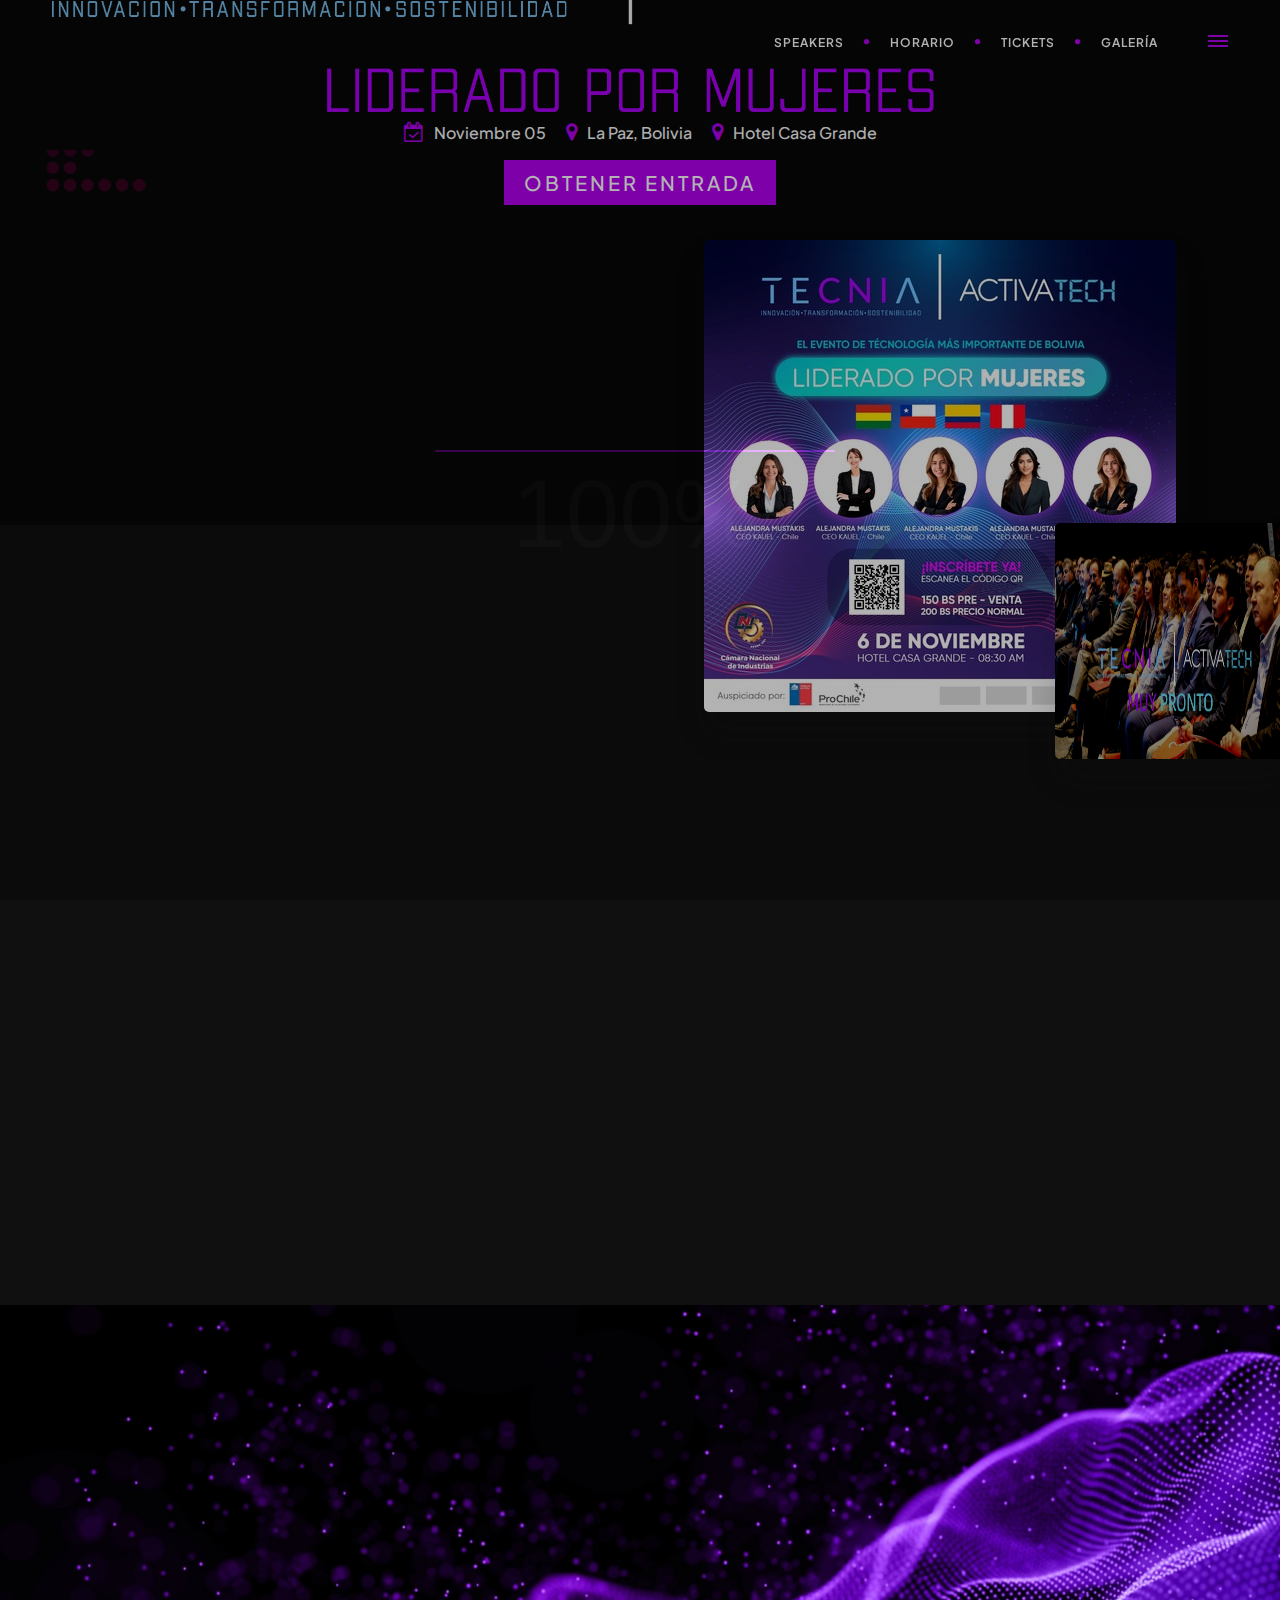
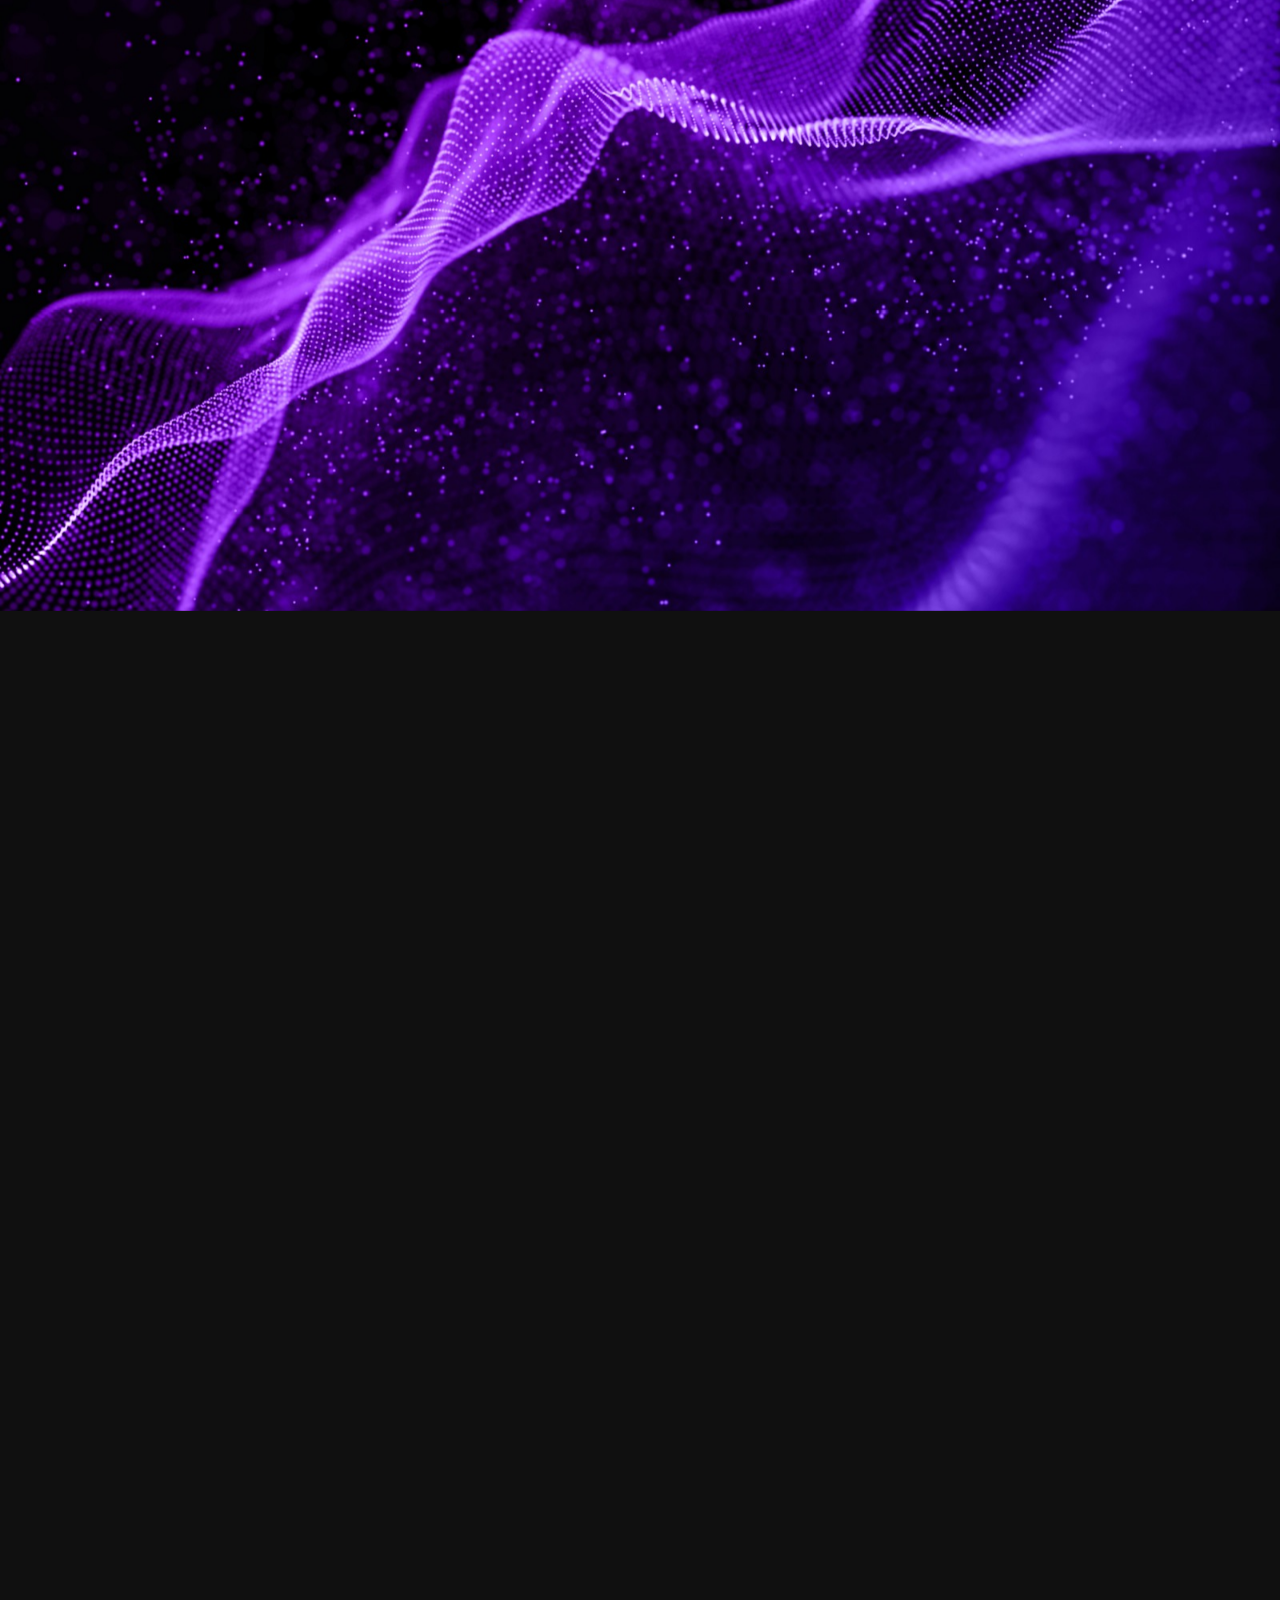
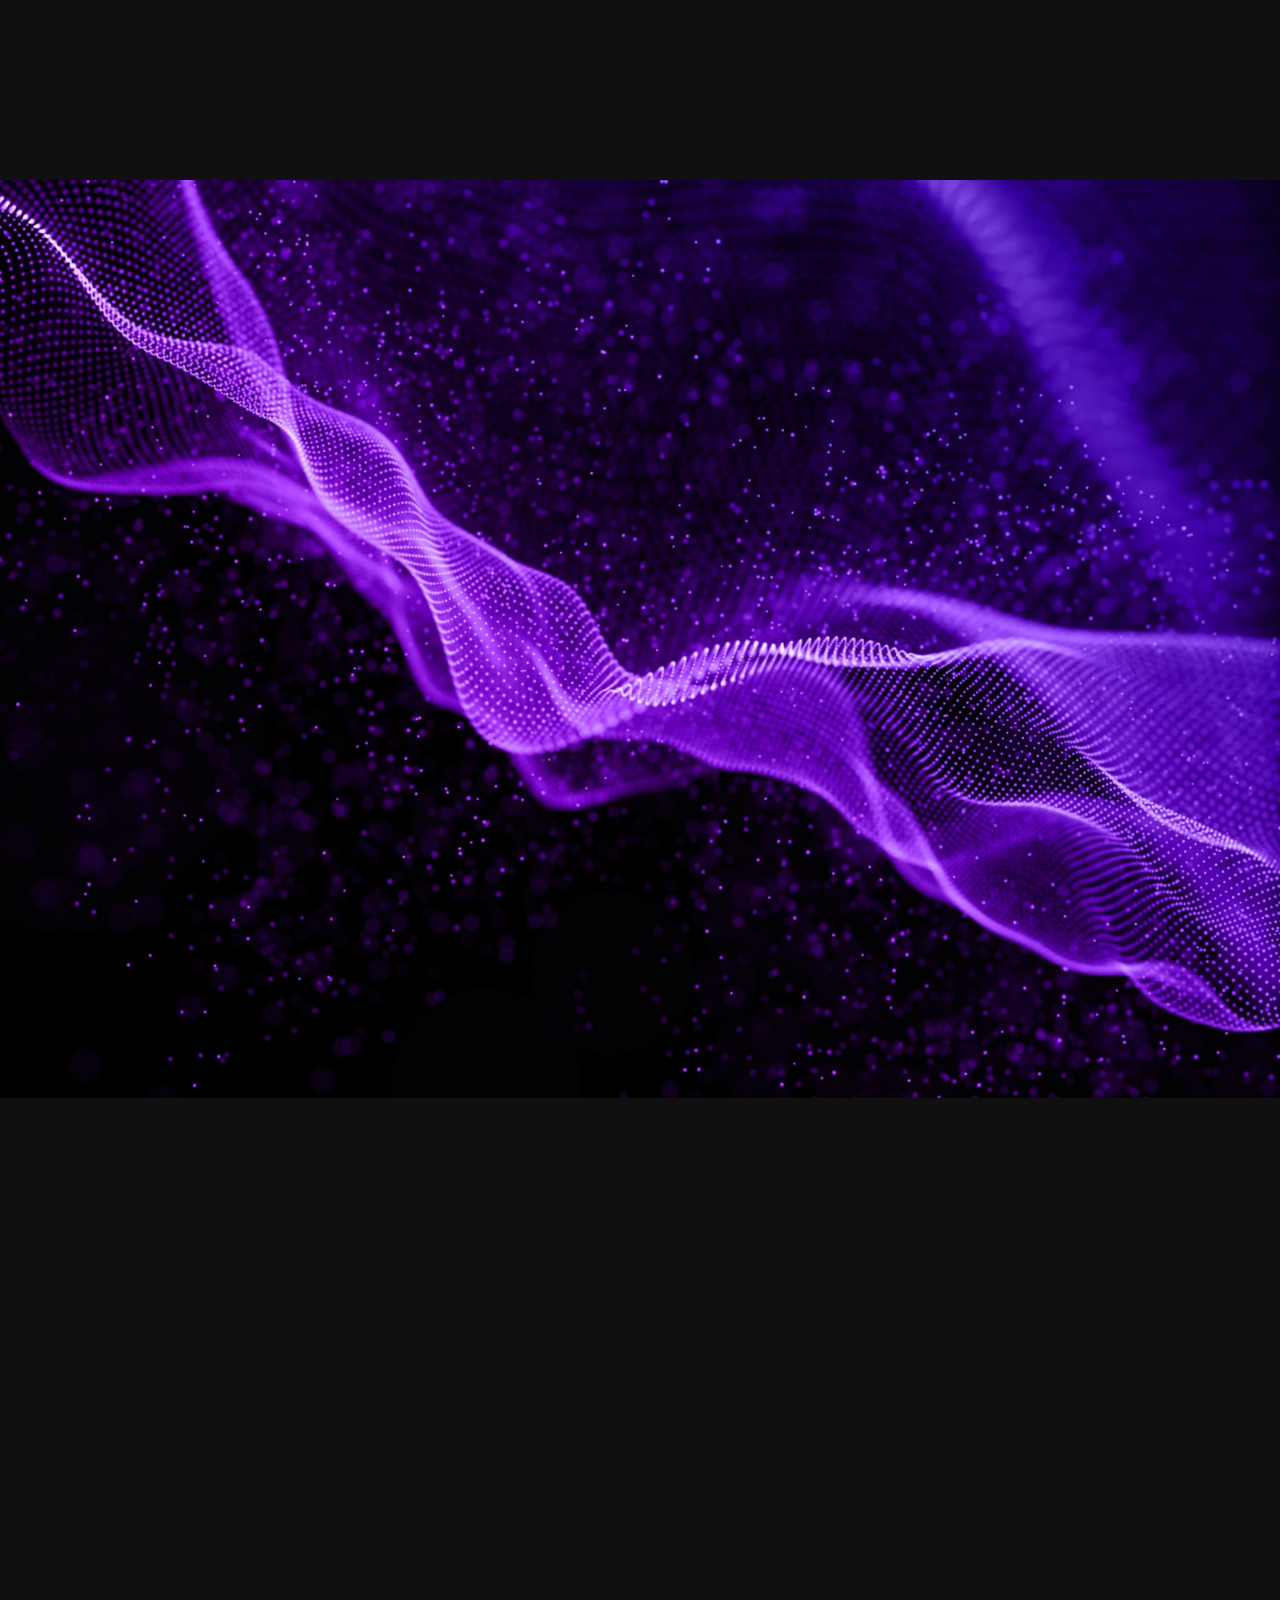
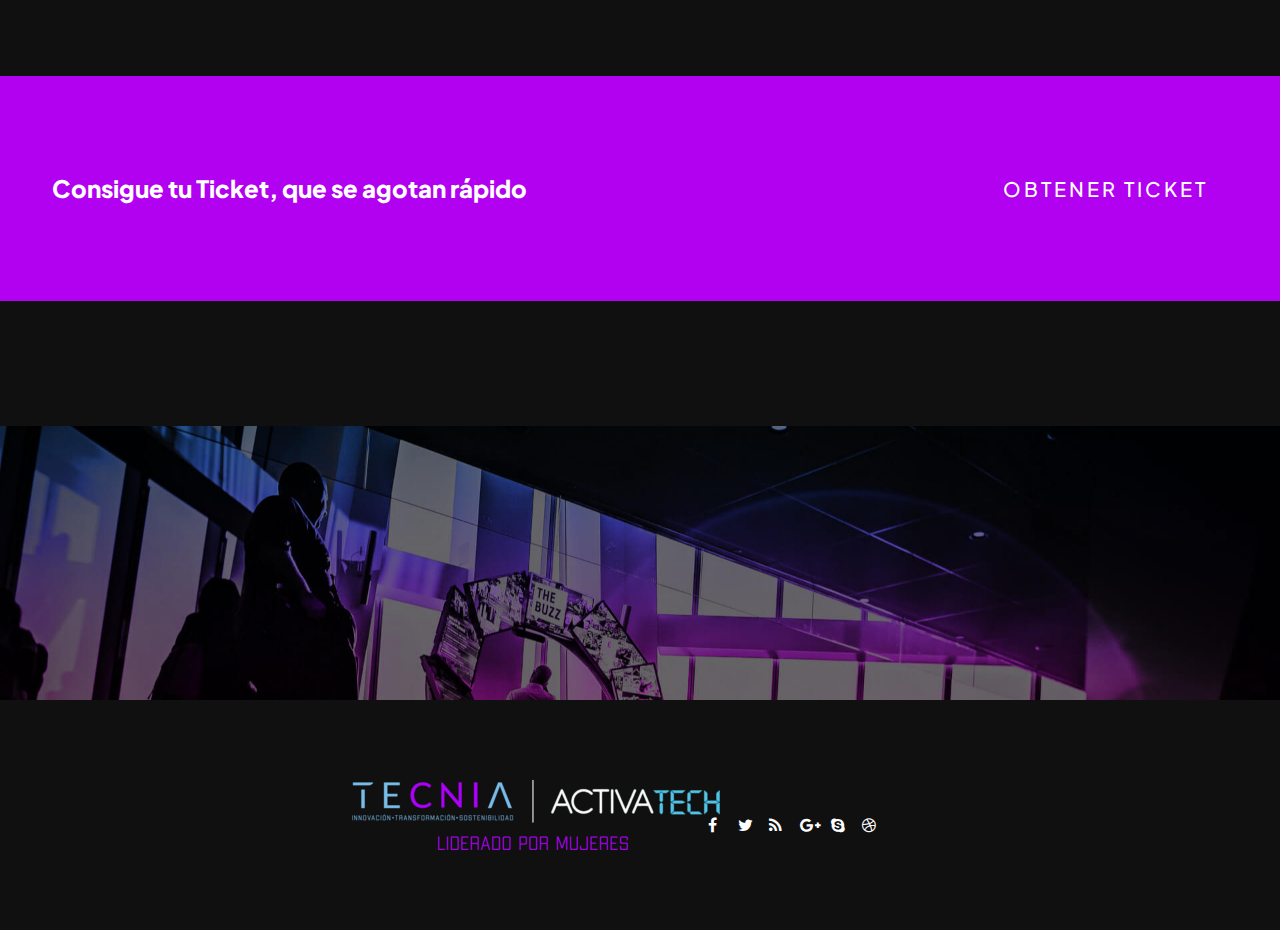
==== commit c190b932: "cambios CNI2" ====
--- a/Exhibiz HTML/index.html
+++ b/Exhibiz HTML/index.html
@@ -727,14 +727,14 @@
                                 <ul class="de_nav de_nav_dark">
                                     <li class="active" data-link="#section-services-tab">
                                         <h3>Día <span>01</span></h3>
-                                        <h4>Noviembre 04, 2024</h4>
-                                        <h4>Santa Cruz</h4>
+                                        <h4>Noviembre 05, 2024</h4>
+                                        <h4>La Paz</h4>
                                     </li>
-                                    <li data-link="#section-services-tab">
+                                    <!--<li data-link="#section-services-tab">
                                         <h3>Día <span>02</span></h3>
                                         <h4>Noviembre 05, 2024</h4>
                                         <h4>La Paz</h4>
-                                    </li>
+                                    </li>-->
                                     <!--<li data-link="#section-services-tab">
                                         <h3>Dia <span>03</span></h3>
                                         <h4>Noviembre 22, 2024</h4>
@@ -1441,13 +1441,13 @@
                             <div class="spacer-single"></div>
                             <img src="images/logo_cni-removebg-preview (1).png" alt="" class="grey-hover">
                             <img src="images/logo/infoactivablanco-removebg-previe.png" alt="" class="grey-hover">
+                            <img src="images/logo/Logo-ProChile-Blanco-ES (4) (1).png" alt="" class="grey-hover">
                             
 							<!--<img src="images/logo/CLICK-removebg-preview (1).png" alt="" class="grey-hover">
                             <div class="spacer-double"></div>-->
                             <br><br>
-                            <h3>Sponsor Oficiales</h3>
-                            <div class="spacer-single"></div>
-                            <img src="images/logo/Logo-ProChile-Blanco-ES (4) (1).png" alt="" class="grey-hover">
+                            
+                            
                             <!--<img src="images/logo/INFOCE-removebg-preview (1).png" alt="" class="grey-hover">
                             <img src="images/logo/PROCHILE-removebg-preview (1).png" alt="" class="grey-hover">
                             <img src="images/logo/DIGICERT (1).png" alt="" class="grey-hover">-->
@@ -1897,17 +1897,19 @@
             <!-- footer begin -->
         <footer class="style-2">
             <div class="container">
-                <div class="row align-items-middle">
+                <div class="row justify-content-center align-items-center text-center">
                     <div class="col-md-3">
                         <img src="images/Tecnia mujeres 2 (1).png" class="logo-small" alt=""><br>
                     </div>
-
-                    <!--<div class="col-md-6">
-                        &copy; Copyright 2024 - Activatech - FORO INTERNACIONAL DE INNOVACIÒN Y
-                        TECNOLOGÌA <span class="id-color">2024</span>
-                    </div>-->
-
-                    <div class="col-md-3 text-right">
+        
+                    <!--
+                    <div class="col-md-6">
+                        &copy; Copyright 2024 - Activatech - FORO INTERNACIONAL DE INNOVACIÓN Y TECNOLOGÍA 
+                        <span class="id-color">2024</span>
+                    </div>
+                    -->
+        
+                    <div class="col-md-3">
                         <div class="social-icons">
                             <a href="#"><i class="fa fa-facebook fa-lg"></i></a>
                             <a href="#"><i class="fa fa-twitter fa-lg"></i></a>
@@ -1919,10 +1921,10 @@
                     </div>
                 </div>
             </div>
-
-
+        
             <a href="#" id="back-to-top" class="custom-1"></a>
         </footer>
+        
         <!-- footer close -->
         </div>
     </div>
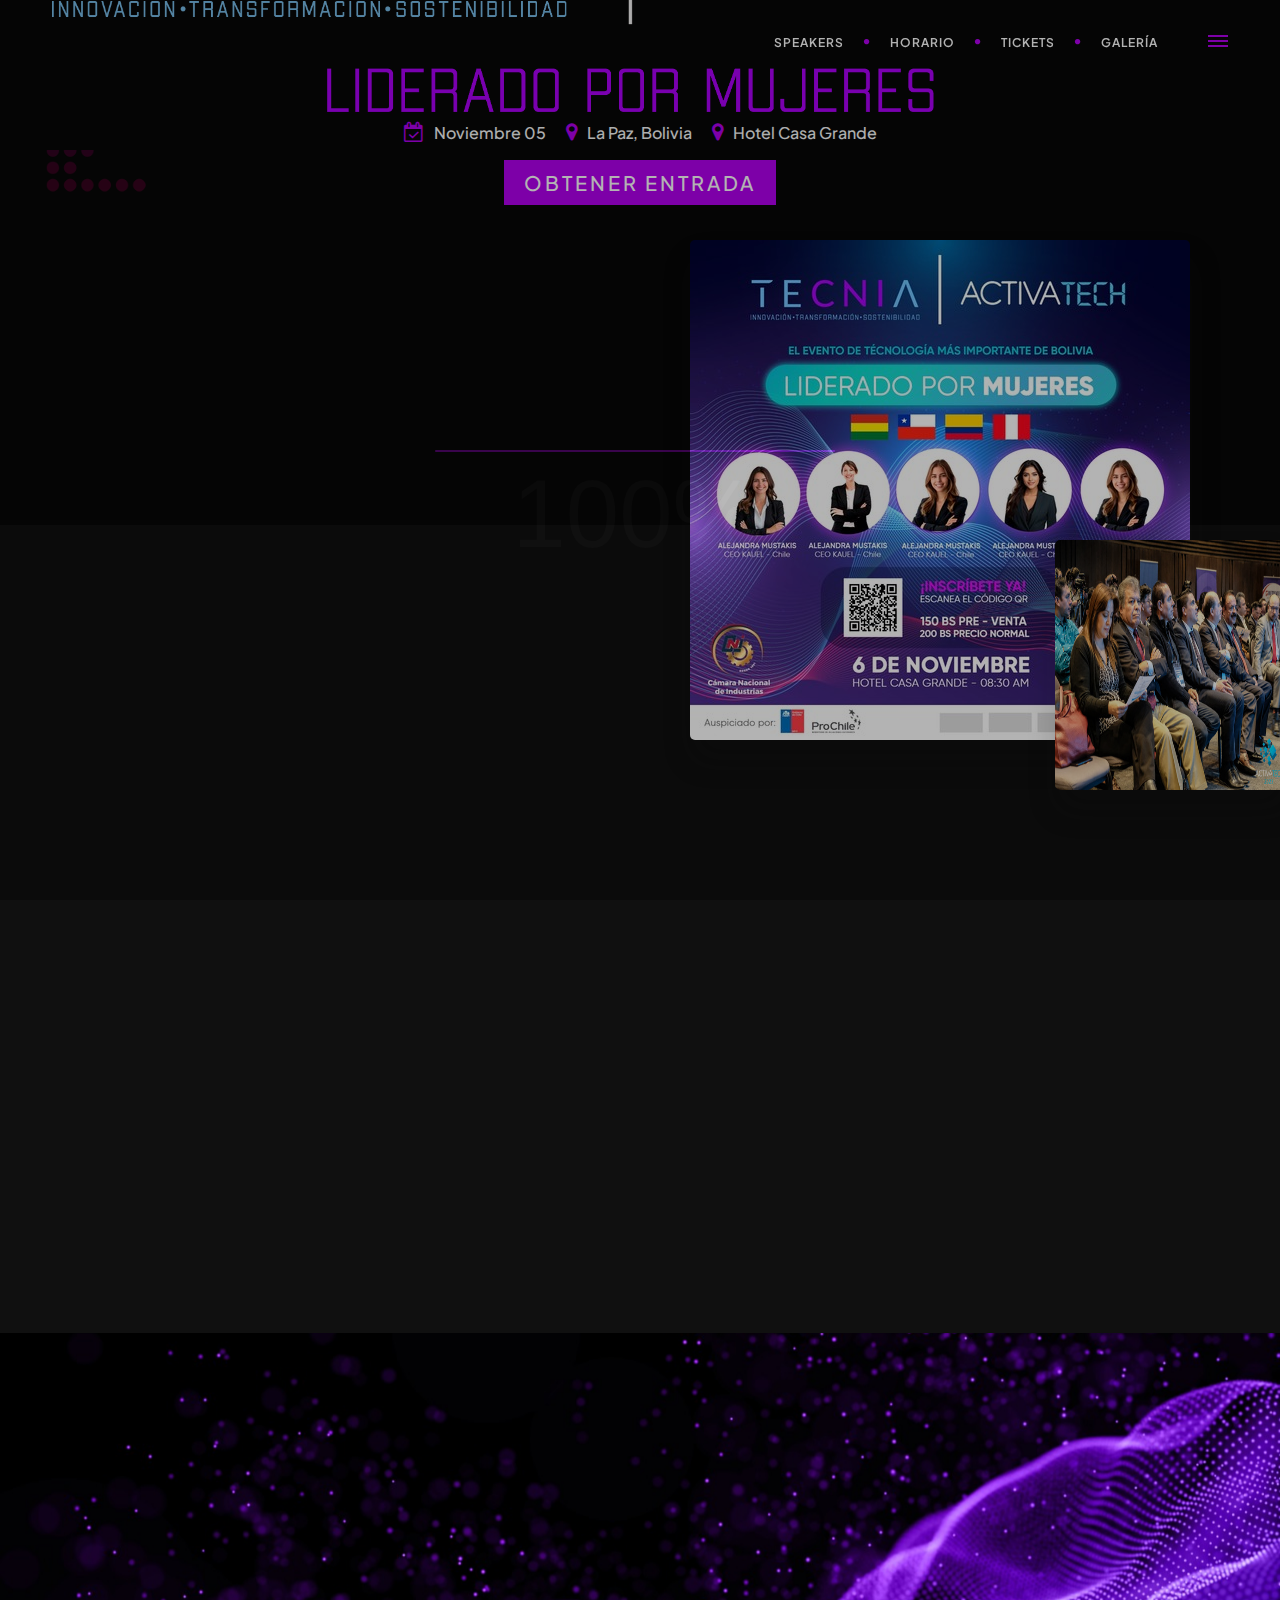
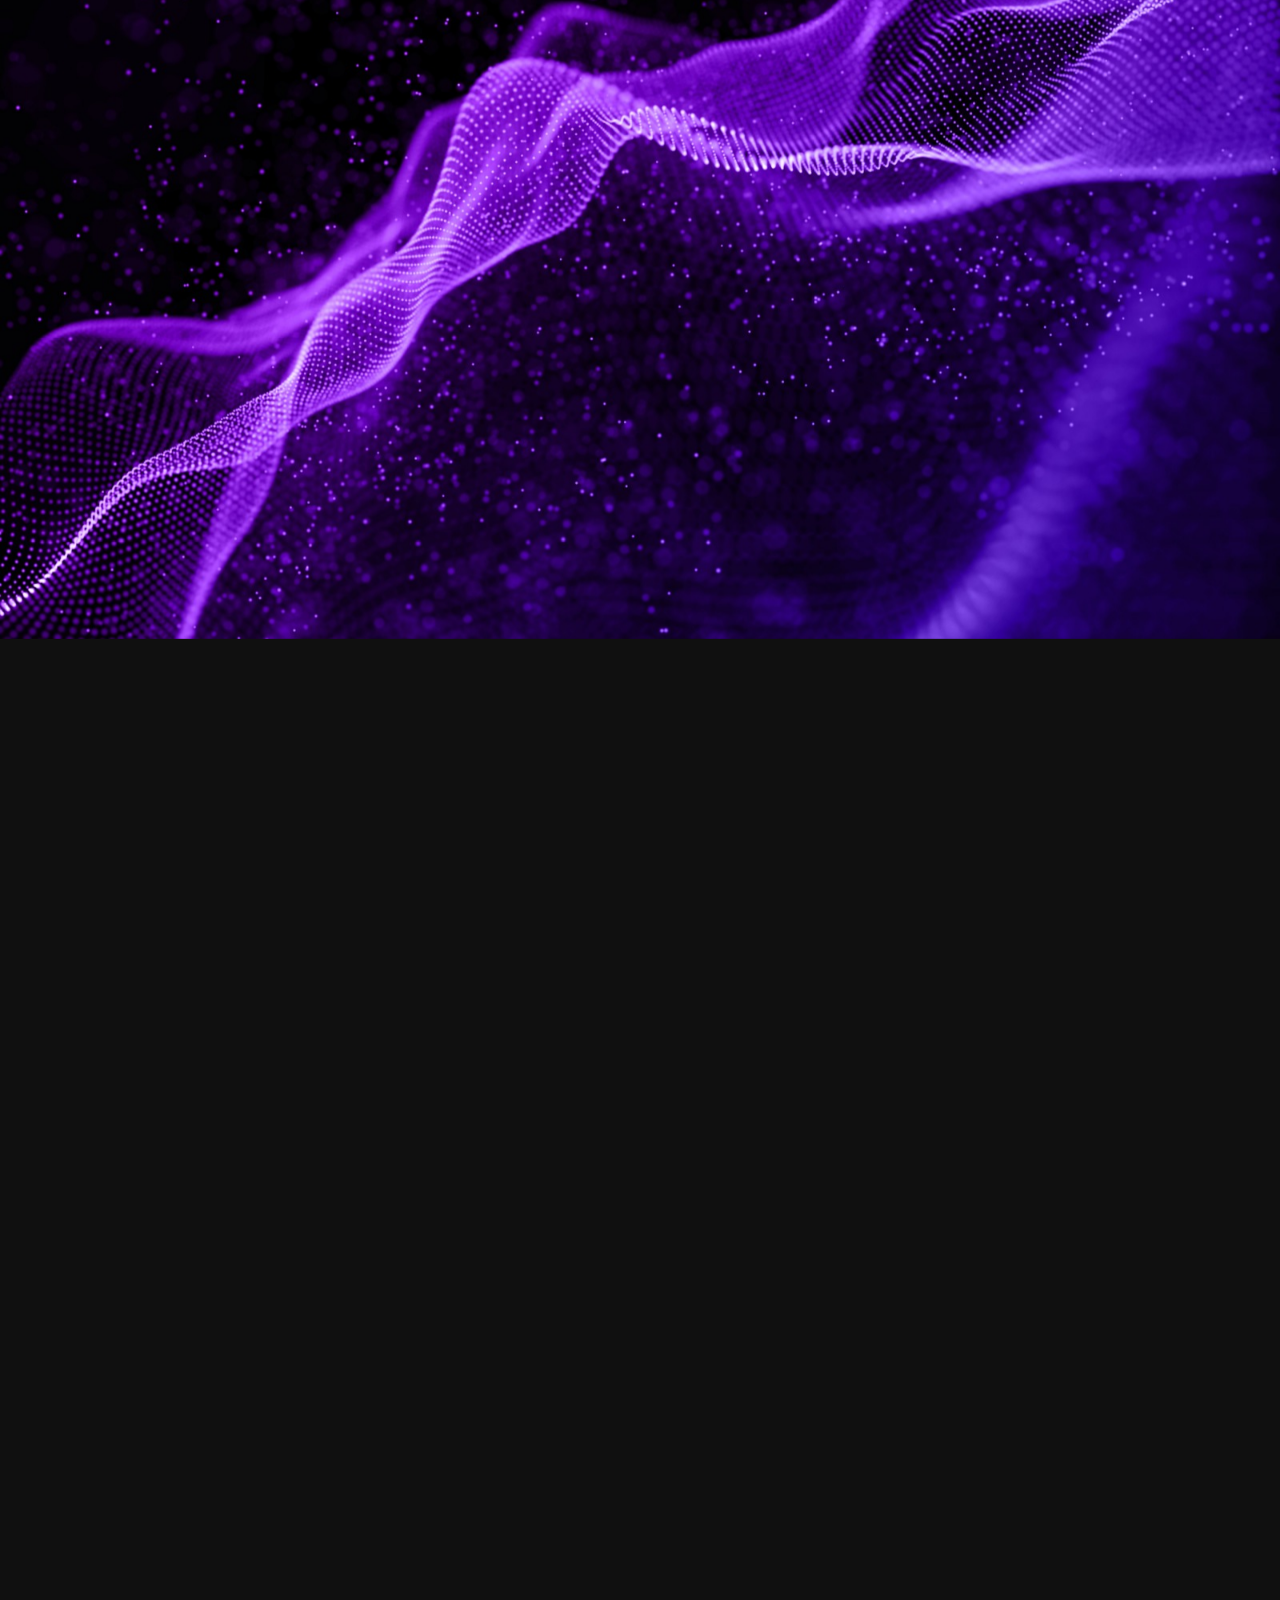
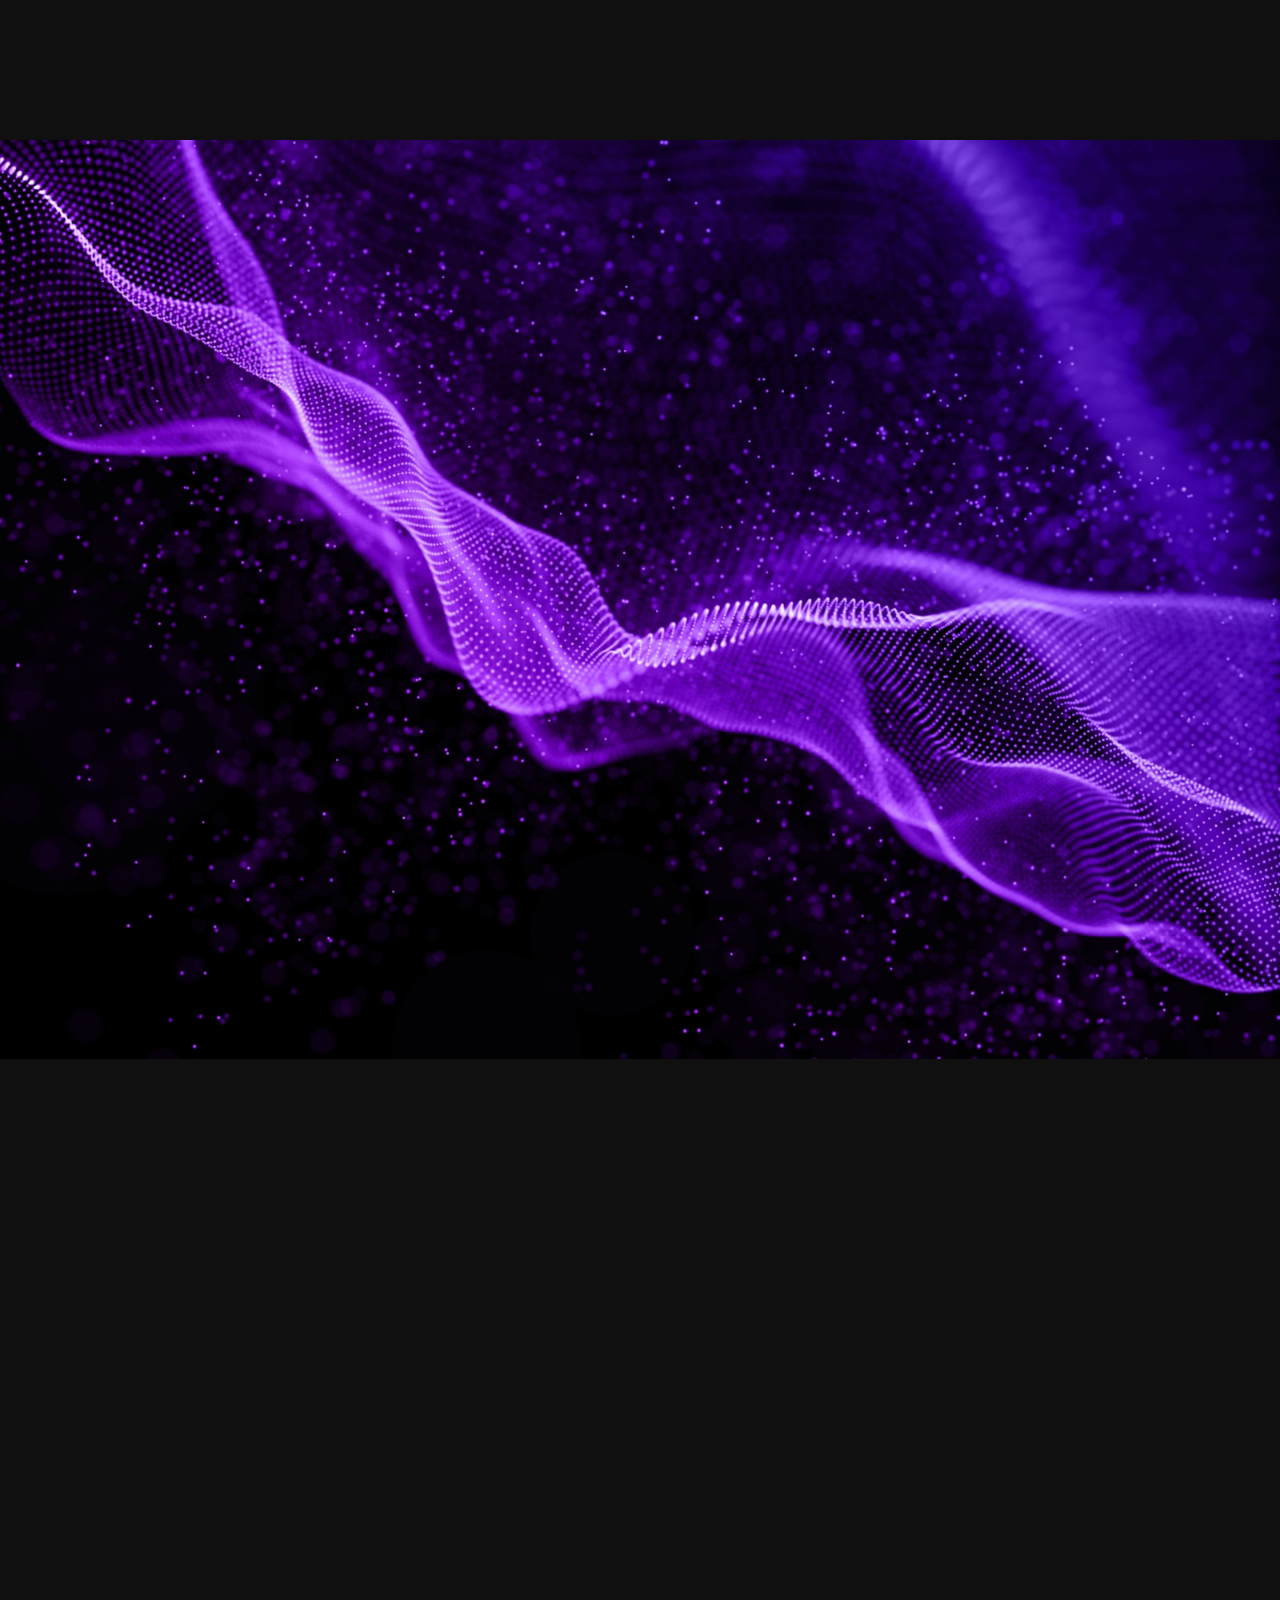
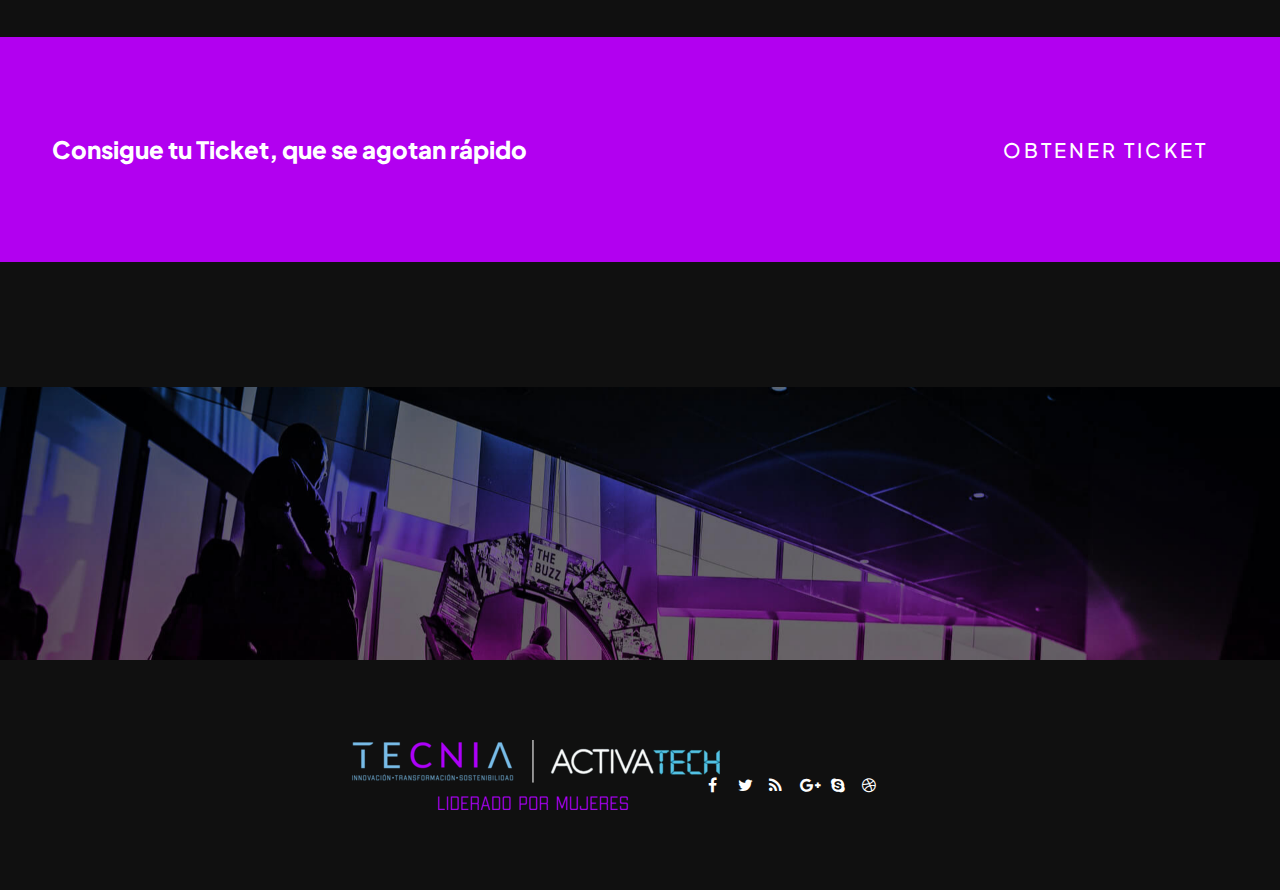
==== commit c124295b: "cambios tamaño imag" ====
--- a/Exhibiz HTML/index.html
+++ b/Exhibiz HTML/index.html
@@ -351,8 +351,8 @@
 							<div class="col-lg-6 mb-sm-30 text-center wow fadeInRight">
                                 <div class="de-images">
 									<img class="di-small wow fadeIn" src="images/LOGOMUYPTONO.png" alt="">
-									<img class="di-small-2" src="images/LOGOMUYPTONO.png" alt="">
-									<img class="img-fluid wow fadeInRight" data-wow-delay=".25s" src="images/bannermuypronto.jpg" alt="">
+									<img class="di-small-2" src="images/logobanner.jpg" alt="">
+									<img class="img-fluid wow fadeInRight" data-wow-delay=".25s" src="images/bannermuypronto (1).jpg" alt="">
 								</div>
                             </div>
 
@@ -538,10 +538,10 @@
 									<img src="images/SPEAKERSS.png" class="img-responsive" alt="">
 								</div>
 								<div class="team-desc">
-									<h3>PHD. PAMELA CHAVEZ CROOKER</h3>
-									<p class="lead">Ingeniera en Acuicultura</p>
+									<h3></h3>
+									<p class="lead"></p>
 									<div class="small-border"></div>
-									<p>Una de las científicas más prominentes en Chile. Biotecnología de la Universidad de Kyoto, Japón.</p>
+									<p></p>
 
 									<div class="social">
 										<a href="#"><i class="fa fa-facebook fa-lg"></i></a>
@@ -561,10 +561,10 @@
 									<img src="images/SPEAKERSS.png" class="img-responsive" alt="">
 								</div>
 								<div class="team-desc">
-									<h3>PHD. PAMELA CHAVEZ CROOKER</h3>
-									<p class="lead">Ingeniera en Acuicultura</p>
+									<h3></h3>
+									<p class="lead"></p>
 									<div class="small-border"></div>
-									<p>Una de las científicas más prominentes en Chile. Biotecnología de la Universidad de Kyoto, Japón.</p>
+									<p></p>
 
 									<div class="social">
 										<a href="#"><i class="fa fa-facebook fa-lg"></i></a>
@@ -584,10 +584,10 @@
 									<img src="images/SPEAKERSS.png" class="img-responsive" alt="">
 								</div>
 								<div class="team-desc">
-									<h3>PHD. PAMELA CHAVEZ CROOKER</h3>
-									<p class="lead">Ingeniera en Acuicultura</p>
+									<h3></h3>
+									<p class="lead"></p>
 									<div class="small-border"></div>
-									<p>Una de las científicas más prominentes en Chile. Biotecnología de la Universidad de Kyoto, Japón.</p>
+									<p></p>
 
 									<div class="social">
 										<a href="#"><i class="fa fa-facebook fa-lg"></i></a>
@@ -614,10 +614,10 @@
                                             <img src="images/SPEAKERSS.png" class="img-responsive" alt="">
                                         </div>
                                         <div class="team-desc">
-                                            <h3>PHD. PAMELA CHAVEZ CROOKER</h3>
-                                            <p class="lead">Ingeniera en Acuicultura</p>
+                                            <h3></h3>
+                                            <p class="lead"></p>
                                             <div class="small-border"></div>
-                                            <p>Una de las científicas más prominentes en Chile. Biotecnología de la Universidad de Kyoto, Japón.</p>
+                                            <p></p>
         
                                             <div class="social">
                                                 <a href="#"><i class="fa fa-facebook fa-lg"></i></a>
@@ -638,10 +638,10 @@
                                             <img src="images/SPEAKERSS.png" class="img-responsive" alt="">
                                         </div>
                                         <div class="team-desc">
-                                            <h3>PHD. PAMELA CHAVEZ CROOKER</h3>
-                                            <p class="lead">Ingeniera en Acuicultura</p>
+                                            <h3></h3>
+                                            <p class="lead"></p>
                                             <div class="small-border"></div>
-                                            <p>Una de las científicas más prominentes en Chile. Biotecnología de la Universidad de Kyoto, Japón.</p>
+                                            <p></p>
         
                                             <div class="social">
                                                 <a href="#"><i class="fa fa-facebook fa-lg"></i></a>
@@ -658,13 +658,13 @@
                                     <!-- team member -->
                                     <div class="de-team-list">
                                         <div class="team-pic">
-                                            <img src="images/team/1.jpg" class="img-responsive" alt="">
+                                            <img src="images/SPEAKERSS.png" class="img-responsive" alt="">
                                         </div>
                                         <div class="team-desc">
-                                            <h3>PHD. PAMELA CHAVEZ CROOKER</h3>
-                                            <p class="lead">Ingeniera en Acuicultura</p>
+                                            <h3></h3>
+                                            <p class="lead"></p>
                                             <div class="small-border"></div>
-                                            <p>Una de las científicas más prominentes en Chile. Biotecnología de la Universidad de Kyoto, Japón.</p>
+                                            <p></p>
         
                                             <div class="social">
                                                 <a href="#"><i class="fa fa-facebook fa-lg"></i></a>
@@ -684,10 +684,10 @@
                                             <img src="images/SPEAKERSS.png" class="img-responsive" alt="">
                                         </div>
                                         <div class="team-desc">
-                                            <h3>PHD. PAMELA CHAVEZ CROOKER</h3>
-                                            <p class="lead">Ingeniera en Acuicultura</p>
+                                            <h3></h3>
+                                            <p class="lead"></p>
                                             <div class="small-border"></div>
-                                            <p>Una de las científicas más prominentes en Chile. Biotecnología de la Universidad de Kyoto, Japón.</p>
+                                            <p></p>
         
                                             <div class="social">
                                                 <a href="#"><i class="fa fa-facebook fa-lg"></i></a>
@@ -772,15 +772,15 @@
                                                     <div class="schedule-item">
                                                         <div class="sc-time">12:00 - 14:00 PM</div>
                                                         <div class="sc-pic">
-                                                            <img src="images/team/1.jpg" class="img-circle" alt="">
+                                                            <img src="images/SPEAKERSS.png" class="img-circle" alt="">
                                                         </div>
                                                         <div class="sc-name">
-                                                            <h4>Michael Dennis</h4>
-                                                            <span>Founder & CEO</span>
+                                                            <h4>...</h4>
+                                                            <span>...</span>
                                                         </div>
                                                         <div class="sc-info">
-                                                            <h3>Getting Started With Creative Design</h3>
-                                                            <p>In this session we will discuss about digital topics in detail. You need laptops and other tech support equipment. This session will last for 2 hours. So prepare yourself.</p>
+                                                            <h3>...</h3>
+                                                            <p>...</p>
                                                         </div>
                                                         <div class="clearfix"></div>
                                                     </div>
@@ -793,12 +793,12 @@
                                                             <img src="images/SPEAKERSS.png" class="img-circle" alt="">
                                                         </div>
                                                         <div class="sc-name">
-                                                            <h4>Sarah Michelle</h4>
-                                                            <span>Founder & CEO</span>
+                                                            <h4>...</h4>
+                                                            <span>...</span>
                                                         </div>
                                                         <div class="sc-info">
-                                                            <h3>Prepare Your Design Concept</h3>
-                                                            <p>In this session we will discuss about digital topics in detail. You need laptops and other tech support equipment. This session will last for 2 hours. So prepare yourself.</p>
+                                                            <h3>...</h3>
+                                                            <p>...</p>
                                                         </div>
                                                         <div class="clearfix"></div>
                                                     </div>
@@ -811,12 +811,12 @@
                                                             <img src="images/SPEAKERSS.png" class="img-circle" alt="">
                                                         </div>
                                                         <div class="sc-name">
-                                                            <h4>Katty Wilson</h4>
-                                                            <span>Founder & CEO</span>
+                                                            <h4>...</h4>
+                                                            <span>...</span>
                                                         </div>
                                                         <div class="sc-info">
-                                                            <h3>Creative Design Implementation Basic</h3>
-                                                            <p>In this session we will discuss about digital topics in detail. You need laptops and other tech support equipment. This session will last for 2 hours. So prepare yourself.</p>
+                                                            <h3>...</h3>
+                                                            <p>...</p>
                                                         </div>
                                                         <div class="clearfix"></div>
                                                     </div>
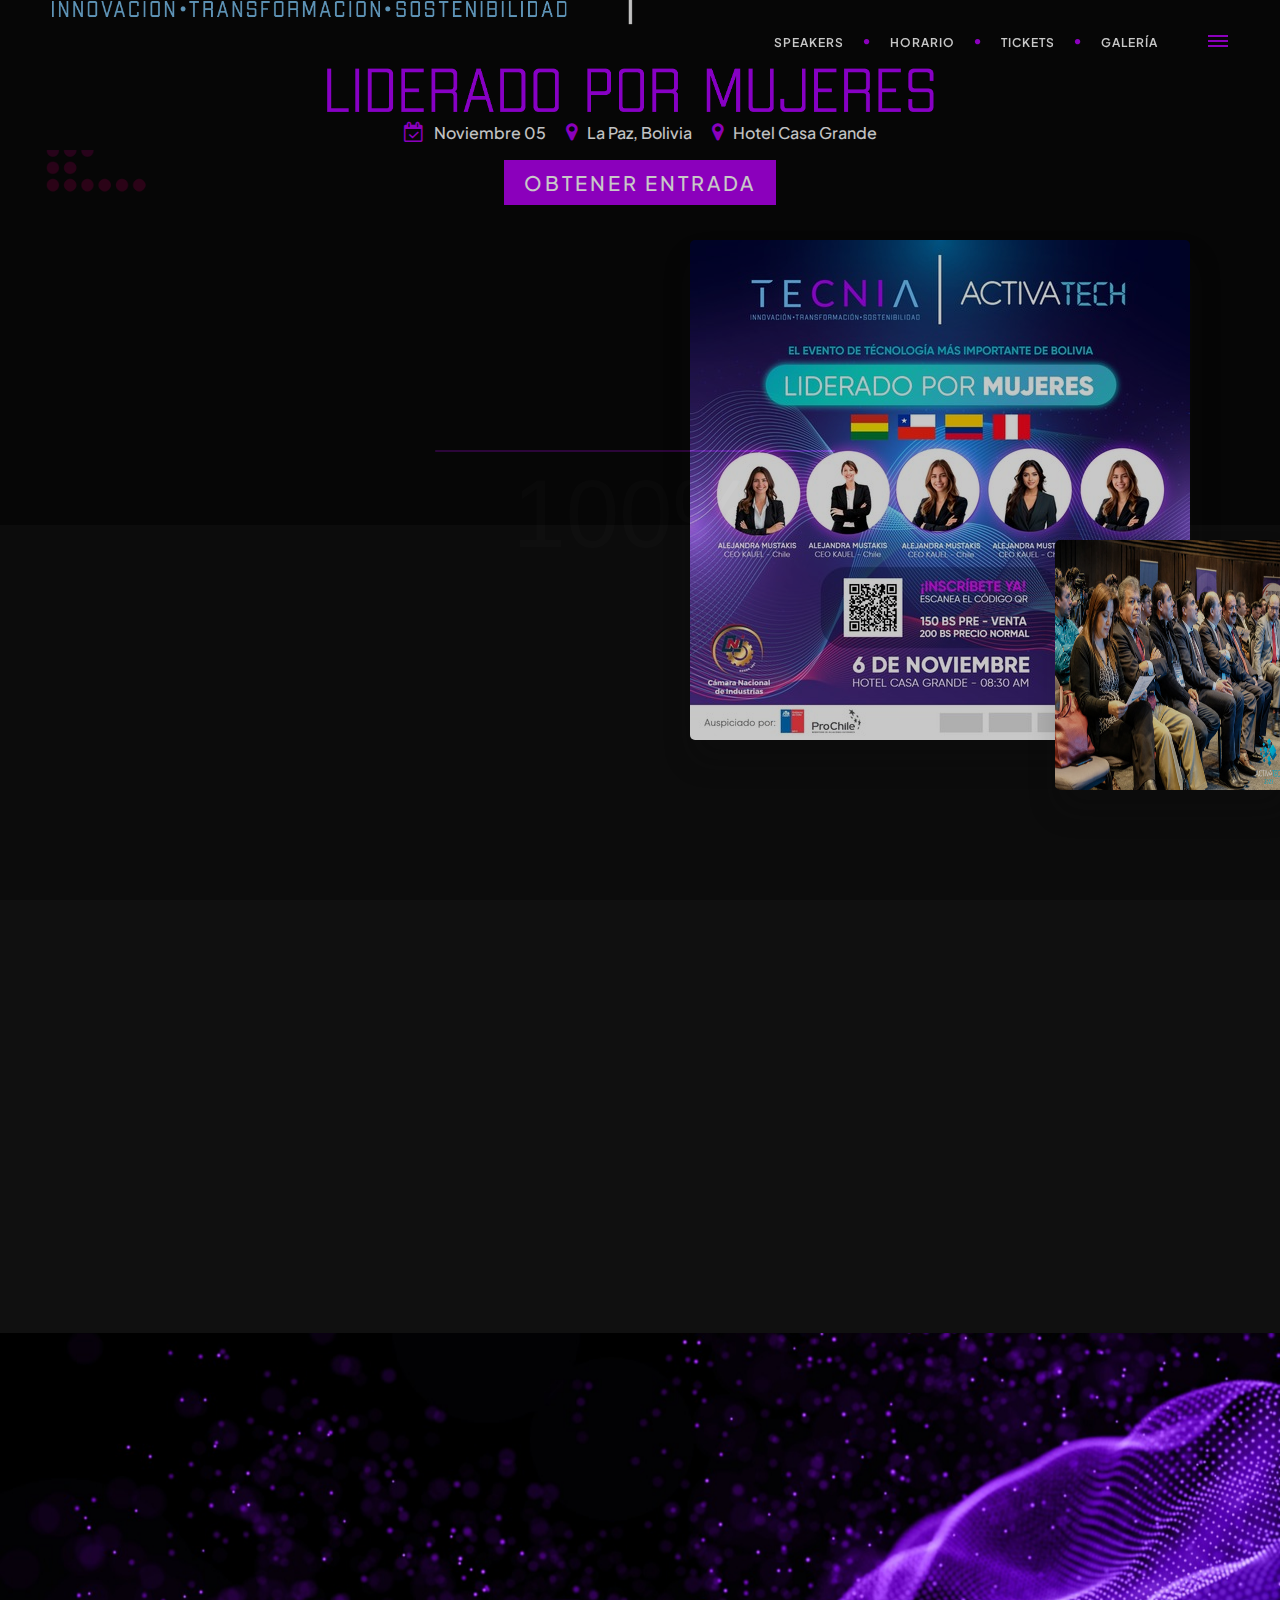
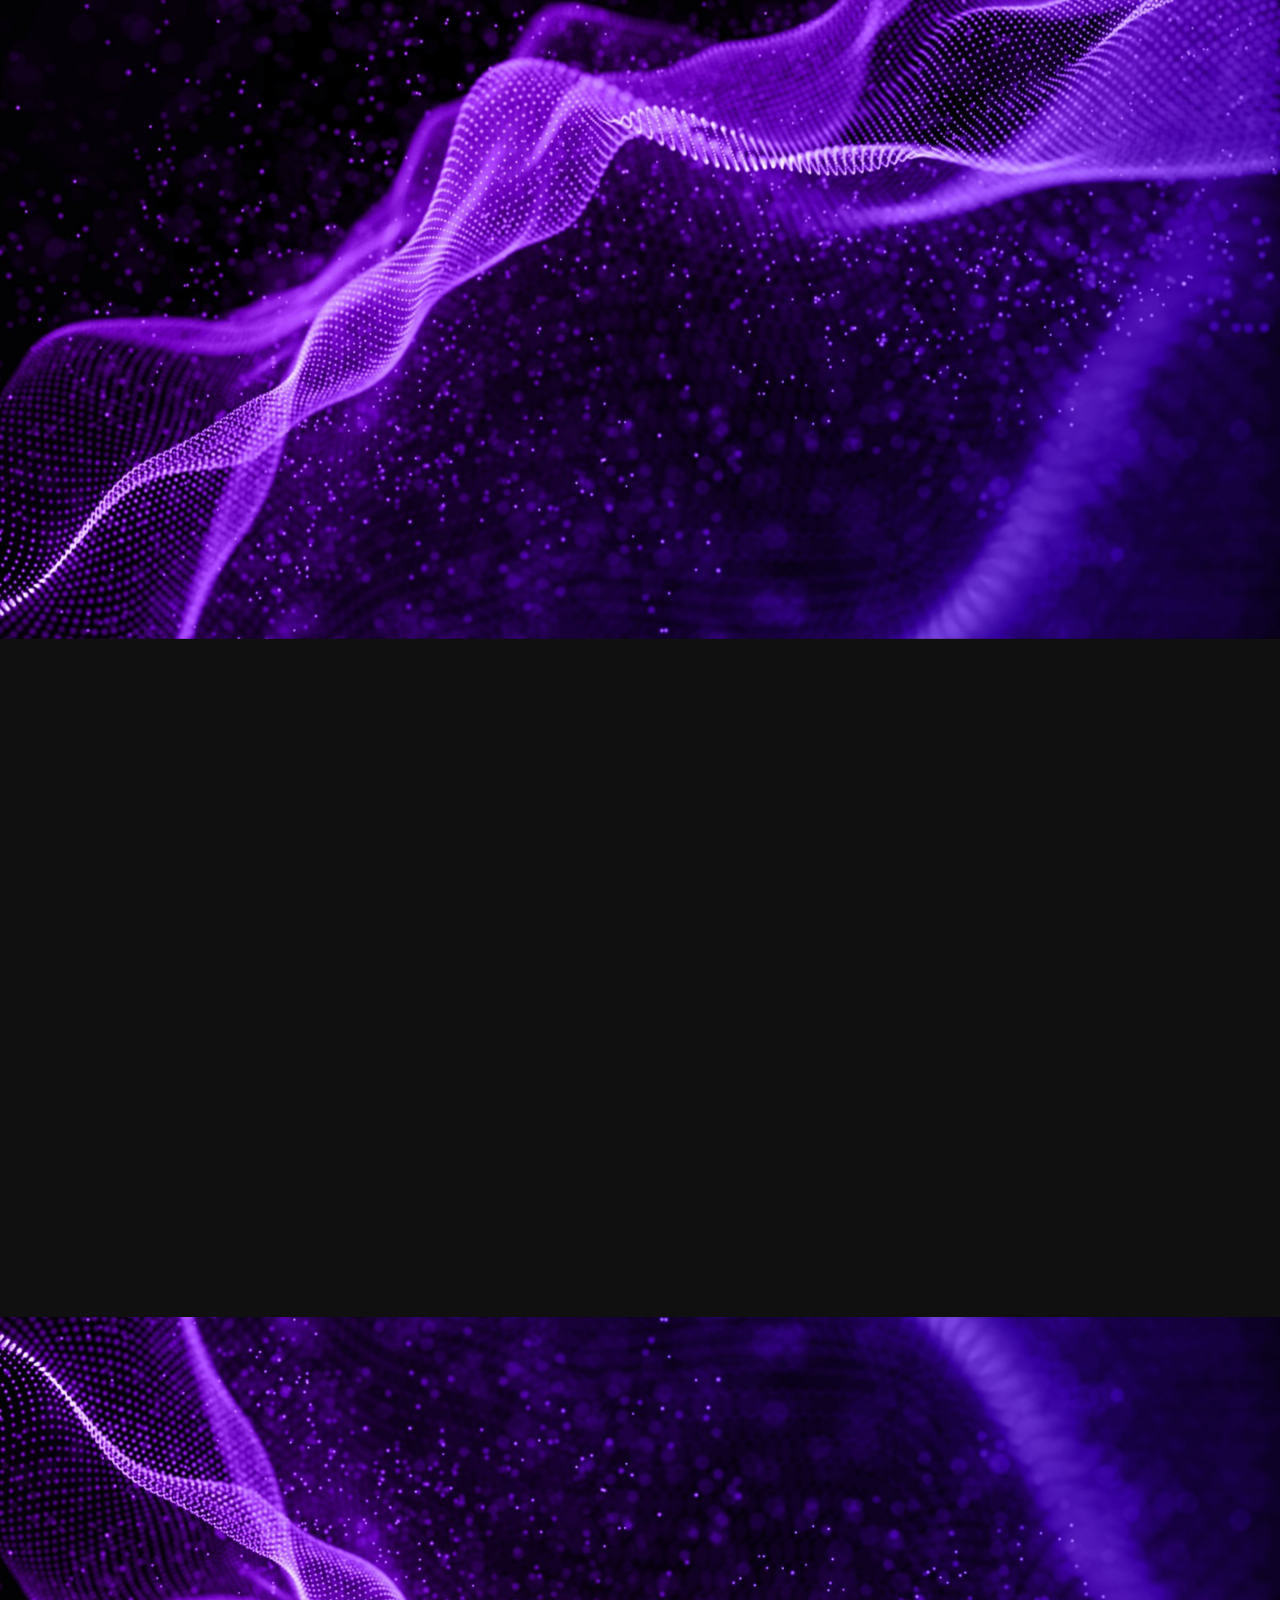
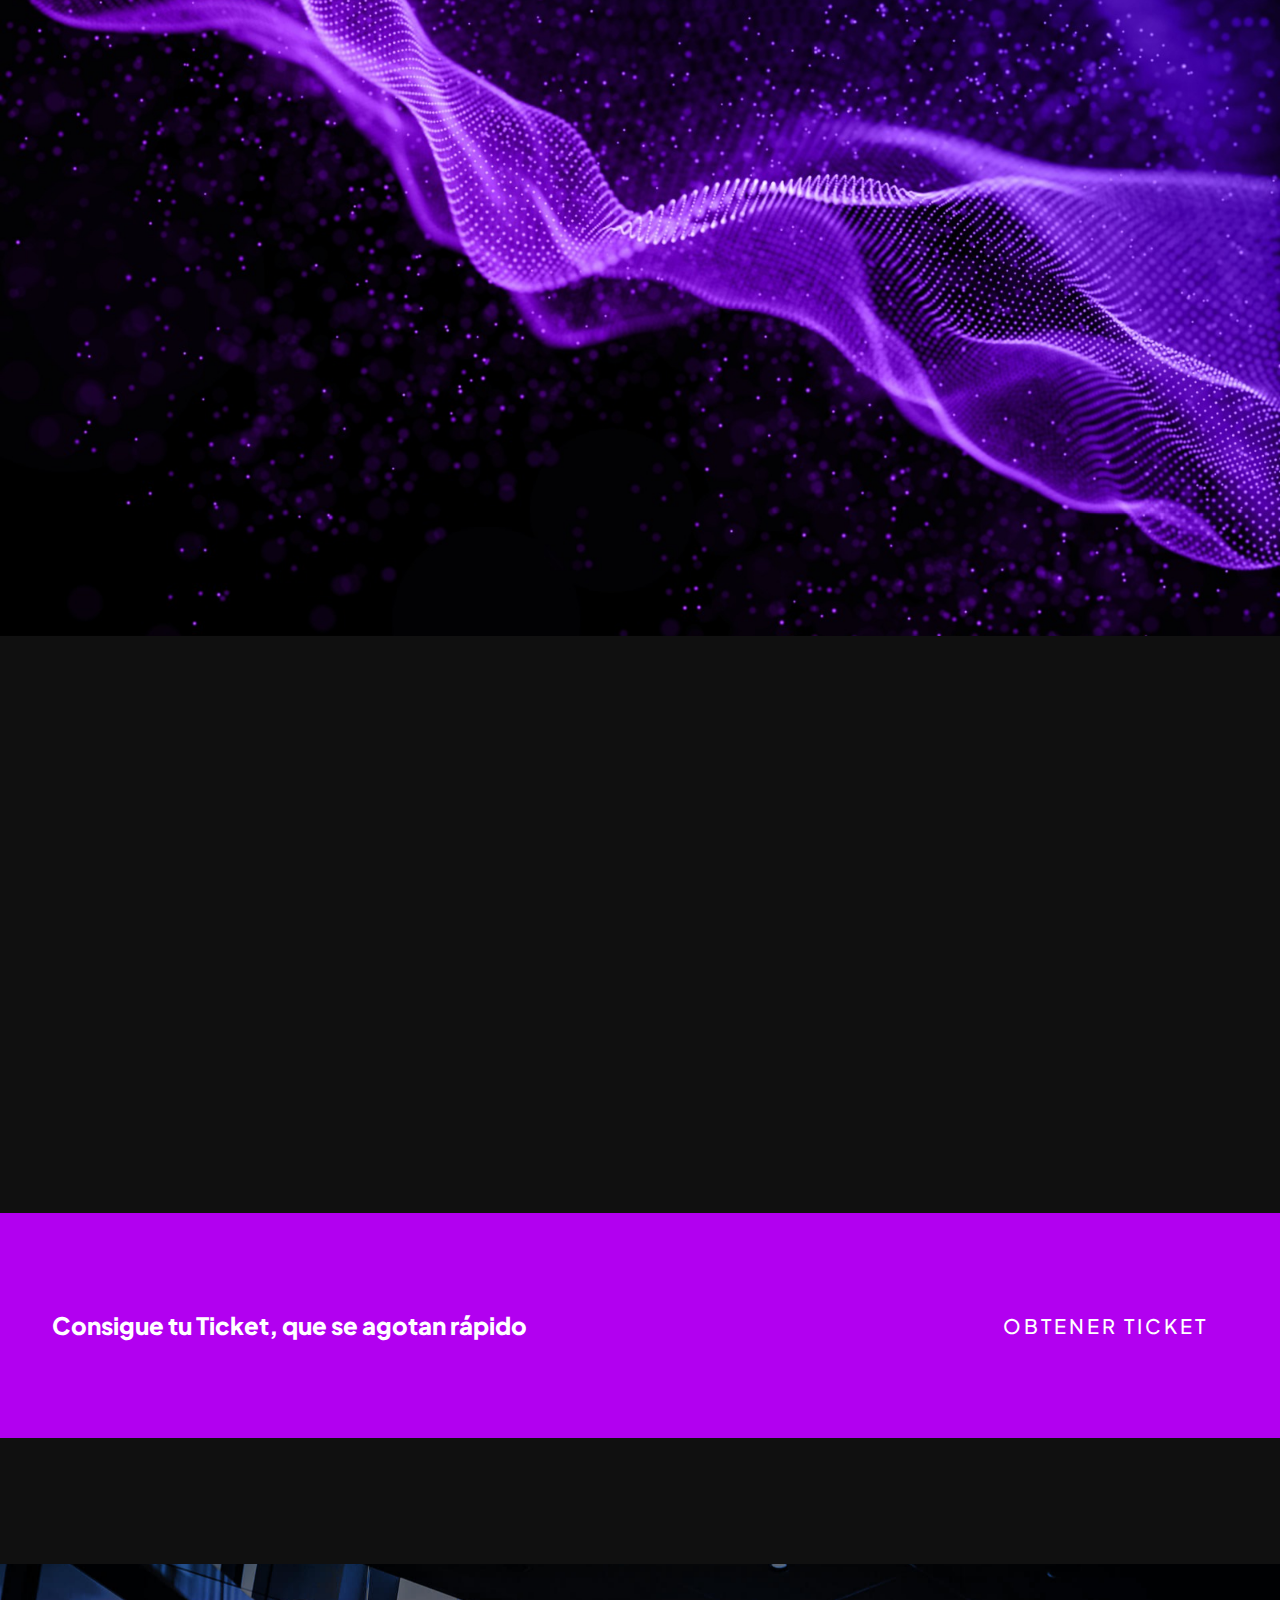
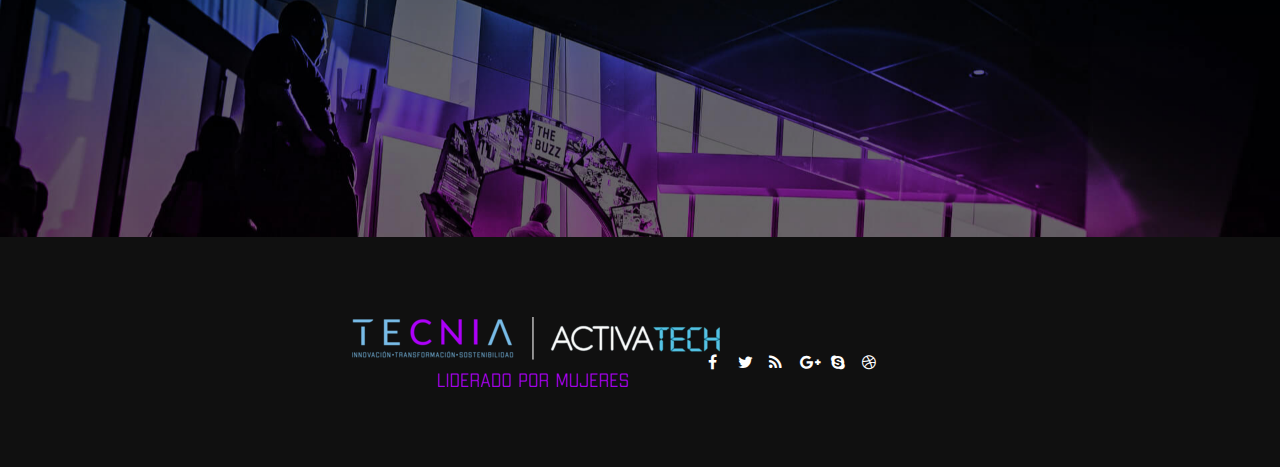
==== commit 6132b48e: "cambios spekaers ocultos" ====
--- a/Exhibiz HTML/index.html
+++ b/Exhibiz HTML/index.html
@@ -768,7 +768,7 @@
                                                     </div>
                                                 </div>
 
-                                                <div class="schedule-listing">
+                                                <!--<div class="schedule-listing">
                                                     <div class="schedule-item">
                                                         <div class="sc-time">12:00 - 14:00 PM</div>
                                                         <div class="sc-pic">
@@ -820,7 +820,7 @@
                                                         </div>
                                                         <div class="clearfix"></div>
                                                     </div>
-                                                </div>
+                                                </div>-->
                                             </div>
                                         </div>
                                     </div>
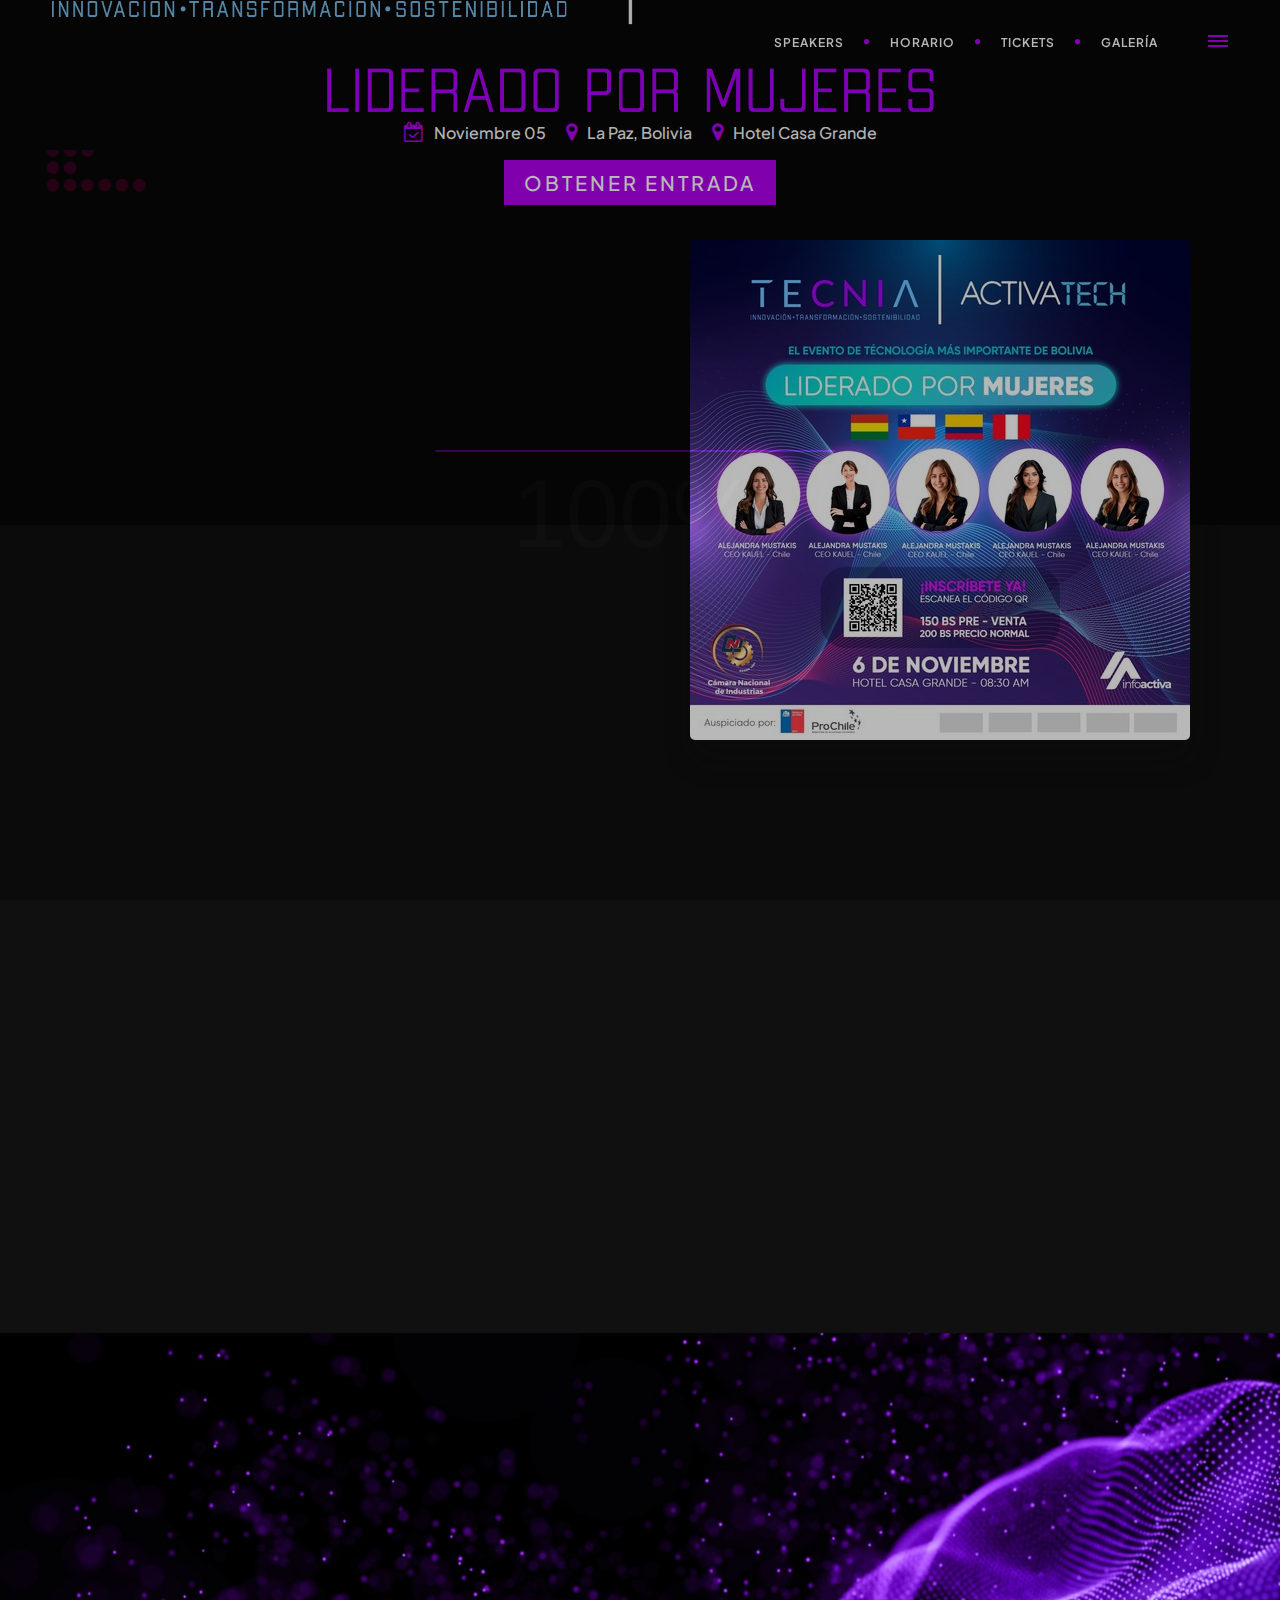
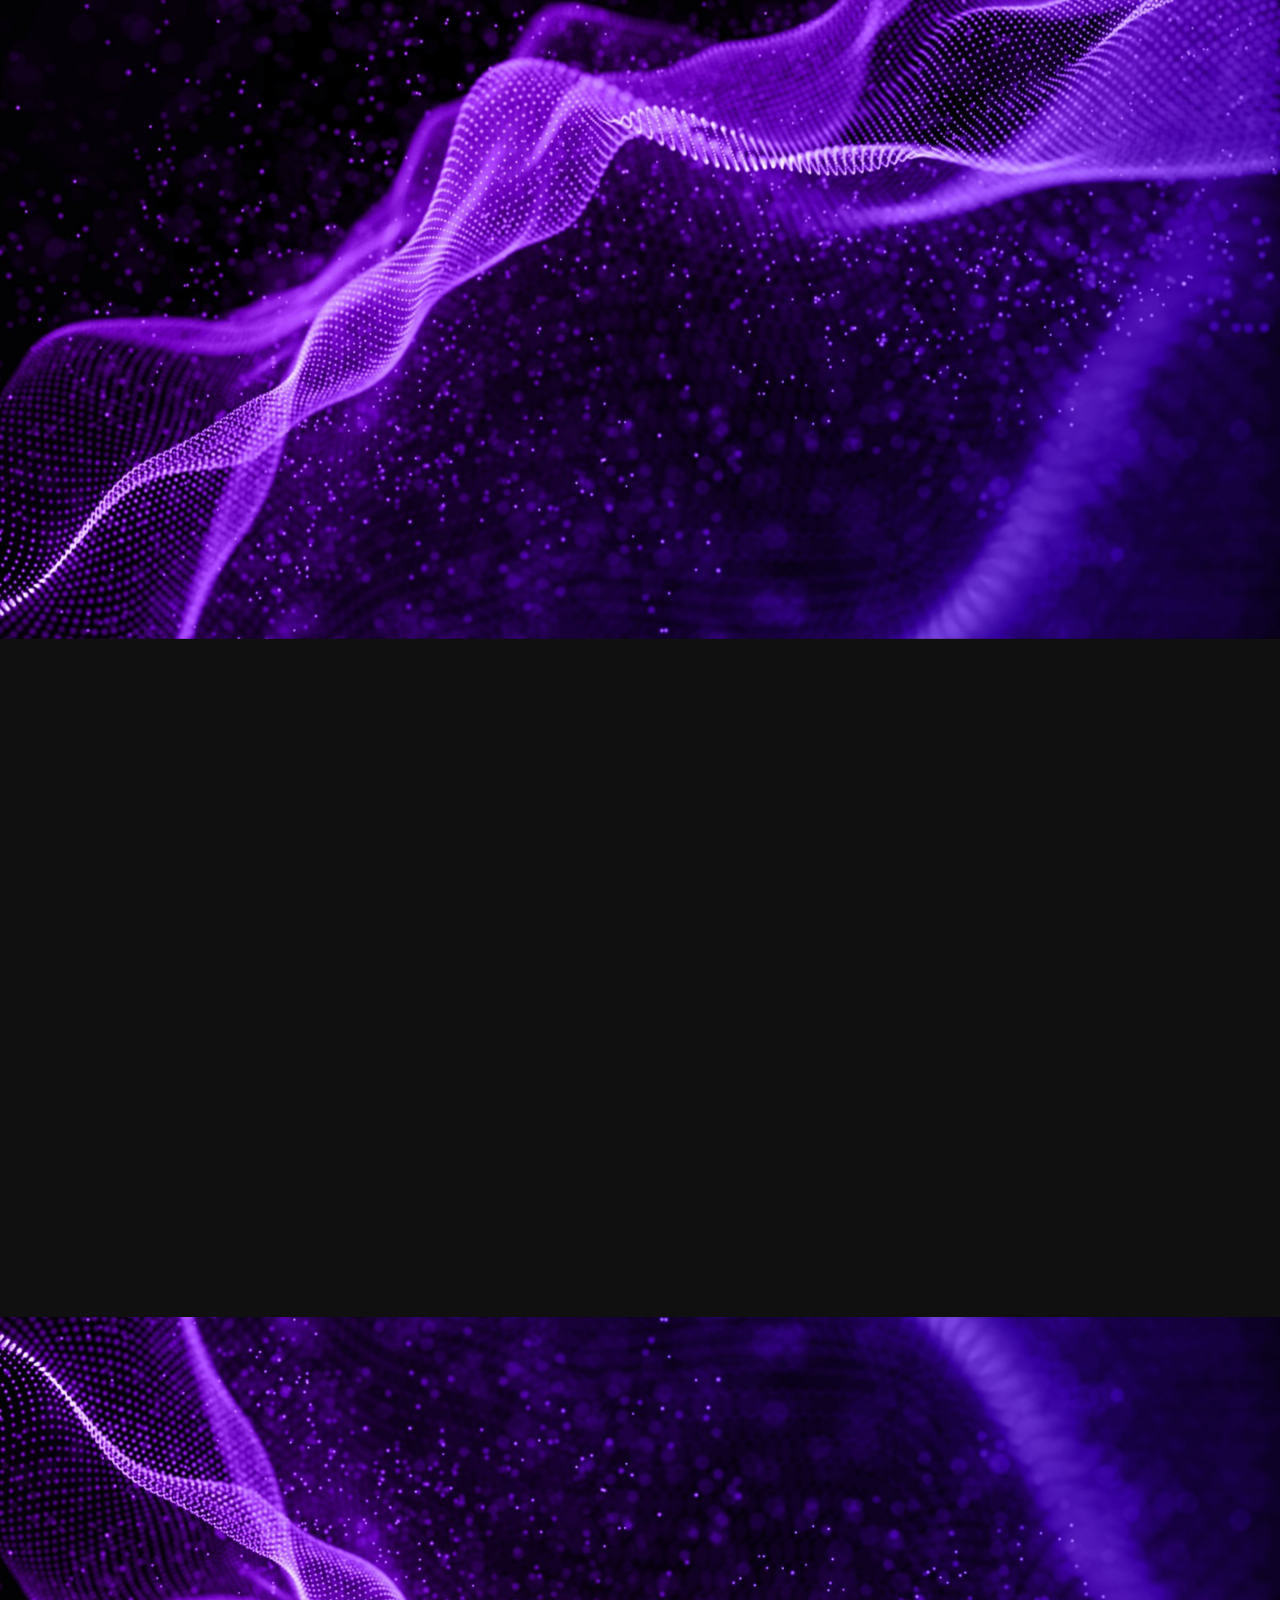
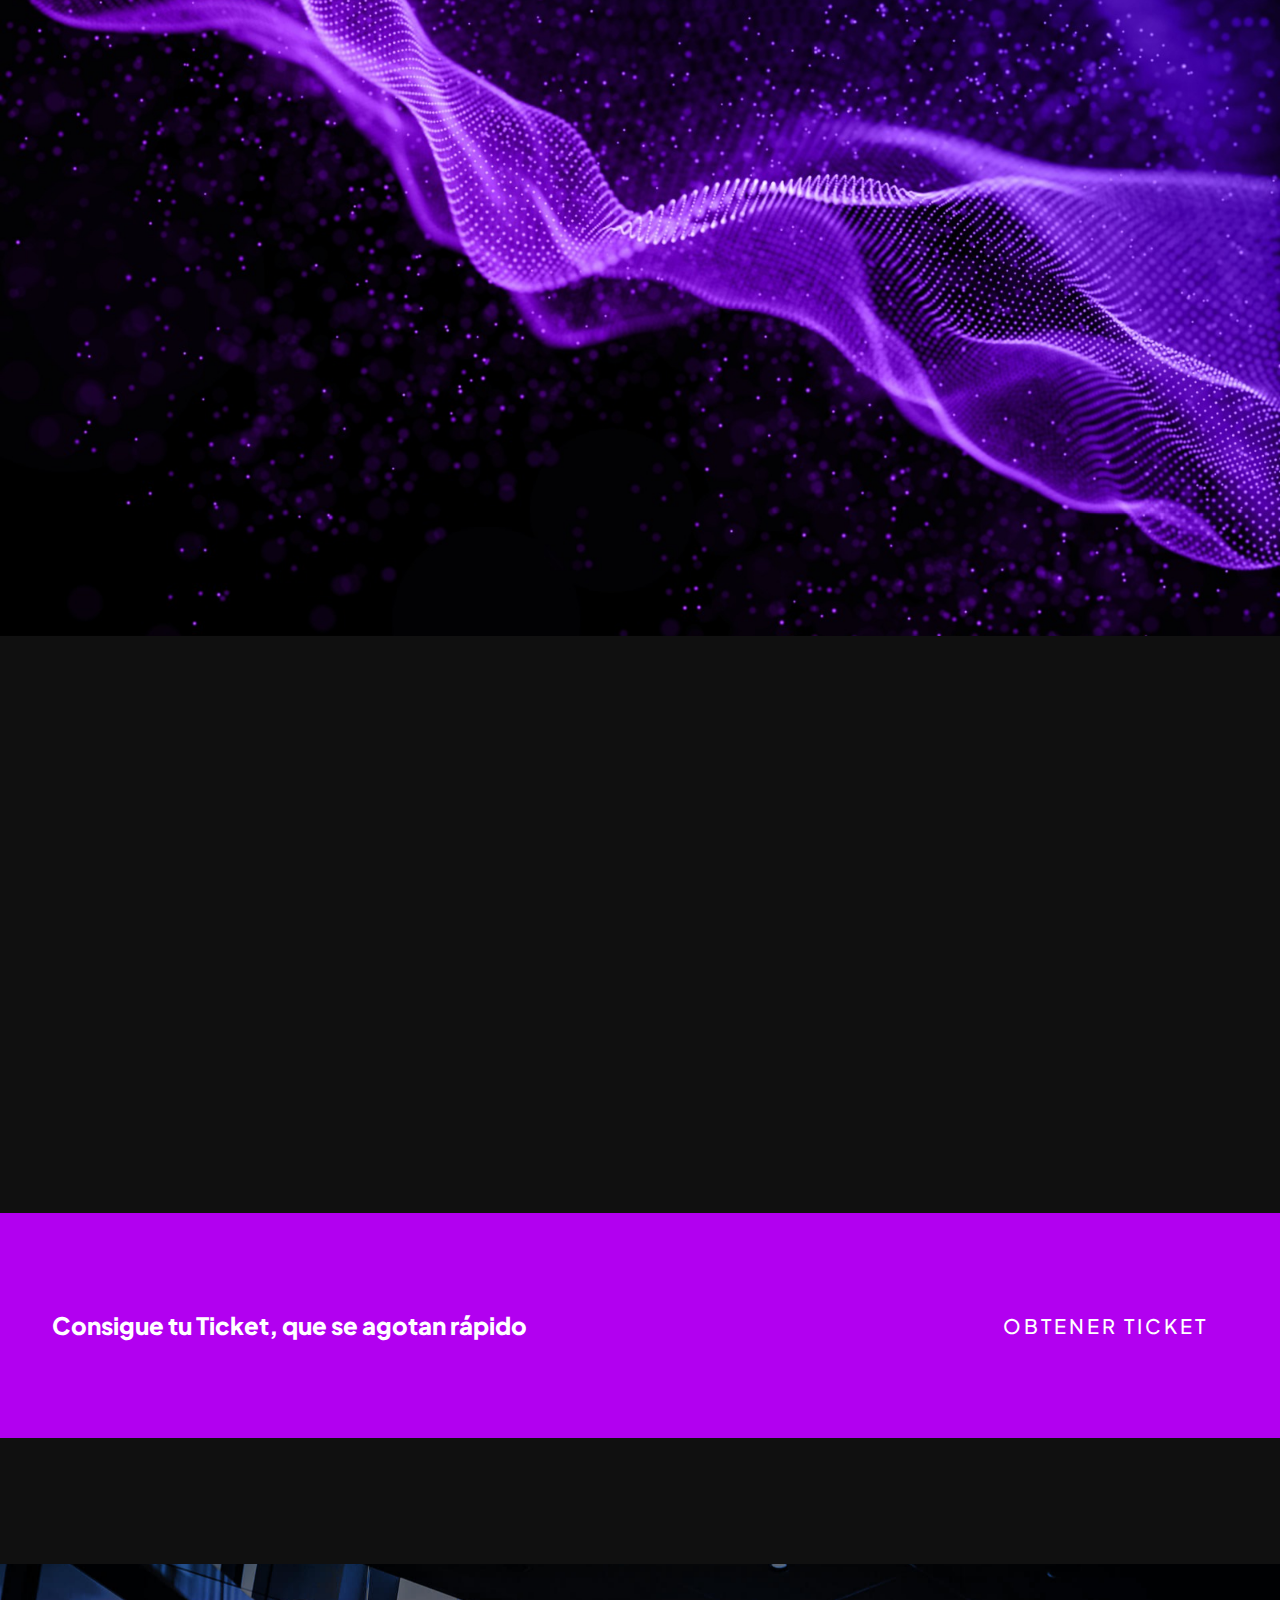
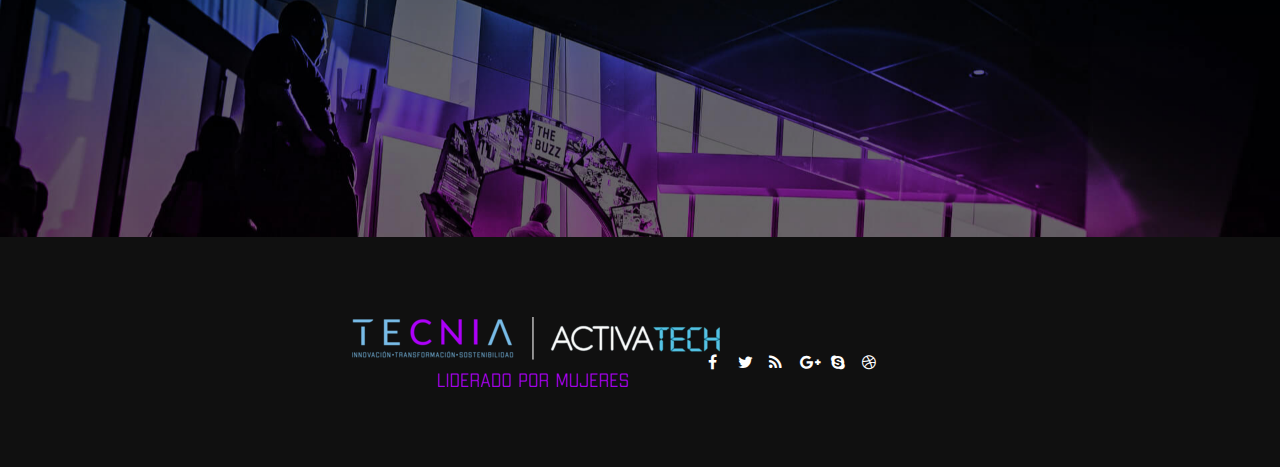
==== commit 8b233377: "cambios tamanio css" ====
--- a/Exhibiz HTML/index.html
+++ b/Exhibiz HTML/index.html
@@ -351,7 +351,7 @@
 							<div class="col-lg-6 mb-sm-30 text-center wow fadeInRight">
                                 <div class="de-images">
 									<img class="di-small wow fadeIn" src="images/LOGOMUYPTONO.png" alt="">
-									<img class="di-small-2" src="images/logobanner.jpg" alt="">
+									<img class="di-small-2 wow fadeIn" src="images/bannerancho.jpg" alt="">
 									<img class="img-fluid wow fadeInRight" data-wow-delay=".25s" src="images/bannermuypronto (1).jpg" alt="">
 								</div>
                             </div>
--- a/Exhibiz HTML/css/style.css
+++ b/Exhibiz HTML/css/style.css
@@ -6446,8 +6446,8 @@
 
  .di-small{
 	position:absolute;
-	width:50%;
-	height:50%;
+	width:48%;
+	height:45%;
 	top:75%;
 	left:-35%;
 	z-index:-1;
@@ -6457,8 +6457,8 @@
 
 .di-small-2{
 	position:absolute;
-	width:40%;
-	height:50%;
+	width:48%;
+	height:45%;
 	right:-10%;
 	bottom:-10%;
 	z-index:1;
--- a/Exhibiz HTML/css/style.css
+++ b/Exhibiz HTML/css/style.css
@@ -6446,8 +6446,8 @@
 
  .di-small{
 	position:absolute;
-	width:50%;
-	height:50%;
+	width:48%;
+	height:45%;
 	top:75%;
 	left:-35%;
 	z-index:-1;
@@ -6457,8 +6457,8 @@
 
 .di-small-2{
 	position:absolute;
-	width:40%;
-	height:50%;
+	width:48%;
+	height:45%;
 	right:-10%;
 	bottom:-10%;
 	z-index:1;
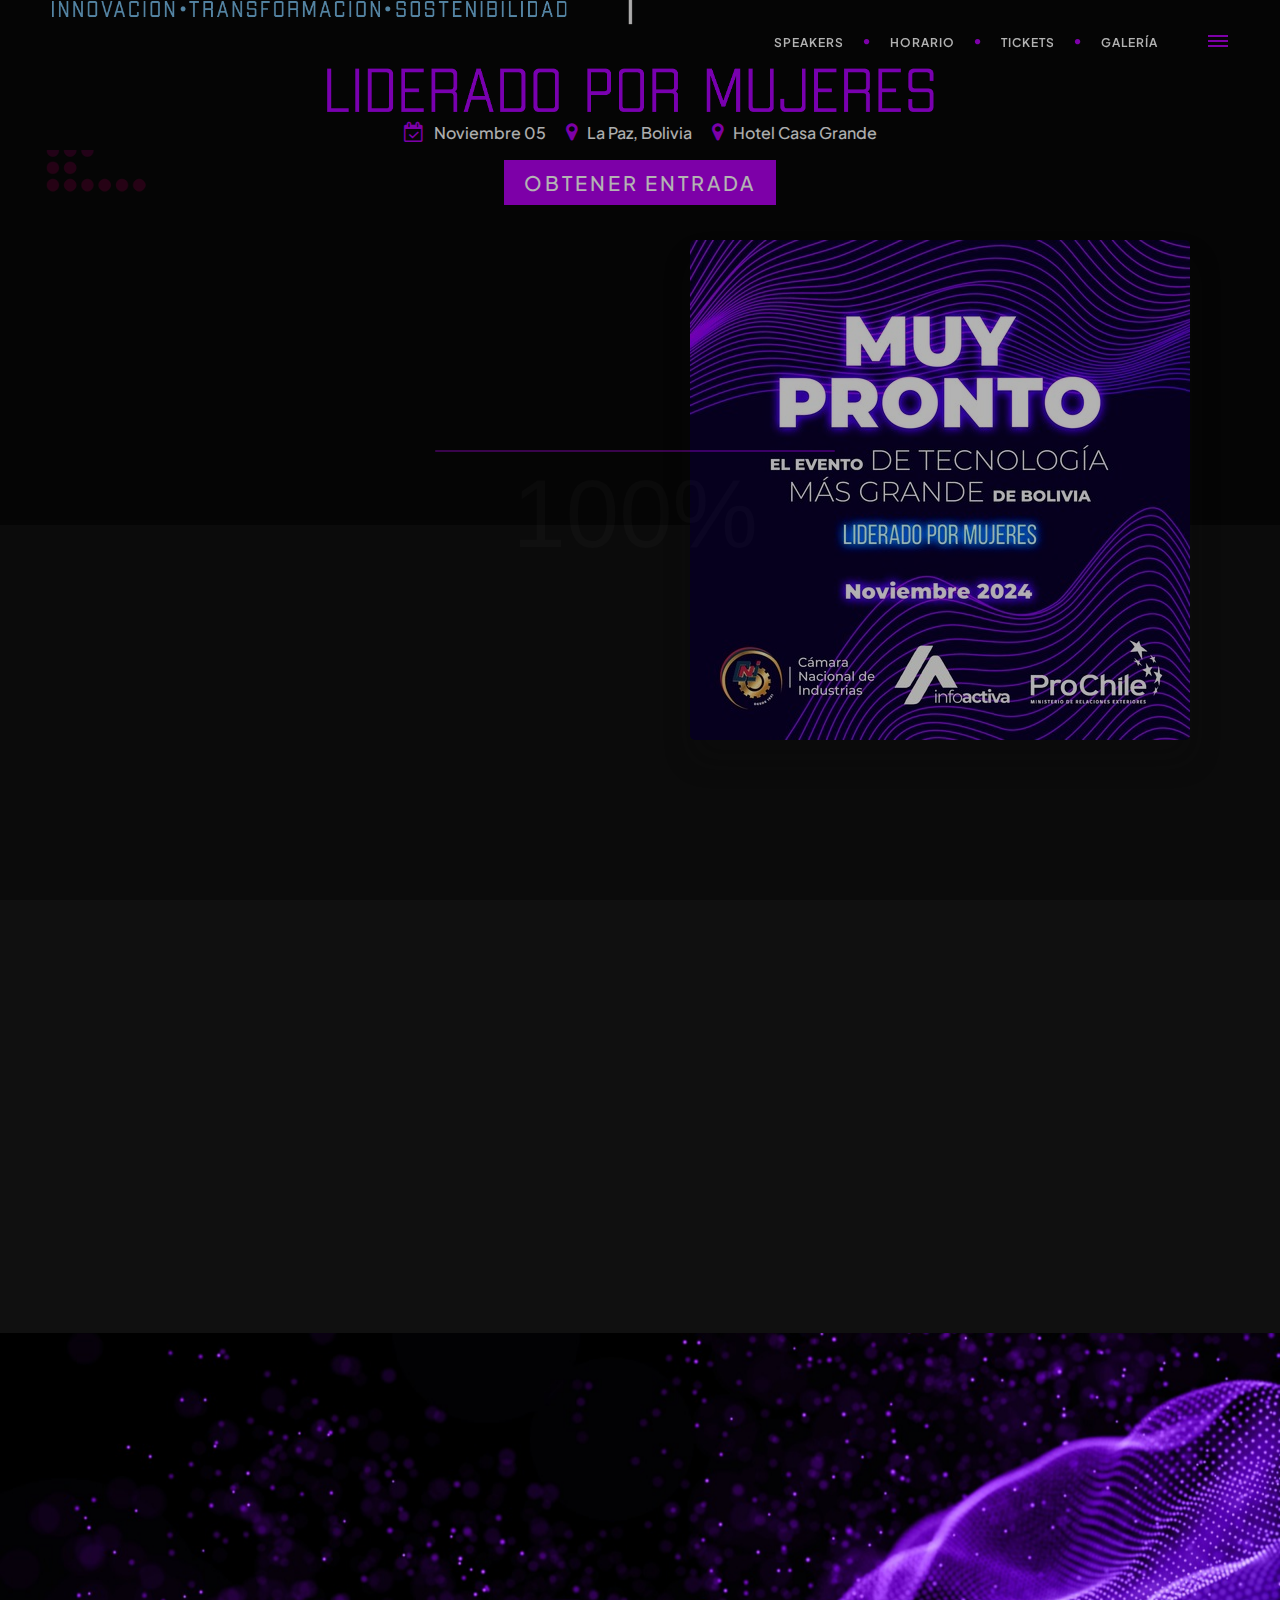
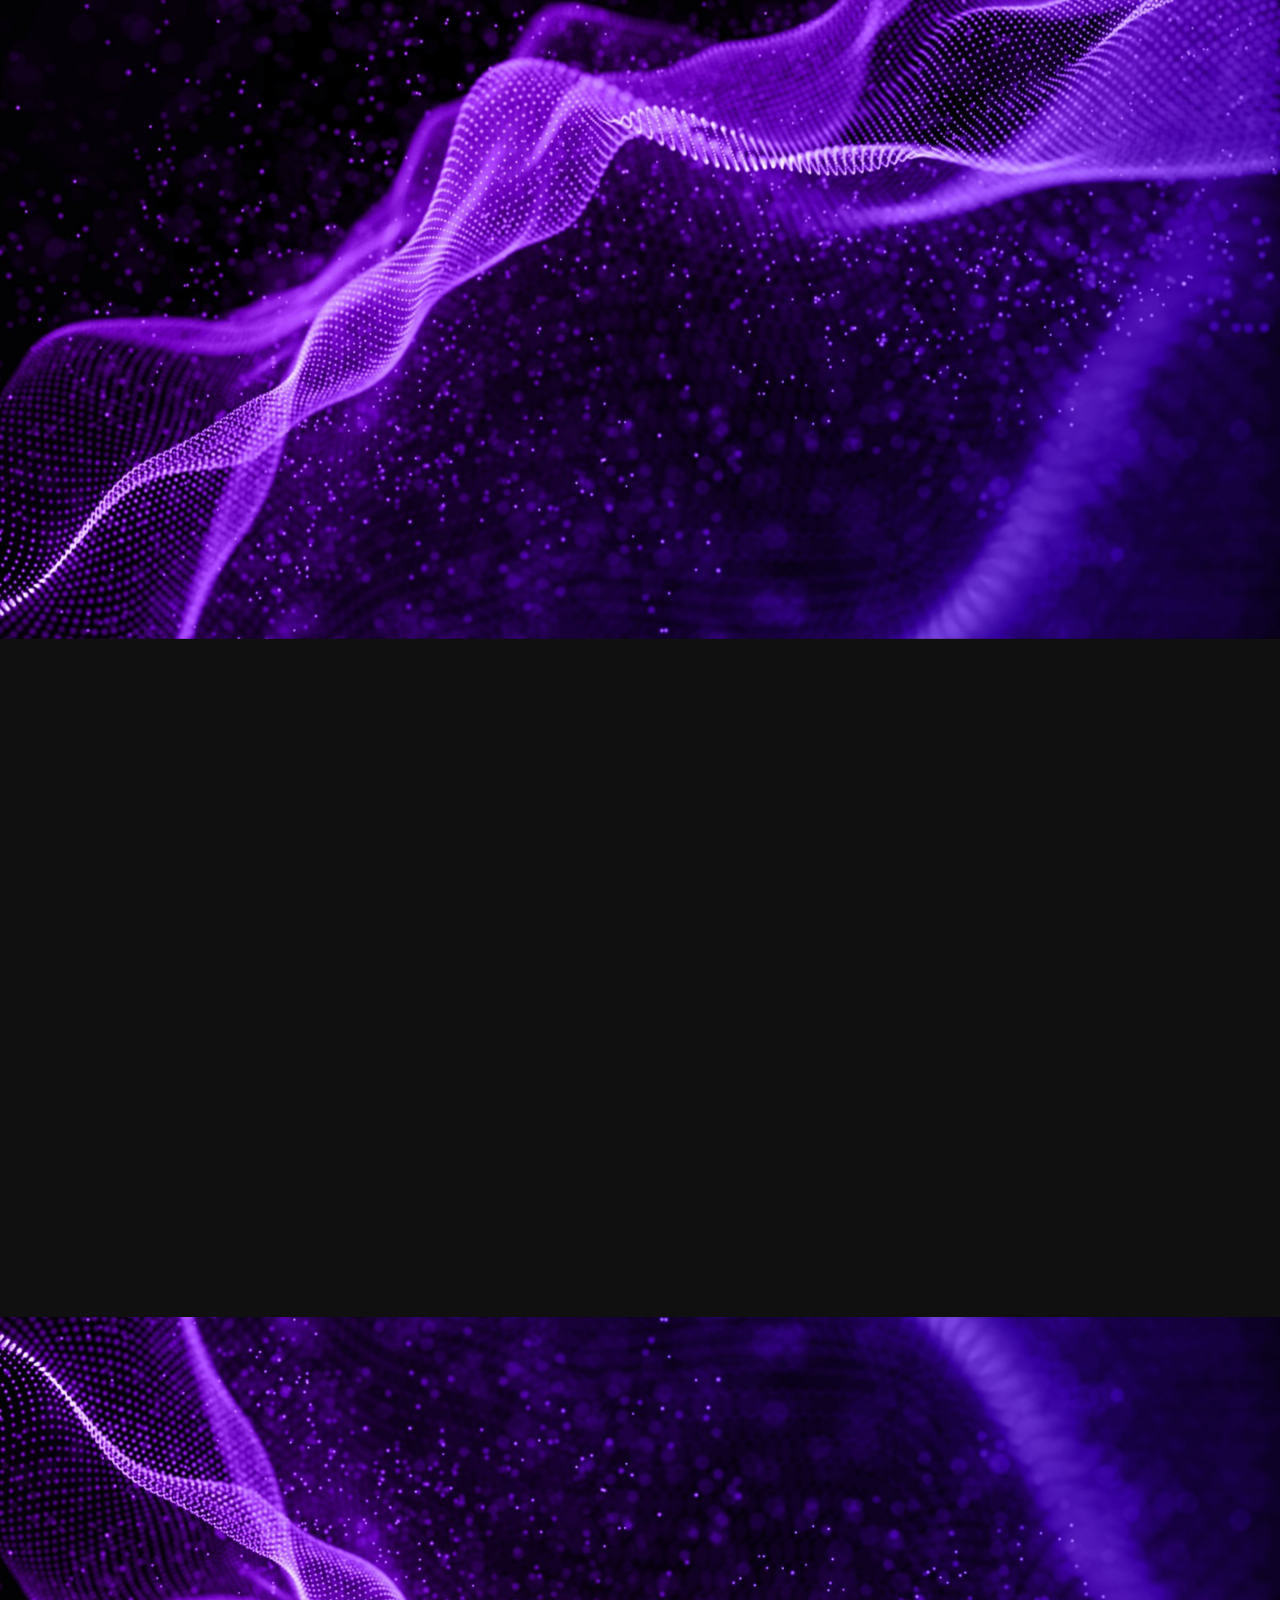
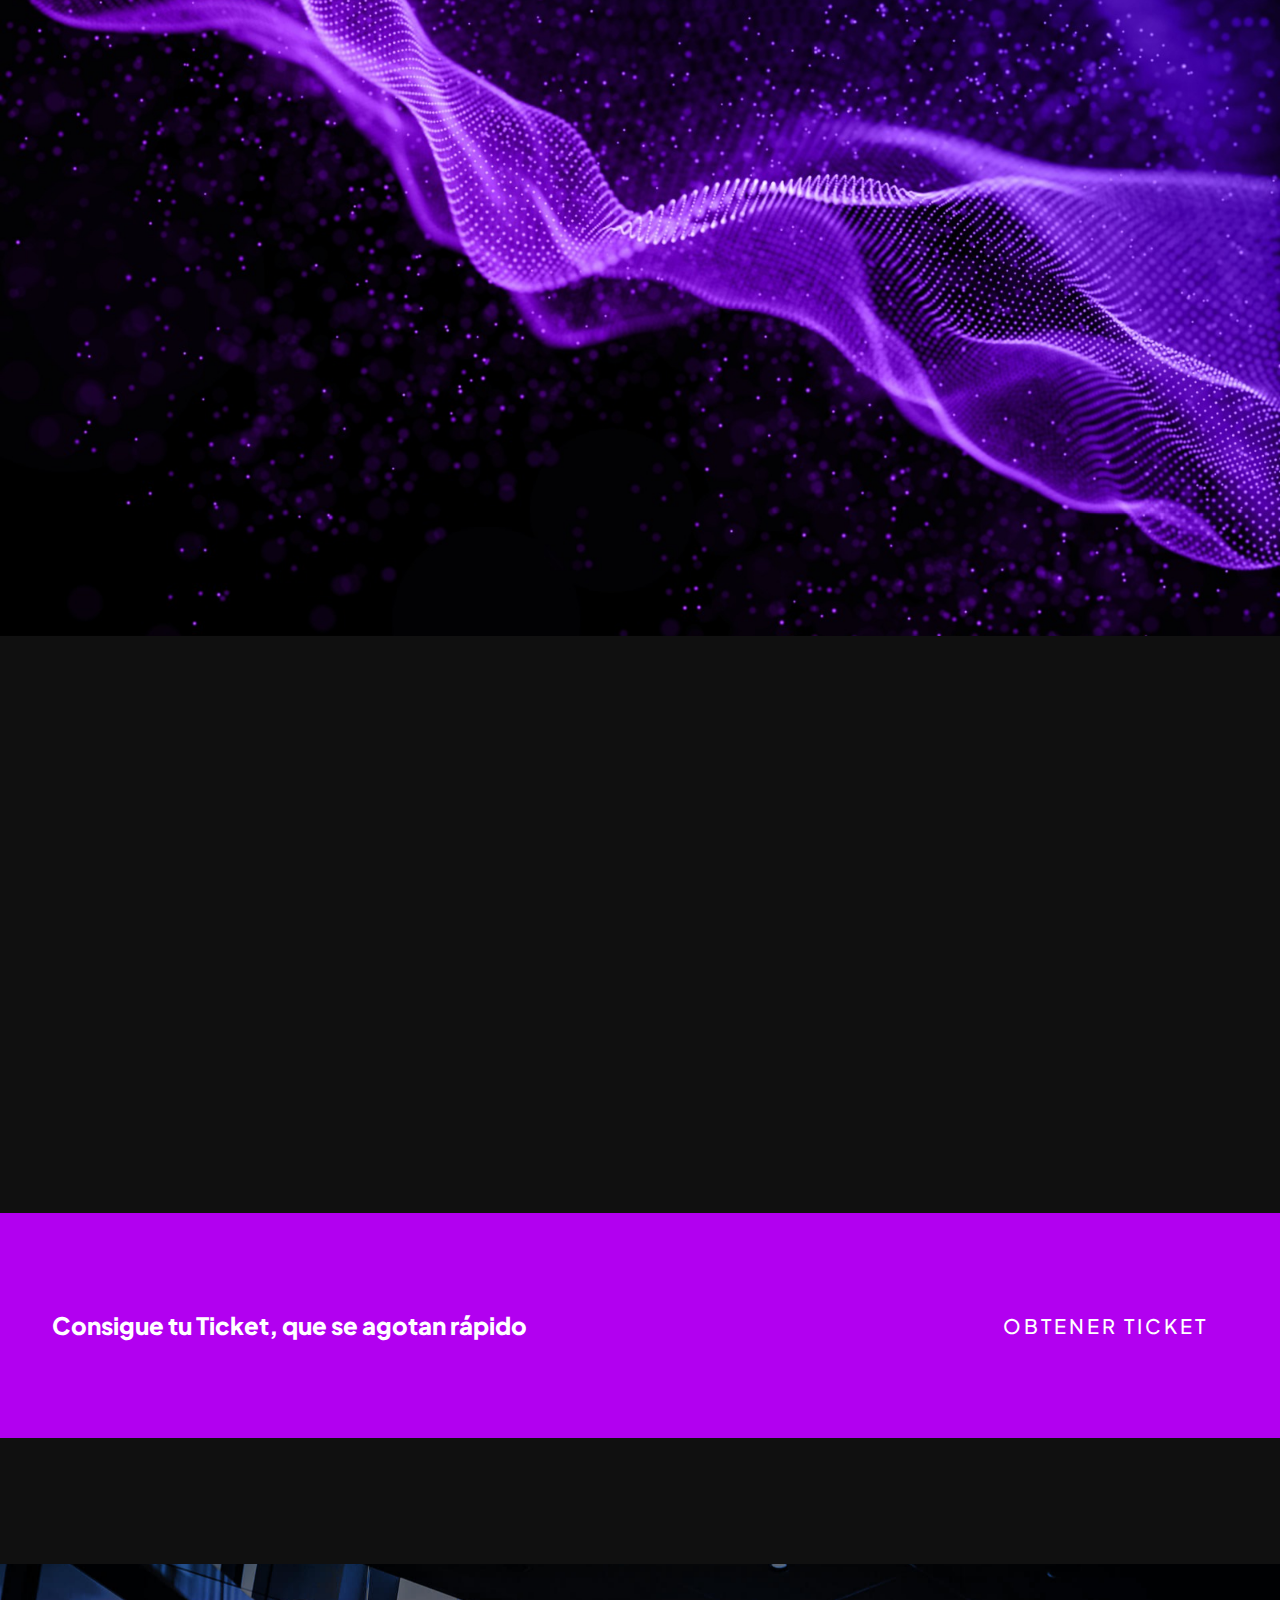
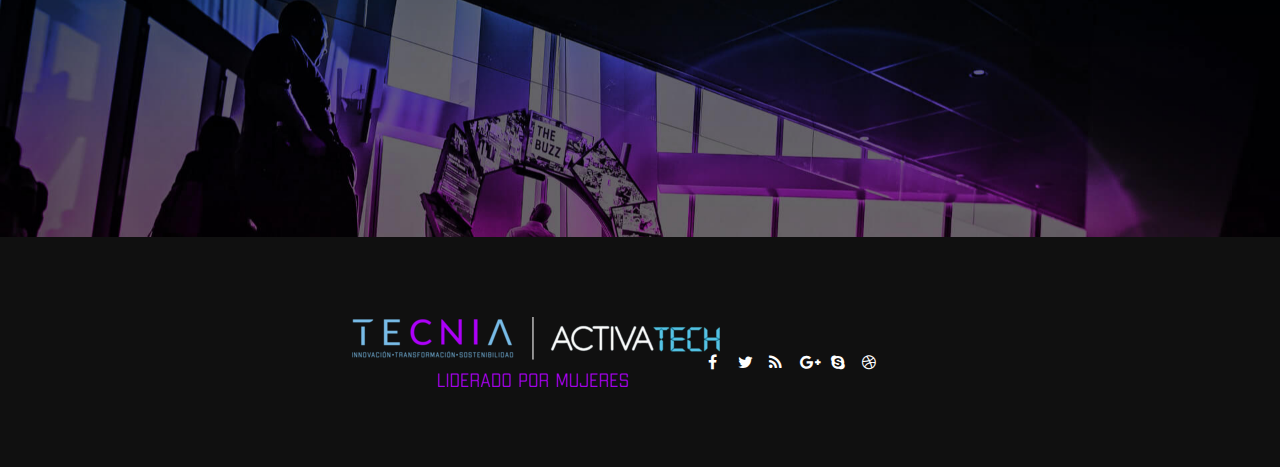
==== commit 69e33e7b: "cambios imagenes" ====
--- a/Exhibiz HTML/index.html
+++ b/Exhibiz HTML/index.html
@@ -352,7 +352,7 @@
                                 <div class="de-images">
 									<img class="di-small wow fadeIn" src="images/LOGOMUYPTONO.png" alt="">
 									<img class="di-small-2 wow fadeIn" src="images/bannerancho.jpg" alt="">
-									<img class="img-fluid wow fadeInRight" data-wow-delay=".25s" src="images/bannermuypronto (1).jpg" alt="">
+									<img class="img-fluid wow fadeInRight" data-wow-delay=".25s" src="images/BANERMUYPRONOTOPRINCIPAL.jpg" alt="">
 								</div>
                             </div>
 
@@ -535,7 +535,7 @@
 							<!-- team member -->
 							<div class="de-team-list">
 								<div class="team-pic">
-									<img src="images/SPEAKERSS.png" class="img-responsive" alt="">
+									<img src="images/SPEKAERSMUYPRONTO.png" class="img-responsive" alt="">
 								</div>
 								<div class="team-desc">
 									<h3></h3>
@@ -558,7 +558,7 @@
 							<!-- team member -->
 							<div class="de-team-list">
 								<div class="team-pic">
-									<img src="images/SPEAKERSS.png" class="img-responsive" alt="">
+									<img src="images/SPEKAERSMUYPRONTO.png" class="img-responsive" alt="">
 								</div>
 								<div class="team-desc">
 									<h3></h3>
@@ -581,7 +581,7 @@
 							<!-- team member -->
 							<div class="de-team-list">
 								<div class="team-pic">
-									<img src="images/SPEAKERSS.png" class="img-responsive" alt="">
+									<img src="images/SPEKAERSMUYPRONTO.png" class="img-responsive" alt="">
 								</div>
 								<div class="team-desc">
 									<h3></h3>
@@ -611,7 +611,7 @@
                                     <!-- team member -->
                                     <div class="de-team-list">
                                         <div class="team-pic">
-                                            <img src="images/SPEAKERSS.png" class="img-responsive" alt="">
+                                            <img src="images/SPEKAERSMUYPRONTO.png" class="img-responsive" alt="">
                                         </div>
                                         <div class="team-desc">
                                             <h3></h3>
@@ -635,7 +635,7 @@
                                     <!-- team member -->
                                     <div class="de-team-list">
                                         <div class="team-pic">
-                                            <img src="images/SPEAKERSS.png" class="img-responsive" alt="">
+                                            <img src="images/SPEKAERSMUYPRONTO.png" class="img-responsive" alt="">
                                         </div>
                                         <div class="team-desc">
                                             <h3></h3>
@@ -658,7 +658,7 @@
                                     <!-- team member -->
                                     <div class="de-team-list">
                                         <div class="team-pic">
-                                            <img src="images/SPEAKERSS.png" class="img-responsive" alt="">
+                                            <img src="images/SPEKAERSMUYPRONTO.png" class="img-responsive" alt="">
                                         </div>
                                         <div class="team-desc">
                                             <h3></h3>
@@ -681,7 +681,7 @@
                                     <!-- team member -->
                                     <div class="de-team-list">
                                         <div class="team-pic">
-                                            <img src="images/SPEAKERSS.png" class="img-responsive" alt="">
+                                            <img src="images/SPEKAERSMUYPRONTO.png" class="img-responsive" alt="">
                                         </div>
                                         <div class="team-desc">
                                             <h3></h3>
